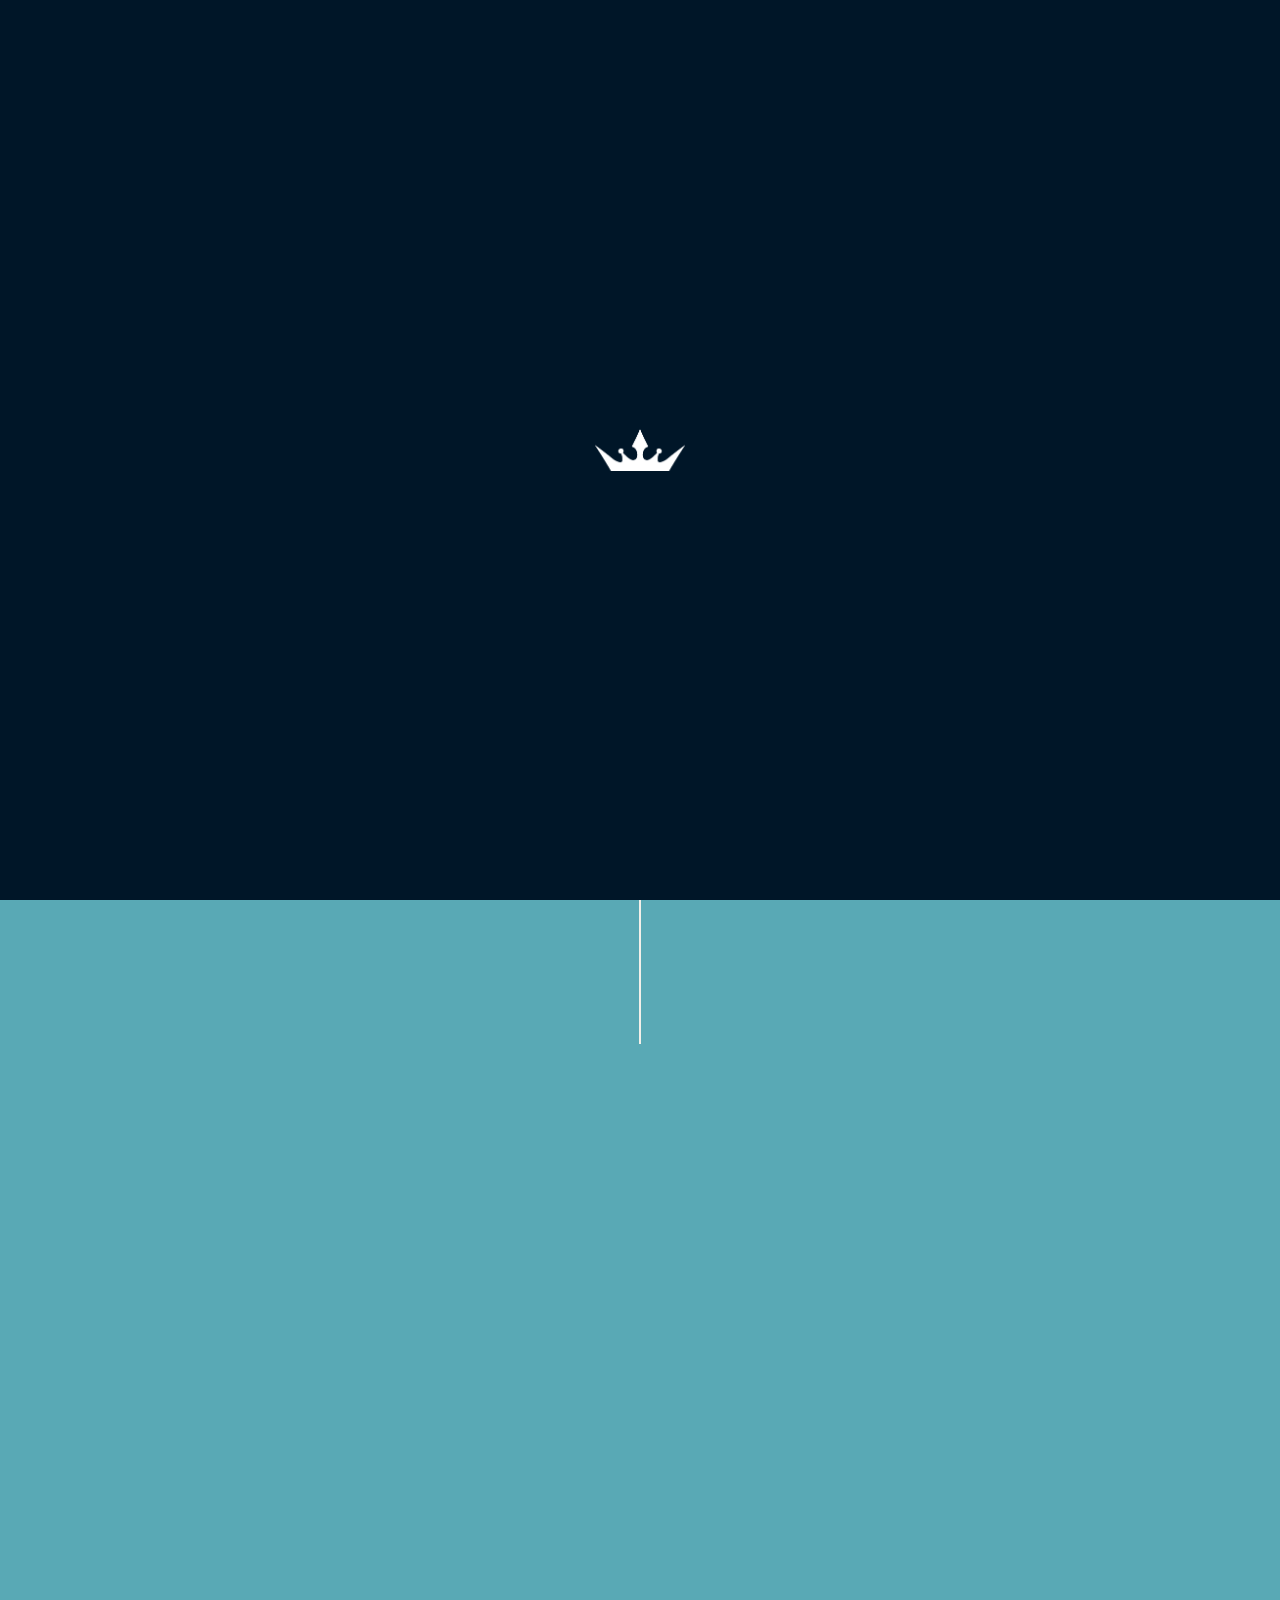
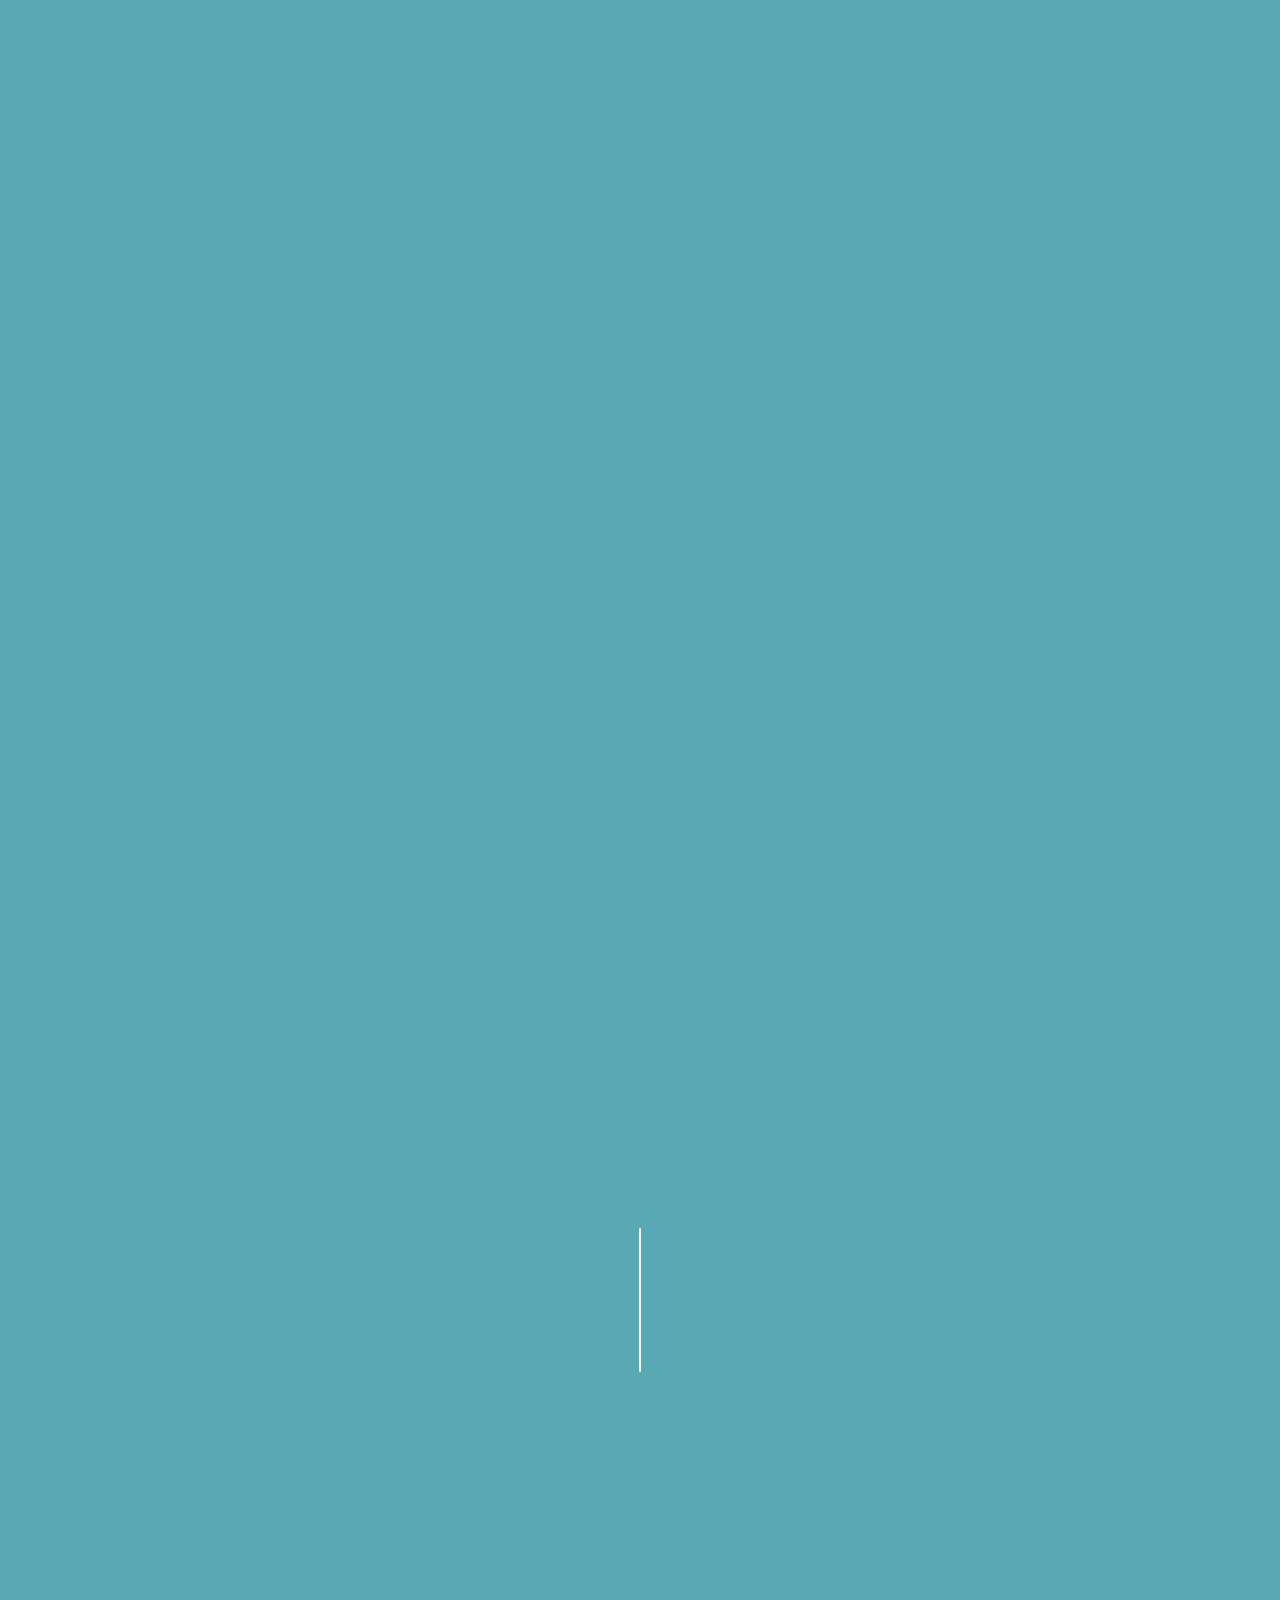
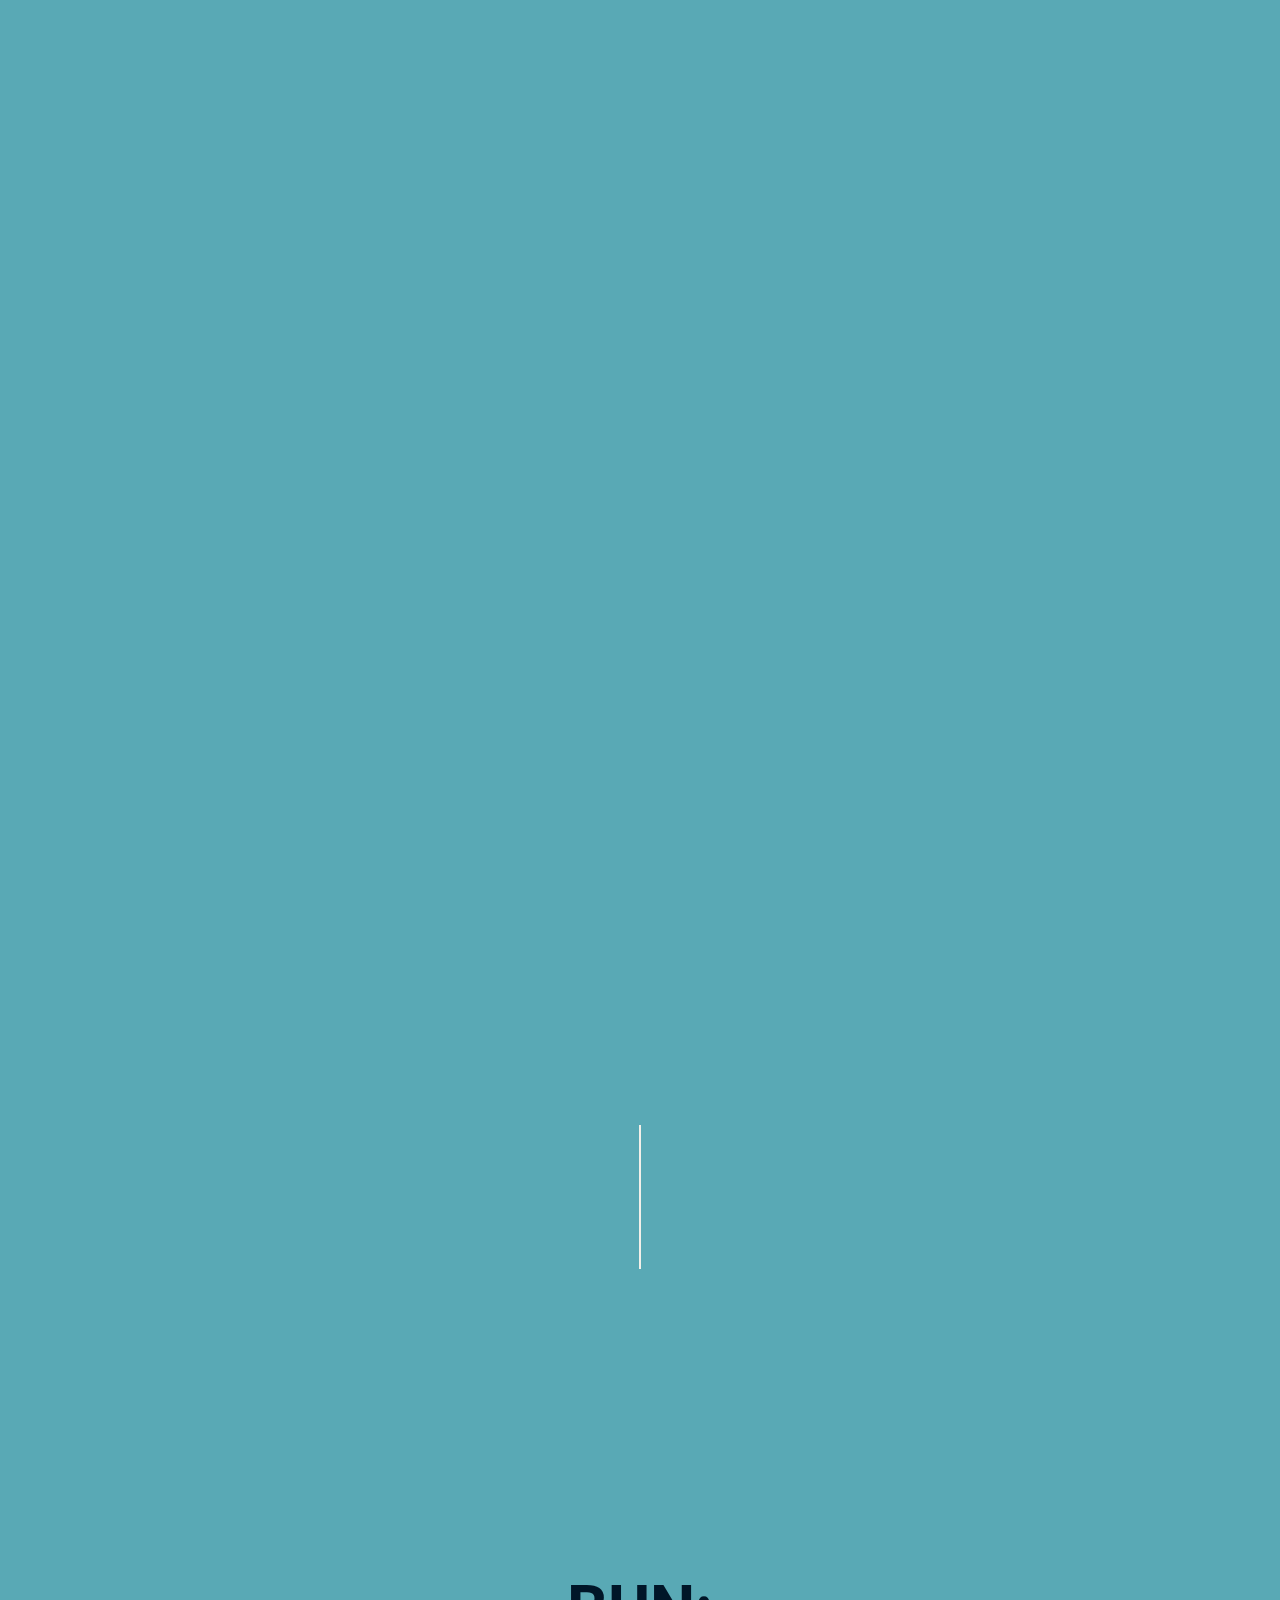
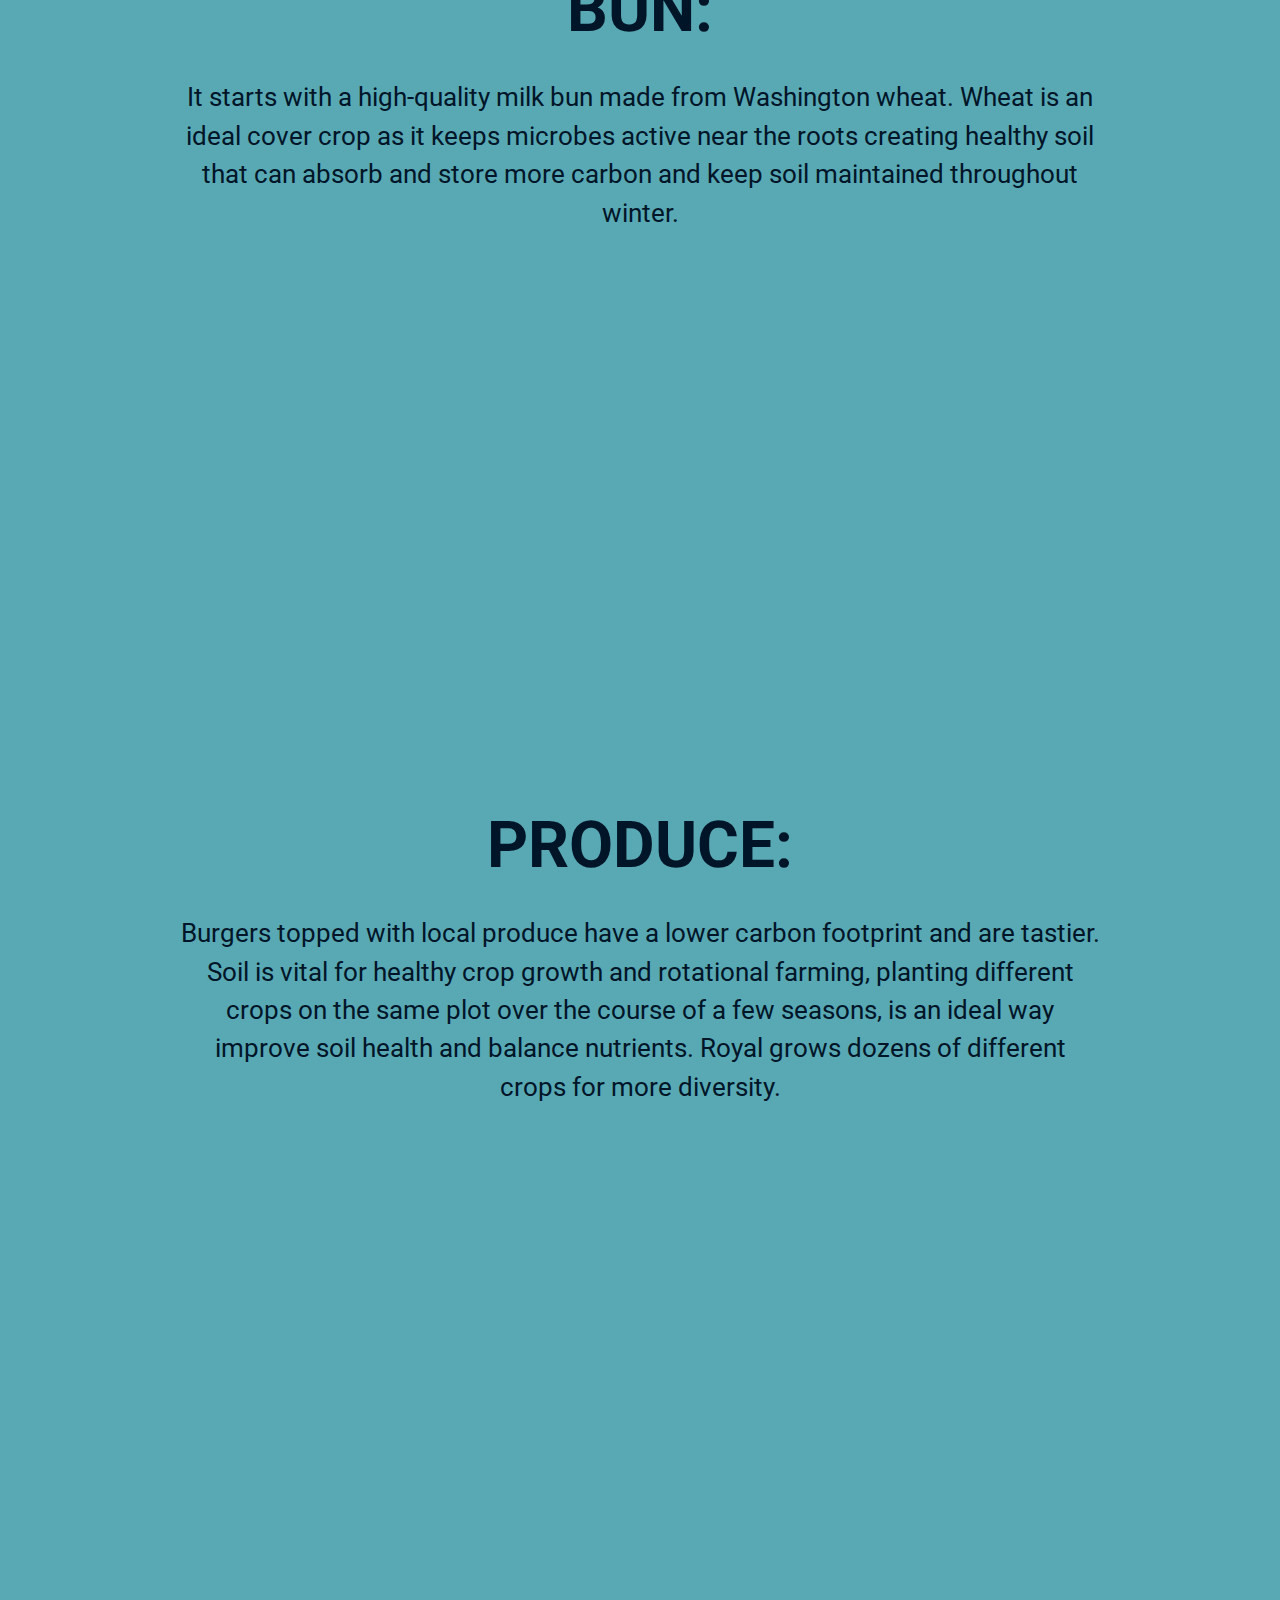
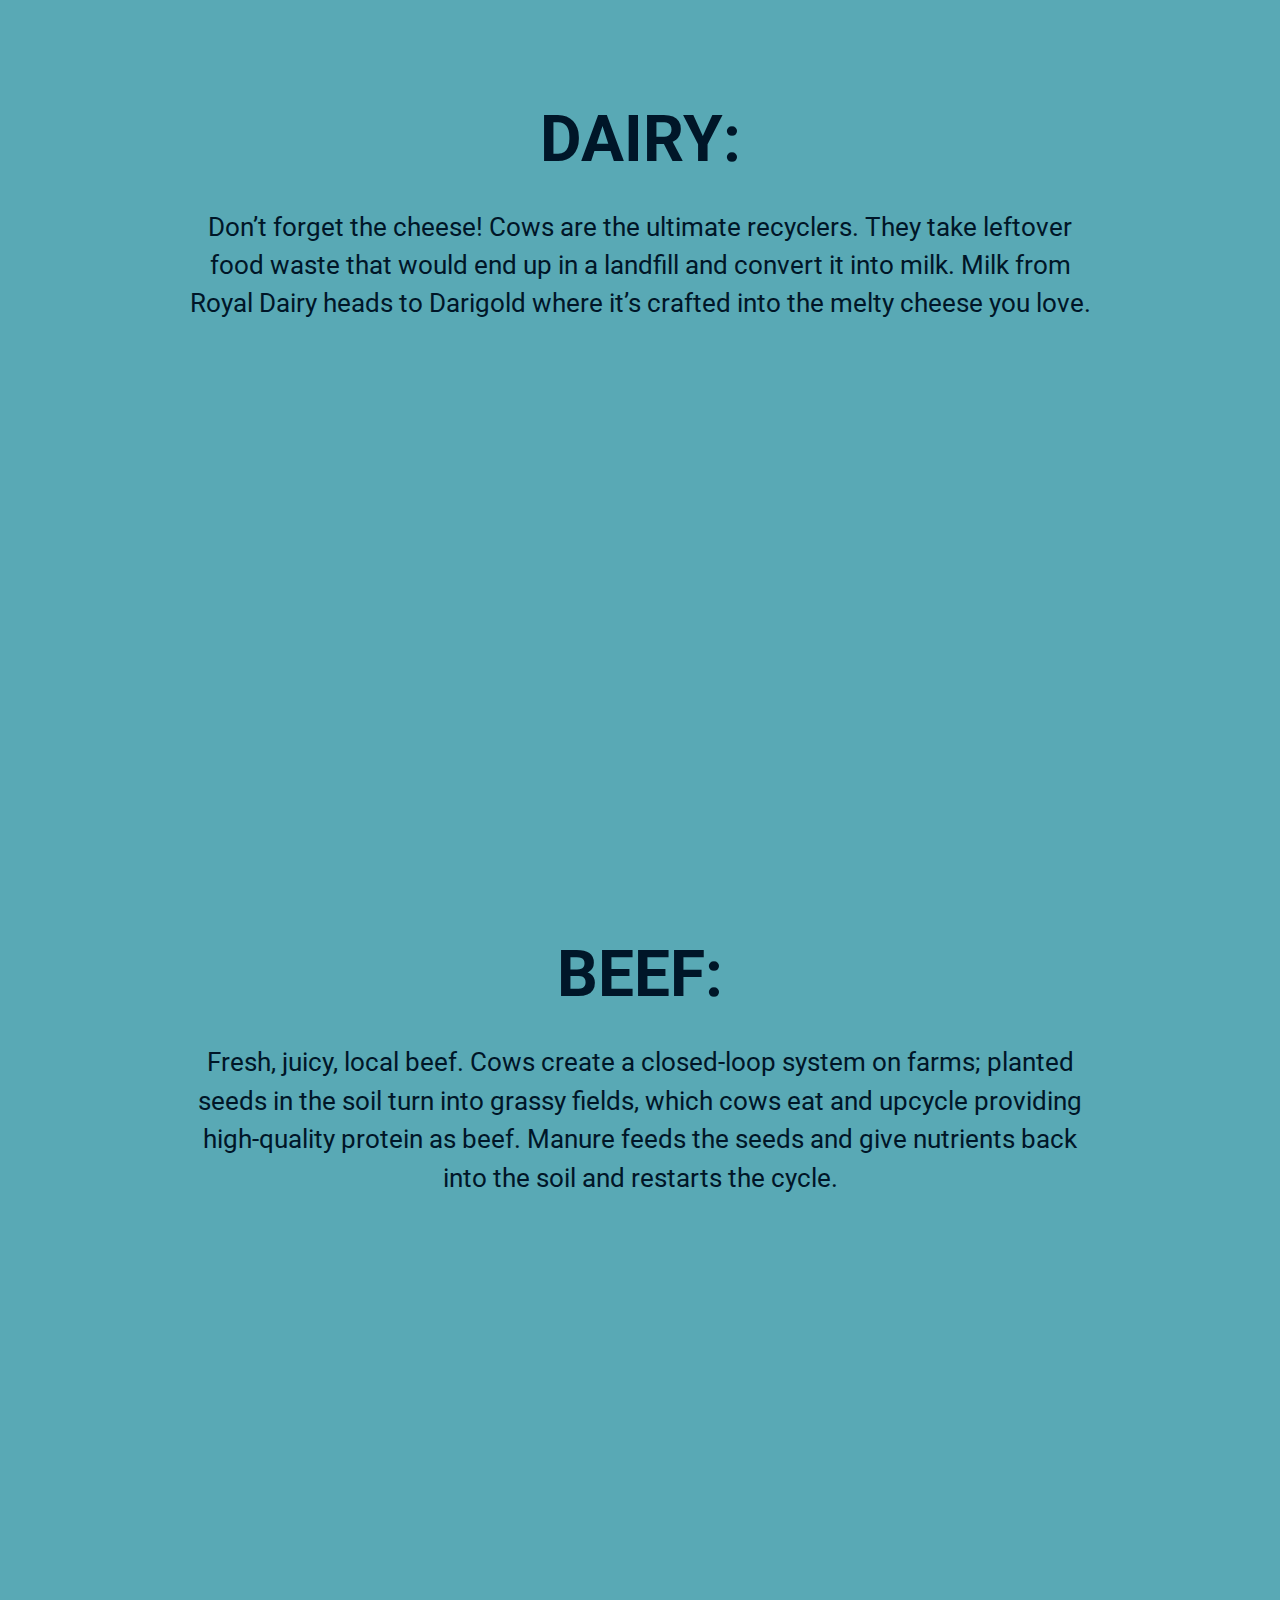
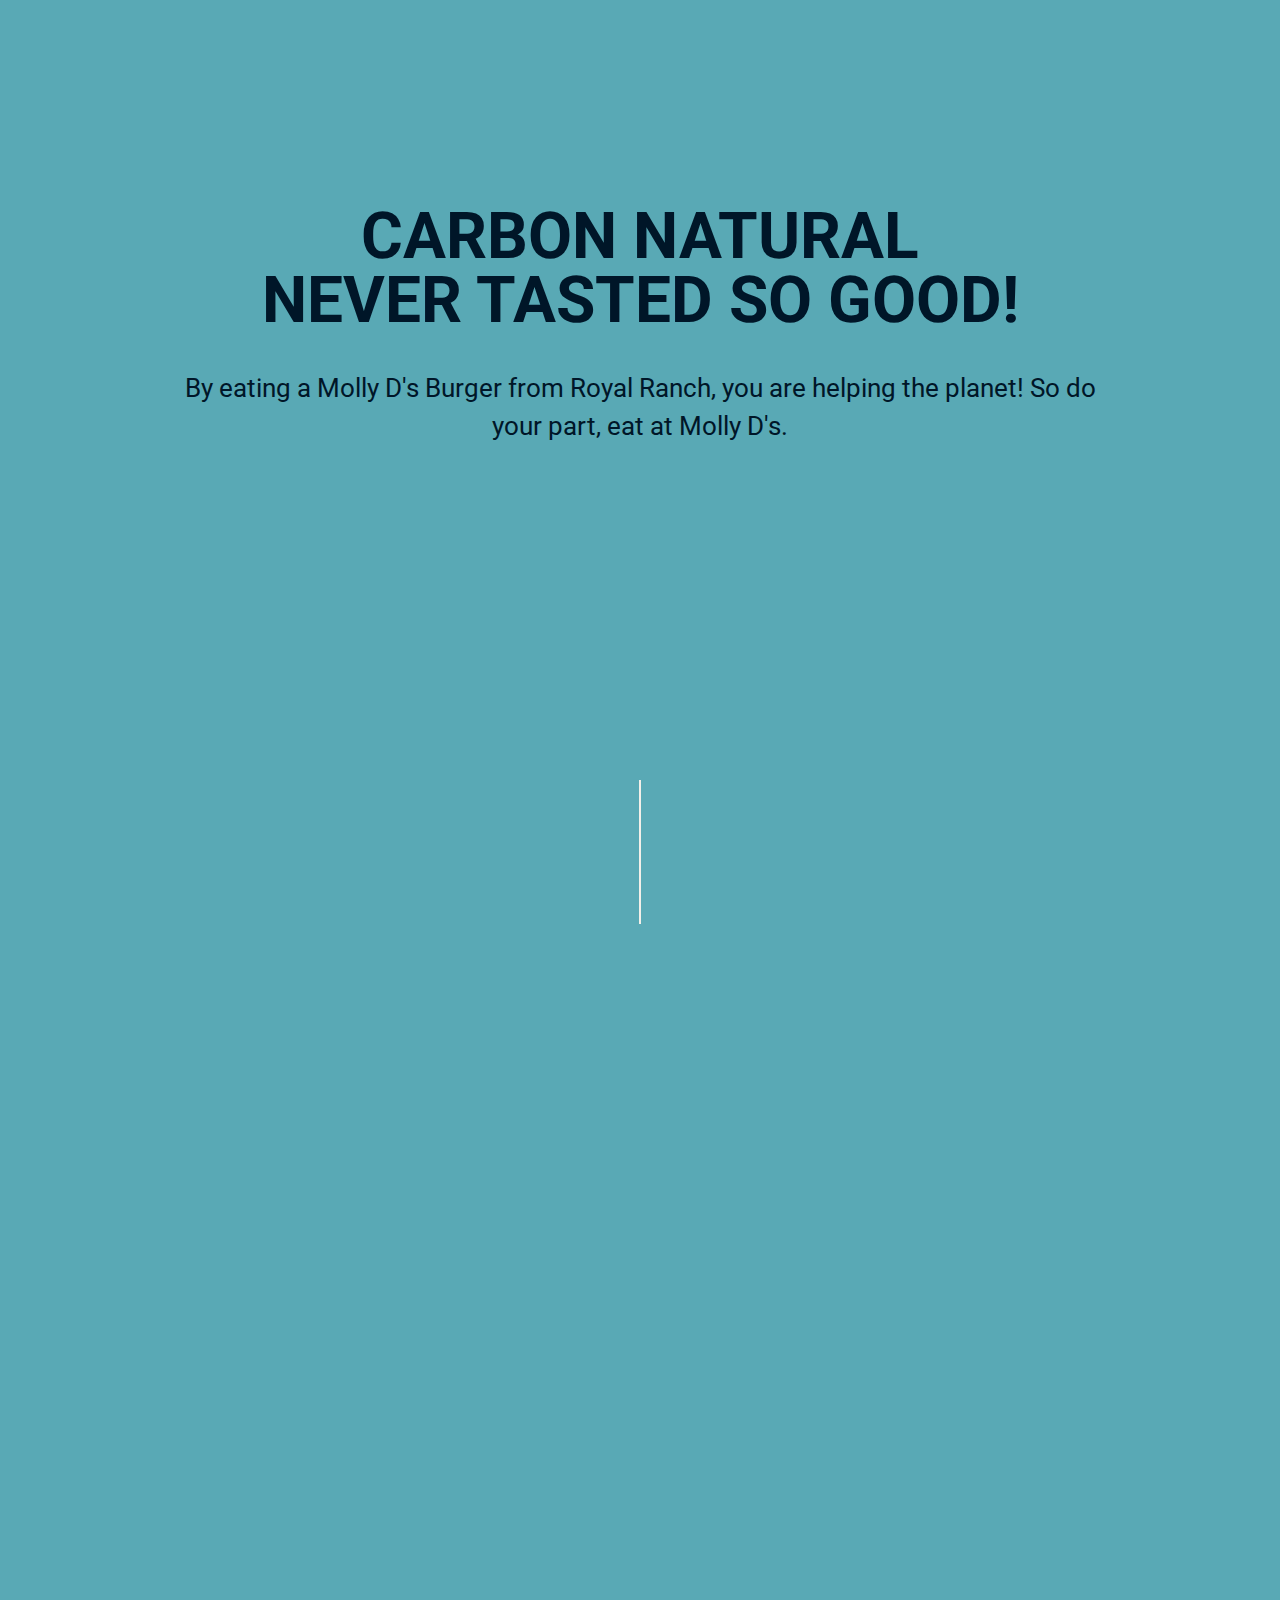
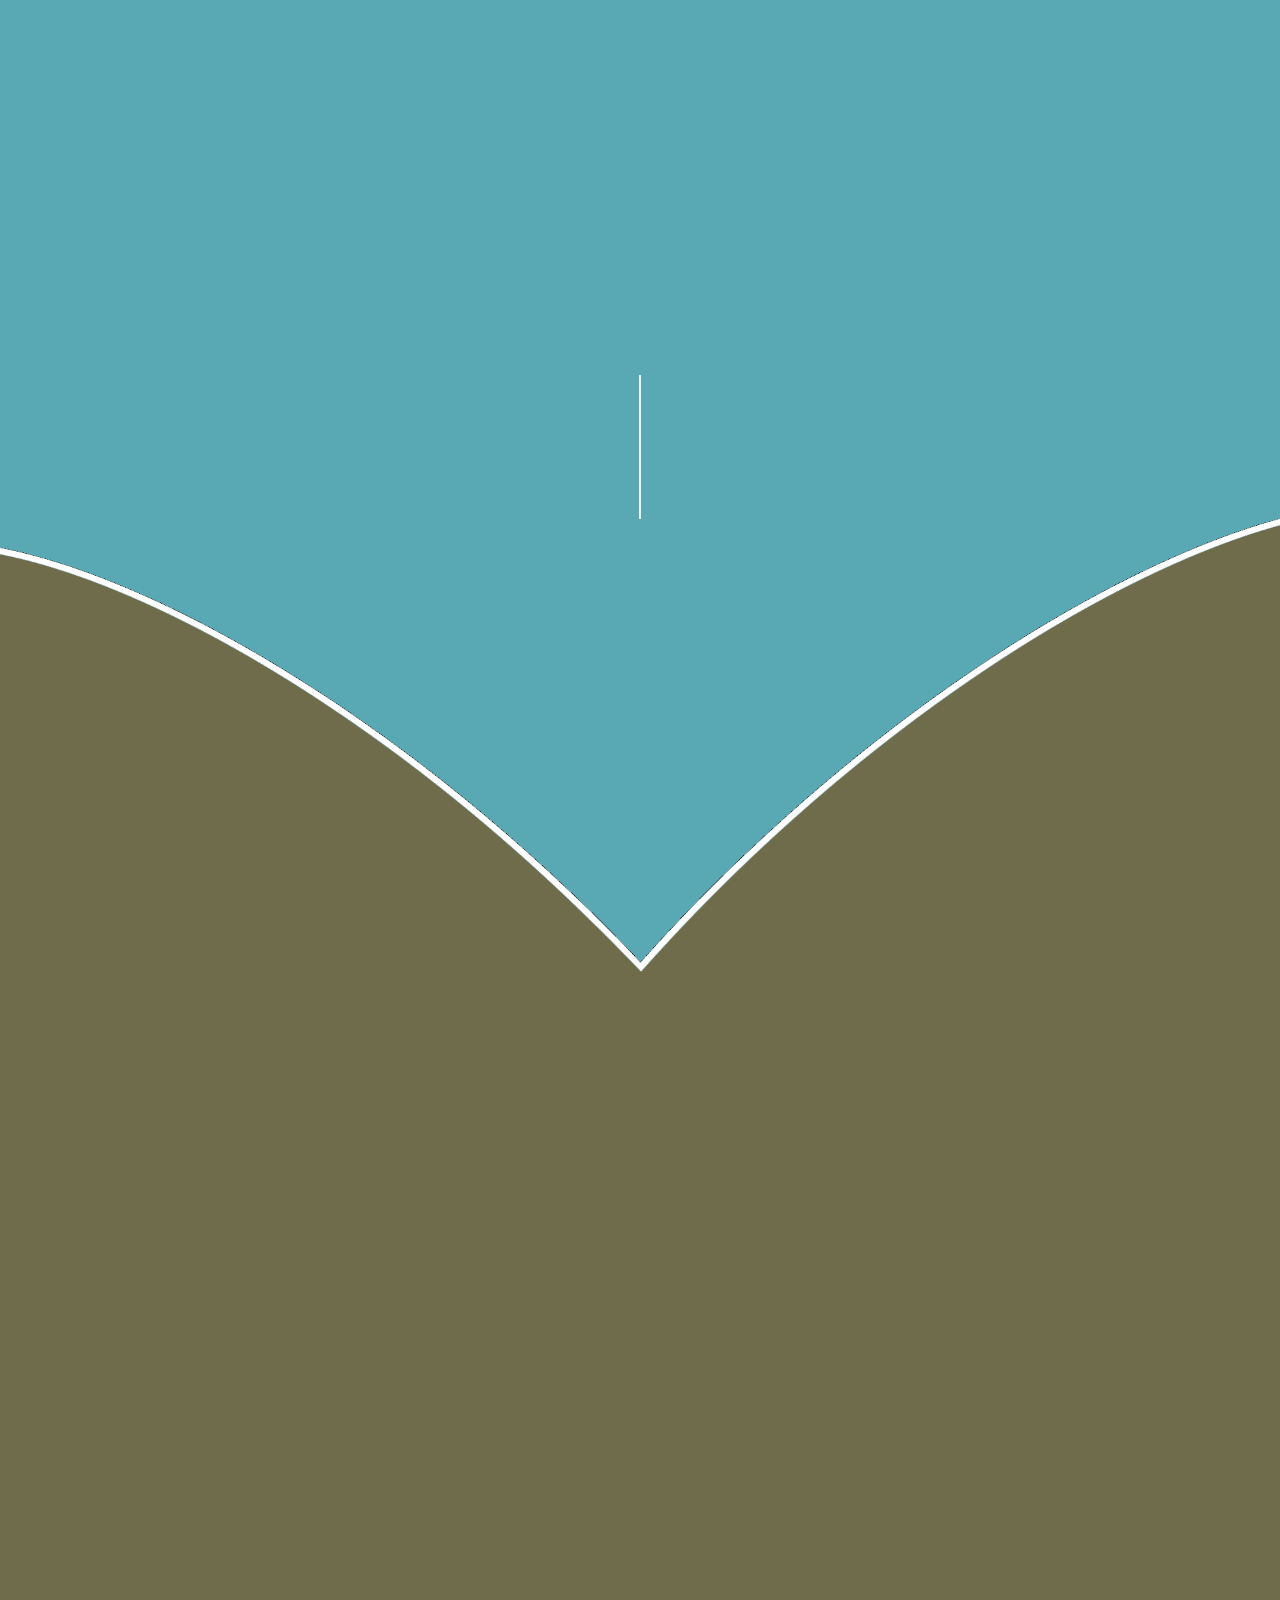
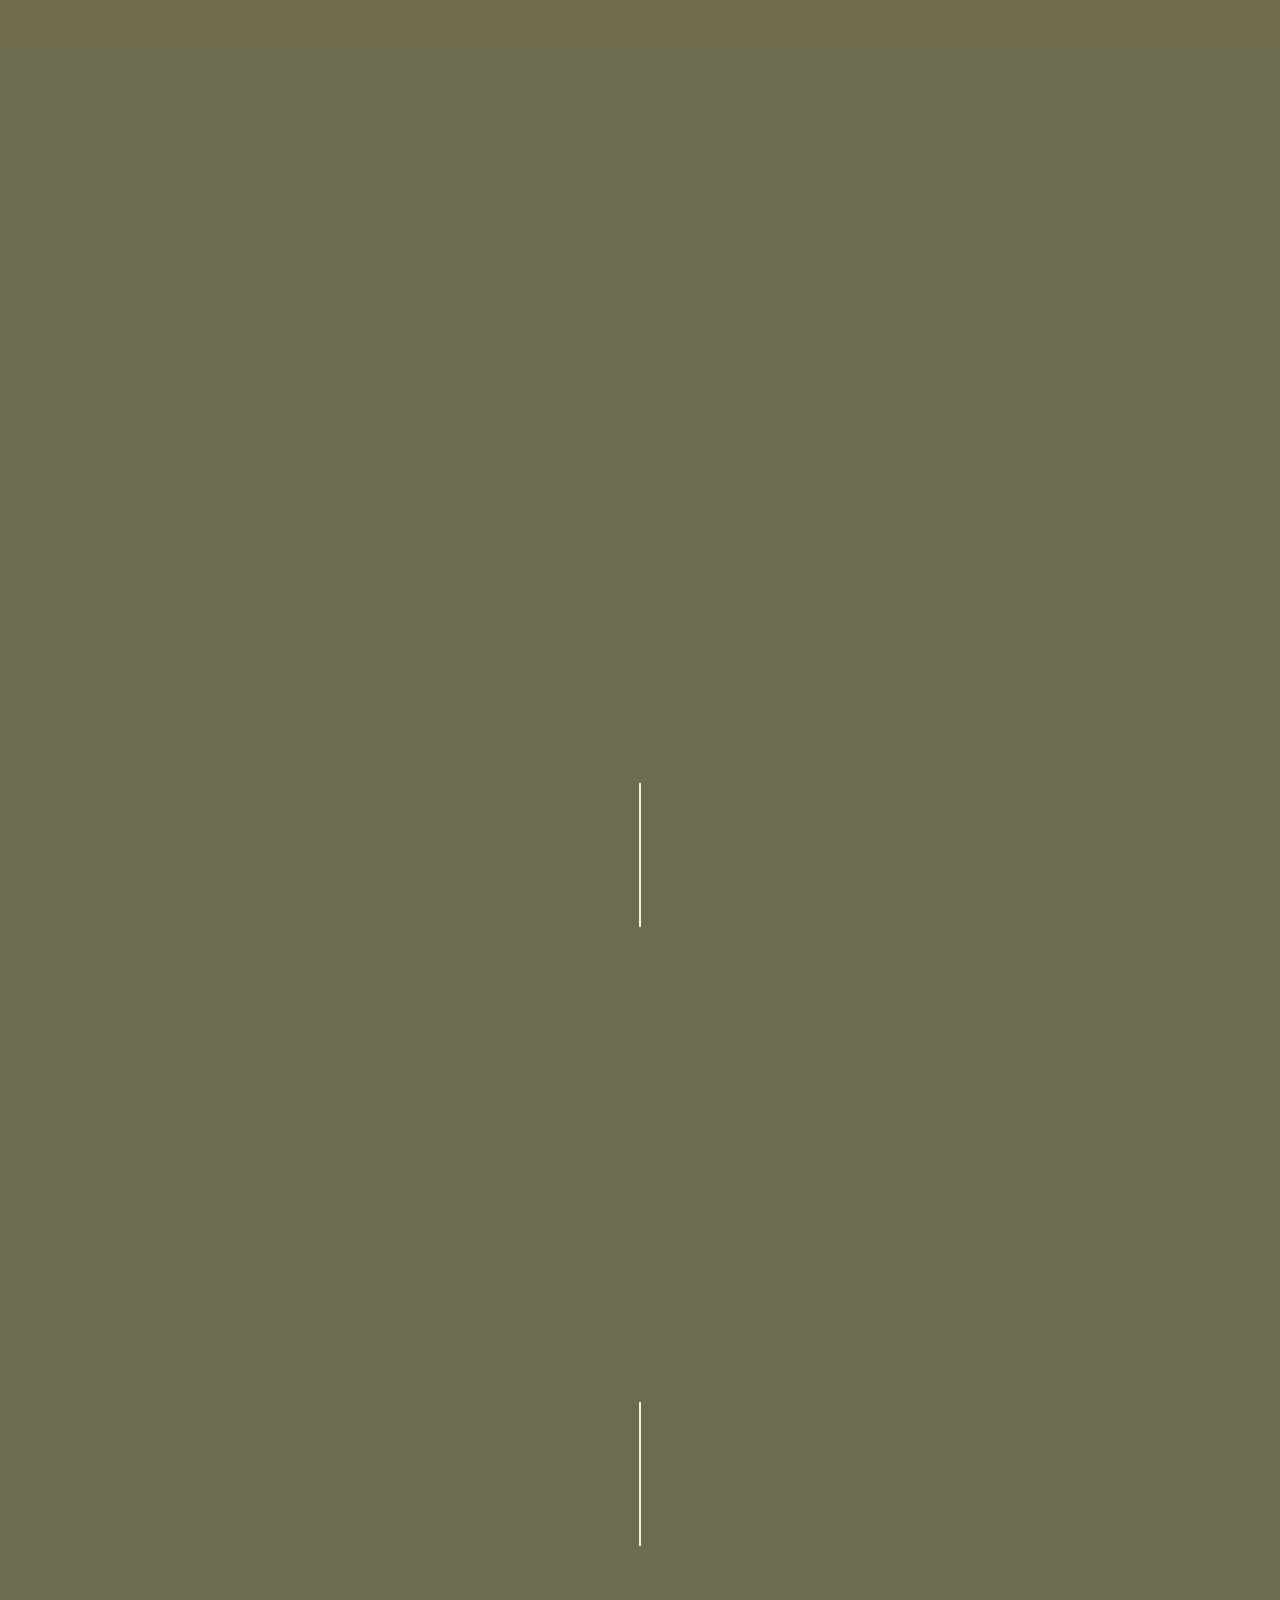
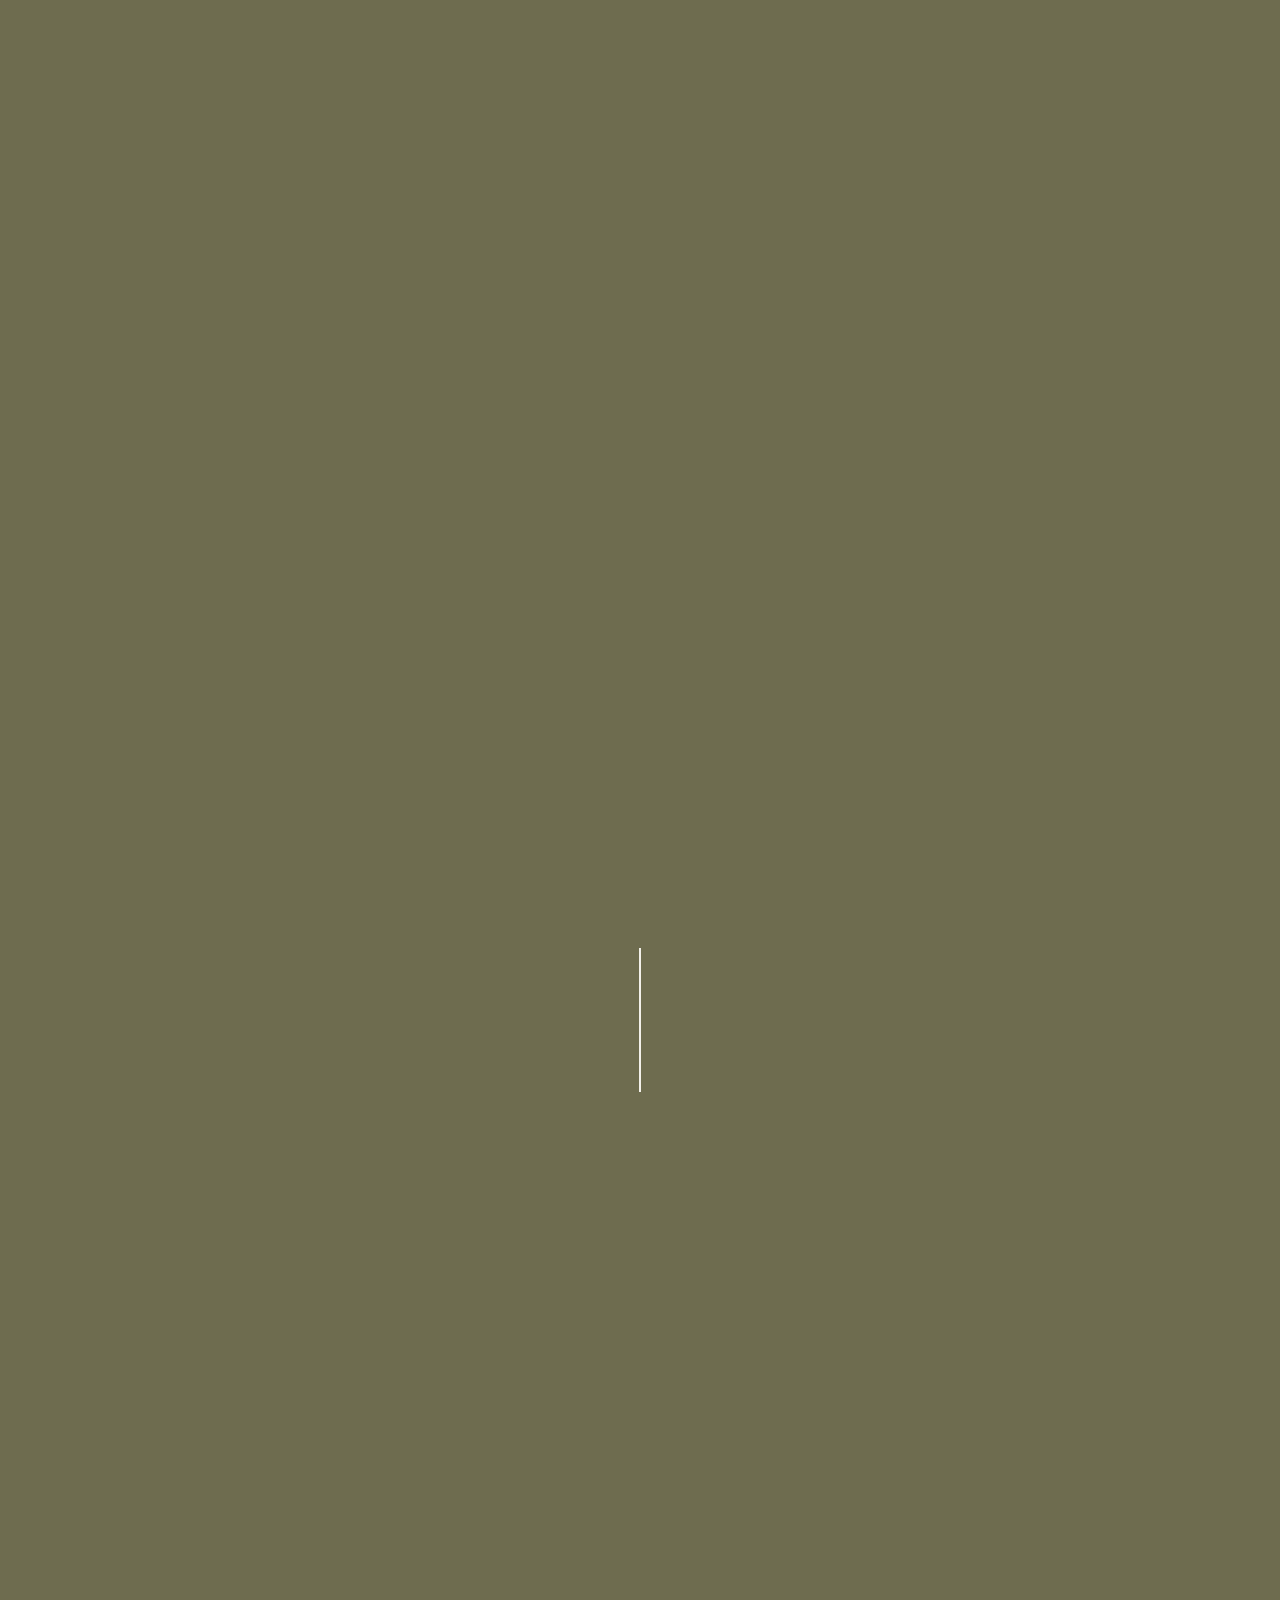
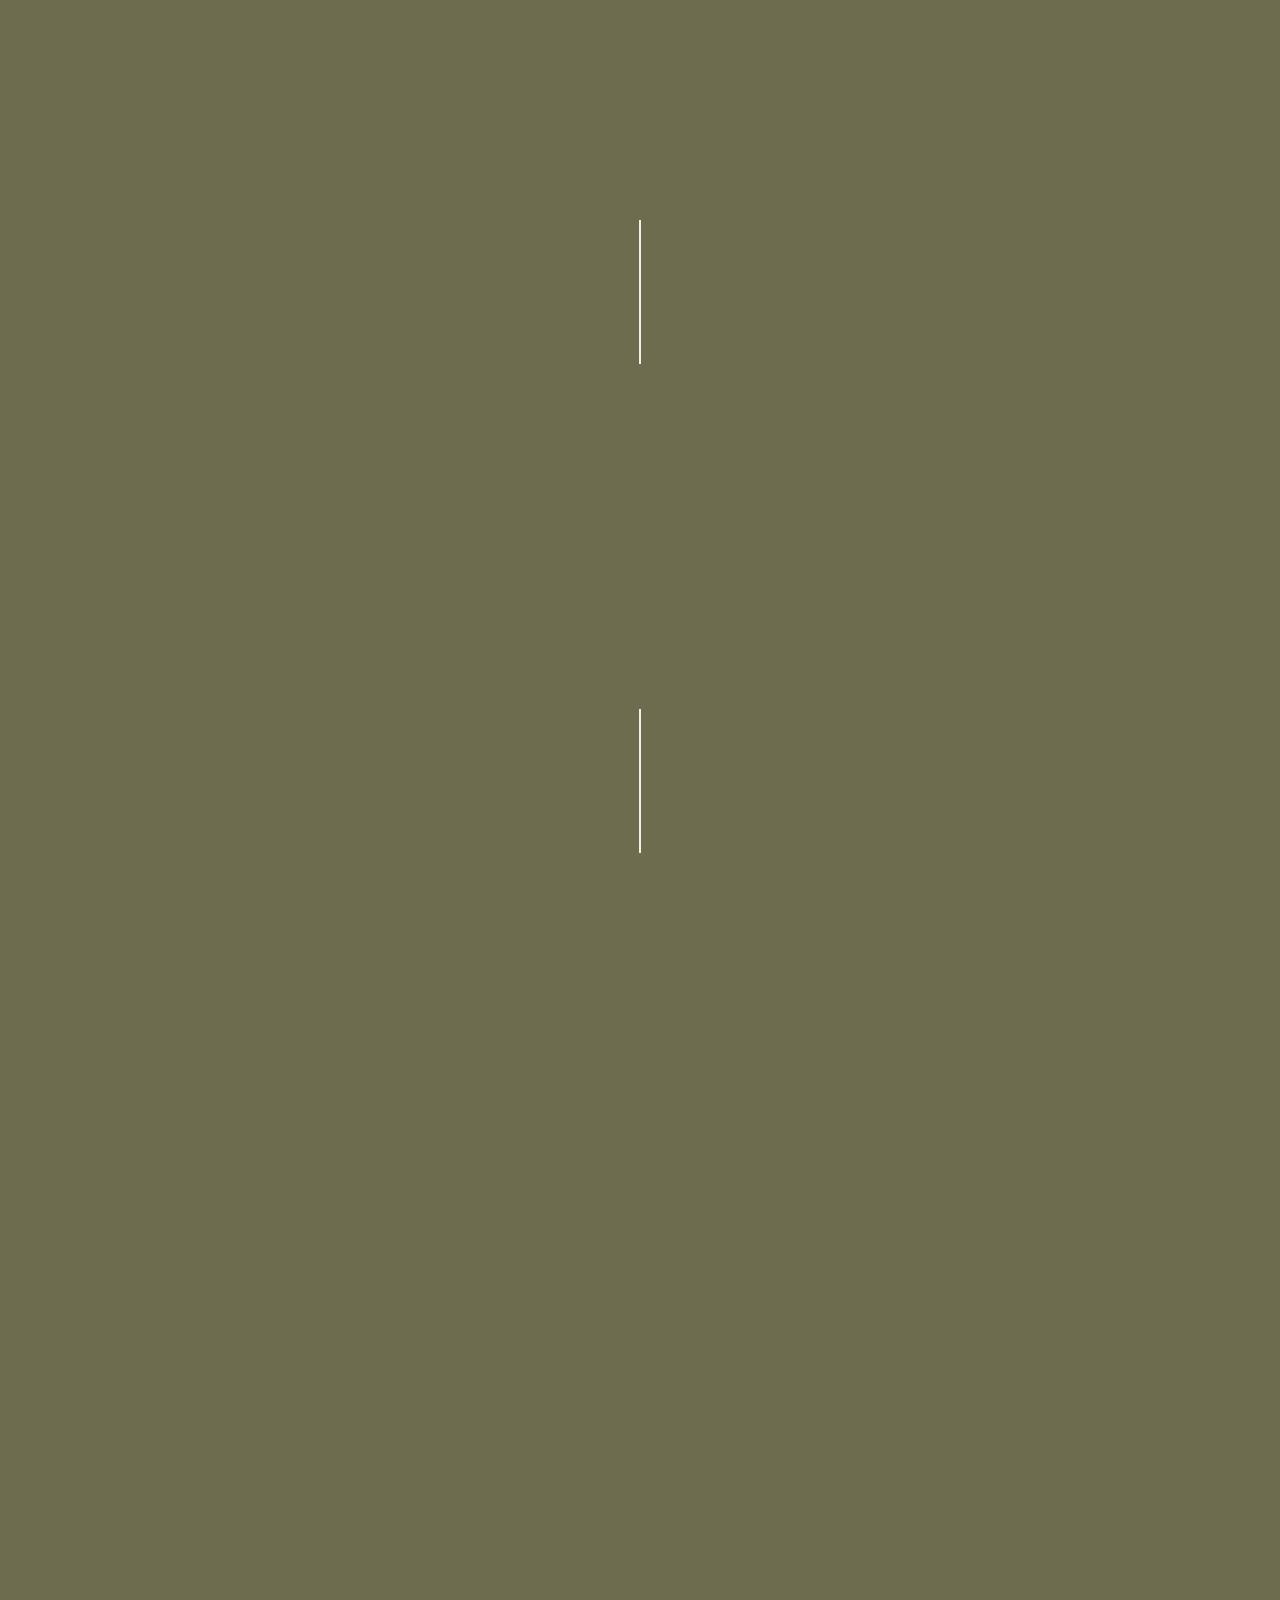
==== index.html @ edf11c52 "aaaa" ====
<!DOCTYPE html>
<html lang="en">
  <head>
    <meta name="description" content="Royal Family Farming wants to bring a new community together to uplift and reinvigorate through connections with ourselves, each other, and our earth." />
    <meta charset="UTF-8" />
    <meta http-equiv="X-UA-Compatible" content="IE=edge" />
    <meta name="viewport" content="width=device-width, initial-scale=1.0" />

    <link rel="shortcut icon" href="assets/crown_logo_white.png" id="favicon" />

    <link rel="preconnect" href="https://fonts.googleapis.com" />
    <link href="https://fonts.googleapis.com/css2?family=Roboto:wght@300;400;700&family=Bebas+Neue&display=swap" rel="stylesheet" />

    <link rel="stylesheet" href="https://site-assets.fontawesome.com/releases/v6.1.0/css/all.css" />

    <link rel="stylesheet" href="css/styles.css" />

    <link rel="stylesheet" href="plugins/aos/aos.css" />
    <link rel="stylesheet" href="plugins/fullPage.js-msater/fullpage.min.css" />


    <title>ReGeneration</title>
  </head>
  <body class="scroll-y-none">

    <span class="d-none" id="span_icon">
      <a href="#">
        <img src="assets/crown_logo.png" alt="logo floating" class="" loading="lazy" />
      </a>
    </span>

    <div
      class="container-full d-flex justify-content-center text-center bg-blue"
    >
      <section class="h-100 p-0" id="section_hero">
        <div class="h-100 w-100 bg-dark hero" id="intro_logo">
          <img
            src="assets/crown_logo_white.png"
            class="img-sm"
            alt="logo RE"
            id="logo_intro"
            loading="lazy"
          />
        </div>

        <div class="p-relative d-flex justify-content-center" id="hero">
          <img
            src="assets/main-logo.png"
            alt="main-logo-royal"
            class="img-hero"
            id="img_hero_1"
            loading="lazy"
          />
          <img src="assets/arroba-clara.png" alt="arroba" class="img-sm" />
          <img
            src="assets/logotipo.png"
            alt="logotipo-molly-burguers"
            class="img-hero"
            id="img_hero_2"
            loading="lazy"
          />
        </div>
      </section>

      <hr
        class="separator"
        data-aos="slide-down"
        data-aos-duration="5200"
        data-aos-easing="ease-in-out-back"
        data-aos-anchor-placement="center-bottom"
      />

      <section class="" id="section_we_are">
        <div class="container-grid-rows justify-items-center">
          <div
            class="d-flex align-items-center"
            data-aos="fade-up"
            data-aos-duration="1000"
            data-aos-easing="ease-in-out-back"
            data-aos-anchor-placement="center-bottom"
          >
            <img
              src="assets/logo-complete.png"
              alt="logo-regeneration"
              class="img-75"
              loading="lazy"
            />
            <p class="">
              The generation determined to learn from their roots and create
              lasting change to restore our world.
            </p>
          </div>

          <div>
            <h1
              class="title"
              data-aos="fade-up"
              data-aos-duration="1000"
              data-aos-easing="ease-in-out-back"
              data-aos-anchor-placement="center-bottom"
            >
              WE'RE NOT GEN Y
            </>
            <h1
              class="title"
              data-aos="fade-up"
              data-aos-duration="1000"
              data-aos-easing="ease-in-out-back"
              data-aos-anchor-placement="center-bottom"
            >
              WE'RE NOT GEN Z
            </h1>
          </div>

          <div class="d-flex align-items-center">
            <h1
              class="title text-light"
              data-aos="fade-up"
              data-aos-duration="1000"
              data-aos-easing="ease-in-out-back"
              data-aos-anchor-placement="center-bottom"
            >
              WE ARE THE [RE]GENERATION
            </h1>
            <p
              data-aos="fade-up"
              data-aos-duration="1000"
              data-aos-easing="ease-in-out-back"
              data-aos-anchor-placement="center-bottom"
            >
              Royal Family Farming wants to bring a new community together to
              uplift and reinvigorate through connections with ourselves, each
              other, and our earth.
            </p>
            <a href="https://subscribepage.io/jointheregeneration" target="_blank">
               <img
                 src="assets/join-us.PNG"
                 alt="img join us"
                 class="img-75"
                 data-aos="fade-up"
                 data-aos-duration="1000"
                 data-aos-easing="ease-in-out-back"
                 data-aos-anchor-placement="center-bottom"
                 loading="lazy"
               />
            </a>
            <p
              data-aos="fade-up"
              data-aos-duration="1000"
              data-aos-easing="ease-in-out-back"
              data-aos-anchor-placement="center-bottom"
            >
              for workshops, social media chats, and more. We want to
              collaborate on how to create change in our world, a world that
              needs more than to be sustained, it needs to be healed.
            </p>
            <div
              class="d-flex img-container-25 border-circle border-md mx-auto"
              data-aos="fade-up"
              data-aos-duration="1000"
              data-aos-easing="ease-in-out-back"
              data-aos-anchor-placement="center-bottom"
            >
              <img
                src="assets/Austin_kids.jpg"
                alt="img cowboys family"
                class="img-responsive"
                loading="lazy"
              />
            </div>
            <h1
              class="title"
              data-aos="fade-up"
              data-aos-duration="1000"
              data-aos-easing="ease-in-out-back"
              data-aos-anchor-placement="center-bottom"
            >
              LET’S DO THIS TOGETHER!
            </h1>
          </div>
        </div>
      </section>

      <hr
        class="separator"
        data-aos="slide-down"
        data-aos-duration="5200"
        data-aos-easing="ease-in-out-back"
        data-aos-anchor-placement="center-bottom"
      />

      <section class="justify-items-center" id="section_carbon">
        <div class="d-flex align-items-center">
          <h2
            class="subtitle"
            data-aos="fade-up"
            data-aos-duration="1000"
            data-aos-easing="ease-in-out-back"
            data-aos-anchor-placement="center-bottom"
          >
            Construction of your
          </h2>
          <h1
            class="title"
            data-aos="fade-up"
            data-aos-duration="1000"
            data-aos-easing="ease-in-out-back"
            data-aos-anchor-placement="center-bottom"
          >
            CARBON NATURAL
          </h1>
          <img
            src="assets/molly-burgers.png"
            alt="logo molly burguers"
            class="img-75 py-1"
            data-aos="fade-up"
            data-aos-duration="1000"
            data-aos-easing="ease-in-out-back"
            data-aos-anchor-placement="center-bottom"
            loading="lazy"
          />
          <h1
            class="title"
            data-aos="fade-up"
            data-aos-duration="1000"
            data-aos-easing="ease-in-out-back"
            data-aos-anchor-placement="center-bottom"
          >
            INTRO:
          </h1>
          <p
            data-aos="fade-up"
            data-aos-duration="1000"
            data-aos-easing="ease-in-out-back"
            data-aos-anchor-placement="center-bottom"
          >
            A top-notch burger starts with simple ingredients, and they’re even
            better when they’re local and sustainable. With beef (and milk!)
            sourced from Royal Family Farming in Royal City, WA. Regenerative
            farming is better for the farmers, the cows, the land, and the
            community.
          </p>
          <div
            class="d-flex img-container-25 border-circle border-md mx-auto"
            data-aos="fade-up"
            data-aos-duration="1000"
            data-aos-easing="ease-in-out-back"
            data-aos-anchor-placement="center-bottom"
          >
            <img
              src="assets/1-person.png"
              alt="img cowboys family"
              class="img-responsive"
              loading="lazy"
            />
          </div>
        </div>
      </section>

      <hr
        class="separator"
        data-aos="slide-down"
        data-aos-duration="5200"
        data-aos-easing="ease-in-out-back"
        data-aos-anchor-placement="center-bottom"
      />

      <section class="py-1 section_parallax" id="section_bun">
         <div
           class="d-flex align-items-center element_parallax"

         >
           <img
             id="img_hamburger_1"
             src="assets/hamburgers/Hamburger-1.webp"
             alt="img hamburger-1"
             class="img-5 img_parallax"
             loading="lazy"
           />
           <div class="title">BUN:</div>
           <p>
             It starts with a high-quality milk bun made from Washington wheat.
             Wheat is an ideal cover crop as it keeps microbes active near the
             roots creating healthy soil that can absorb and store more carbon
             and keep soil maintained throughout winter.
           </p>
         </div>

         <div
           class="d-flex align-items-center element_parallax"

         >
           <img
             src="assets/hamburgers/Hamburger-3.webp"
             alt="img hamburger-2"
             class="img-5"
             loading="lazy"
           />
           <div class="title">PRODUCE:</div>
           <p>
             Burgers topped with local produce have a lower carbon footprint and
             are tastier.<br />
             Soil is vital for healthy crop growth and rotational farming,
             planting different crops on the same plot over the course of a few
             seasons, is an ideal way improve soil health and balance nutrients.
             Royal grows dozens of different crops for more diversity.
           </p>
         </div>

         <div
           class="d-flex align-items-center element_parallax"

         >
           <img
             src="assets/hamburgers/Hamburger-3.webp"
             alt="img hamburger-3"
             class="img-5"
             loading="lazy"
           />
           <div class="title">DAIRY:</div>
           <p>
             Don’t forget the cheese! Cows are the ultimate recyclers. They take
             leftover food waste that would end up in a landfill and convert it
             into milk. Milk from Royal Dairy heads to Darigold where it’s
             crafted into the melty cheese you love.
           </p>
         </div>

         <div
           class="d-flex align-items-center element_parallax"

         >
           <img
             src="assets/hamburgers/Hamburger-4.webp"
             alt="img hamburger-4"
             class="img-5"
             loading="lazy"
           />
           <div class="title">BEEF:</div>
           <p>
             Fresh, juicy, local beef. Cows create a closed-loop system on farms;
             planted seeds in the soil turn into grassy fields, which cows eat
             and upcycle providing high-quality protein as beef. Manure feeds the
             seeds and give nutrients back into the soil and restarts the cycle.
           </p>
         </div>

         <div class="d-flex align-items-center element_parallax">
           <img
             src="assets/hamburgers/Hamburger-6.webp"
             alt="img hamburger-5"
             class="img-5"
             loading="lazy"
           />
           <div class="title">
             CARBON NATURAL<br />
             NEVER TASTED SO GOOD!
           </div>
           <p>
             By eating a Molly D's Burger from Royal Ranch, you are helping the
             planet! So do your part, eat at Molly D's.
           </p>
         </div>
       </section>

      <hr
        class="separator snap-section"
        data-aos="slide-down"
        data-aos-duration="5200"
        data-aos-easing="ease-in-out-back"
        data-aos-anchor-placement="center-bottom"
      />

      <section class="snap-section" id="section_how_it_works">
        <div class="d-flex align-items-center">
          <div
            class="img-container-25 border-circle border-md"
            data-aos="fade-up"
            data-aos-duration="1000"
            data-aos-easing="ease-in-out-back"
            data-aos-anchor-placement="center-bottom"
          >
            <img
              src="assets/steer.jpg"
              alt="img cow steer"
              class="img-responsive"
              loading="lazy"
            />
          </div>
          <h1
            class="title"
            data-aos="fade-up"
            data-aos-duration="1000"
            data-aos-easing="ease-in-out-back"
            data-aos-anchor-placement="center-bottom"
          >
            HOW IT WORKS
          </h1>
          <h2
            class="subtitle"
            data-aos="fade-up"
            data-aos-duration="1000"
            data-aos-easing="ease-in-out-back"
            data-aos-anchor-placement="center-bottom"
          >
            Cows close the carbon cycle
          </h2>
          <p
            data-aos="fade-up"
            data-aos-duration="1000"
            data-aos-easing="ease-in-out-back"
            data-aos-anchor-placement="center-bottom"
          >
            Cows are nature’s recyclers. Everything they eat contributes to a
            regenerative system. They have four compartments in their stomachs
            that convert soil-benefiting feed and food waste into nutrient-rich
            protein, beef and dairy, all while producing manure that fertilizes
            crops and restarts the cycle for the next generation of our food.
            Pretty cool, huh?
          </p>
        </div>
      </section>

      <hr
        class="separator"
        data-aos="slide-down"
        data-aos-duration="5200"
        data-aos-easing="ease-in-out-back"
        data-aos-anchor-placement="center-bottom"
      />
    </div>
    <div
      class="container-full d-flex justify-content-center text-center bg-blue-brown"
    >
      <section class="text-light px-auto mx-none" id="section_into_soil">
        <div class="d-flex align-items-center div_section_into_soil">
          <h1
            class=""
            data-aos="fade-up"
            data-aos-duration="1000"
            data-aos-easing="ease-in-out-back"
            data-aos-anchor-placement="center-bottom"
          >
            CARBON OUT <br />
            OF THE <br />
            AIR
          </h1>

          <h1
            class="mt-2 p-bottom"
            data-aos="fade-up"
            data-aos-duration="1000"
            data-aos-easing="ease-in-out-back"
            data-aos-anchor-placement="center-bottom"
          >
            INTO THE SOIL
          </h1>
        </div>
      </section>


      <section class="text-light" id="section_royal_family">
        <hr
          class="separator"
          data-aos="slide-down"
          data-aos-duration="5200"
          data-aos-easing="ease-in-out-back"
          data-aos-anchor-placement="center-bottom"
        />
        <div class="d-flex align-items-center">
          <h1
            class="title"
            data-aos="fade-up"
            data-aos-duration="1000"
            data-aos-easing="ease-in-out-back"
            data-aos-anchor-placement="center-bottom"
          >
            FROM<br />
            ROYAL FAMILY FARM
          </h1>
          <div class="video-container">
            <video
            src="assets/mollyds_loop-540p.mp4"
            loop
            controls
            class="img-responsive"
            data-aos="fade-up"
            data-aos-duration="1000"
            data-aos-easing="ease-in-out-back"
            data-aos-anchor-placement="center-bottom"
          >
          </video>          
          </div>
        </div>
      </section>

      <hr
        class="separator"
        data-aos="slide-down"
        data-aos-duration="5200"
        data-aos-easing="ease-in-out-back"
        data-aos-anchor-placement="center-bottom"
      />

      <section class="text-light" id="section_arena">
        <div class="container-grid-rows justify-content-center">
          <h1
            class="title"
            data-aos="fade-up"
            data-aos-duration="1000"
            data-aos-easing="ease-in-out-back"
            data-aos-anchor-placement="center-bottom"
          >
            TO THE ARENA
          </h1>
          <div
            class="img-container-35 border-circle border-md"
            data-aos="fade-up"
            data-aos-duration="1000"
            data-aos-easing="ease-in-out-back"
            data-aos-anchor-placement="center-bottom"
          >
            <img
              src="assets/CPA_Blue_NWCityArenaLight_DronePhoto2022.jpg"
              alt="img arena city"
              class="img-responsive"
              loading="lazy"
            />
          </div>
        </div>
      </section>

      <hr
        class="separator"
        data-aos="slide-down"
        data-aos-duration="5200"
        data-aos-easing="ease-in-out-back"
        data-aos-anchor-placement="center-bottom"
      />

      <section class="text-light" id="section_partners">
        <div class="">
          <img
            src="assets/logo-complete.png"
            alt="logo-regeneration"
            class="img-75"
            data-aos="fade-up"
            data-aos-duration="1000"
            data-aos-easing="ease-in-out-back"
            data-aos-anchor-placement="center-bottom"
            loading="lazy"
          />
          <h1
            class="title"
            data-aos="fade-up"
            data-aos-duration="1000"
            data-aos-easing="ease-in-out-back"
            data-aos-anchor-placement="center-bottom"
          >
            PARTNERS
          </h1>
          <div class="container-grid justify-items-center" id="grid_partners">
            <div
              class=""
              data-aos="fade-up"
              data-aos-duration="1000"
              data-aos-easing="ease-in-out-back"
              data-aos-anchor-placement="center-bottom"
            >
              <img
                src="assets/partner-darigold.png"
                alt="logo partner darigold"
                class="img-responsive p-1"
                loading="lazy
              />
            </div>

            <div
              class=""
              data-aos="fade-up"
              data-aos-duration="1000"
              data-aos-easing="ease-in-out-back"
              data-aos-anchor-placement="center-bottom"
            >
              <img
                src="assets/partner-CMIorchards.png"
                alt="logo partner CMIorchards"
                class="img-responsive p-1"
                loading="lazy"
              />
            </div>

            <div
              class=""
              data-aos="fade-up"
              data-aos-duration="1000"
              data-aos-easing="ease-in-out-back"
              data-aos-anchor-placement="center-bottom"
            >
              <img
                src="assets/partner-macDonaldMeat.png"
                alt="logo partner macDonaldMeat"
                class="img-responsive p-1"
                loading="lazy"
              />
            </div>

            <div
              class=""
              data-aos="fade-up"
              data-aos-duration="1000"
              data-aos-easing="ease-in-out-back"
              data-aos-anchor-placement="center-bottom"
            >
              <img
                src="assets/partner-UA.png"
                alt="logo partner UA"
                class="img-responsive p-1"
                loading="lazy"
              />
            </div>

            <div
              class=""
              data-aos="fade-up"
              data-aos-duration="1000"
              data-aos-easing="ease-in-out-back"
              data-aos-anchor-placement="center-bottom"
            >
              <img
                src="assets/partner-BEEF.png"
                alt="logo partner BEEF"
                class="img-responsive p-1"
                loading="lazy"
              />
            </div>

            <div
              class=""
              data-aos="fade-up"
              data-aos-duration="1000"
              data-aos-easing="ease-in-out-back"
              data-aos-anchor-placement="center-bottom"
            >
              <img
                src="assets/partner-DAIRY.png"
                alt="logo partner DAIRY"
                class="img-responsive p-1"
                loading="lazy"
              />
            </div>

            <div
              class=""
              data-aos="fade-up"
              data-aos-duration="1000"
              data-aos-easing="ease-in-out-back"
              data-aos-anchor-placement="center-bottom"
            >
              <img
                src="assets/partner-honey.png"
                alt="logo partner HONEY"
                class="img-responsive p-1"
                loading="lazy"
              />
            </div>

            <div
              class=""
              data-aos="fade-up"
              data-aos-duration="1000"
              data-aos-easing="ease-in-out-back"
              data-aos-anchor-placement="center-bottom"
            >
              <img
              loading="lazy"
                src="assets/partner-nurst.png"
                alt="logo partner nurts"
                class="img-responsive p-1"
              />
            </div>
          </div>
        </div>
      </section>

      <hr
        class="separator"
        data-aos="slide-down"
        data-aos-duration="5200"
        data-aos-easing="ease-in-out-back"
        data-aos-anchor-placement="center-bottom"
      />

      <section class="text-light" id="section_follow">
        <div class="">
          <h1
            class="title"
            data-aos="fade-up"
            data-aos-duration="1000"
            data-aos-easing="ease-in-out-back"
            data-aos-anchor-placement="center-bottom"
          >
            FOLLOW US!
          </h1>
          <a href="https://www.instagram.com/royalfamilyfarming/" target="_blank" class="box box_instagram mr-1"
              data-aos="fade-up"
              data-aos-duration="1000"
              data-aos-easing="ease-in-out-back"
              data-aos-anchor-placement="center-bottom">
               <i class="fa-brands fa-instagram fa-lg"></i>
          </a>
          <a href="https://www.facebook.com/royalfamilyfarming/" target="_blank" data-aos="fade-up" class="box box_facebook ml-1"
               data-aos-duration="1000"
               data-aos-easing="ease-in-out-back"
               data-aos-anchor-placement="center-bottom">
               <i class="fa-brands fa-facebook-f fa-lg "></i>
          </a>
          <div
            class="container-grid justify-items-center grid-follow"
            data-aos="fade-up"
            data-aos-duration="1000"
            data-aos-easing="ease-in-out-back"
          >
            <img src="assets/follows/follow-4.png" alt="img follow 4" class="img-100" loading="lazy">
            <img src="assets/follows/follow-9.jpg" alt="img follow 9" class="img-100" loading="lazy">
            <img src="assets/follows/follow-5.png" alt="img follow 5" class="img-100" loading="lazy">
            <img src="assets/follows/follow-10.jpeg" alt="img follow 10" class="img-100" loading="lazy">

            <img src="assets/follows/follow-11.JPG" alt="img follow 11" class="img-100" loading="lazy">
            <img src="assets/follows/follow-12.jpeg" alt="img follow 12" class="img-100" loading="lazy">
            <img src="assets/follows/follow-15.jpeg" alt="img follow 15" class="img-100" loading="lazy">
            <img src="assets/follows/follow-14.jpeg" alt="img follow 14" class="img-100" loading="lazy">

            <img src="assets/follows/follow-22.png" alt="img follow 22" class="img-100" loading="lazy">
            <img src="assets/follows/follow-17.jpg" alt="img follow 17" class="img-100" loading="lazy">
            <img src="assets/follows/follow-21.png" alt="img follow 21" class="img-100" loading="lazy">
            <img src="assets/follows/follow-18.jpeg" alt="img follow 18" class="img-100" loading="lazy">

            <img src="assets/follows/follow-20.jpeg" alt="img follow 20" class="img-100" loading="lazy">
          </div>
        </div>
      </section>

      <hr
        class="separator"
        data-aos="slide-down"
        data-aos-duration="5200"
        data-aos-easing="ease-in-out-back"
        data-aos-anchor-placement="center-bottom"
      />

      <section class="text-light" id="section_urban_rural">
        <div class="d-flex align-items-center">
          <div
            class="img-container-25 border-circle border-xl"
            data-aos="fade-up"
            data-aos-duration="1000"
            data-aos-easing="ease-in-out-back"
            data-aos-anchor-placement="center-bottom"
          >
            <img
              src="assets/austin molly door.jpg"
              alt="img austin molly hourse"
              class="img-responsive"
              loading="lazy"
            />
          </div>
          <h1
            class="title"
            data-aos="fade-up"
            data-aos-duration="1000"
            data-aos-easing="ease-in-out-back"
            data-aos-anchor-placement="center-bottom"
          >
            URBAN AND RURAL<br />
            WORKING TOGETHER
          </h1>
          <p
            data-aos="fade-up"
            data-aos-duration="1000"
            data-aos-easing="ease-in-out-back"
            data-aos-anchor-placement="center-bottom"
          >
            This is what happens when you combine an innovative family farm with
            the ability to absorb and store thousands of tons of carbon with an
            accomplished Seattle chef focused on making tasty, nourishing, and
            sustainable food. It’s urban and rural. It’s city and country. It’s
            Westside and Eastside. It’s Washington working together for a better
            environment and community. Individually, we can do a ton of good.
            Together, we can change the world.
          </p>
          <img
            loading="lazy"
            src="assets/main-logo.png"
            alt="logo royal"
            class="img-3 border-circle border"
            data-aos="fade-up"
            data-aos-duration="1000"
            data-aos-easing="ease-in-out-back"
            data-aos-anchor-placement="center-bottom"
          />
          <br />
          <div
            data-aos="fade-up"
            data-aos-duration="1000"
            data-aos-easing="ease-in-out-back"
            data-aos-anchor-placement="center-bottom"
          >
             <a href="https://www.instagram.com/royalfamilyfarming/" target="_blank" class="box box_instagram mr-1"
                 data-aos="fade-up"
                 data-aos-duration="1000"
                 data-aos-easing="ease-in-out-back"
                 data-aos-anchor-placement="center-bottom">
                  <i class="fa-brands fa-instagram fa-lg"></i>
             </a>
             <a href="https://www.facebook.com/royalfamilyfarming/" target="_blank" data-aos="fade-up" class="box box_facebook ml-1"
                  data-aos-duration="1000"
                  data-aos-easing="ease-in-out-back"
                  data-aos-anchor-placement="center-bottom">
                  <i class="fa-brands fa-facebook-f fa-lg "></i>
             </a>
          </div>
        </div>
      </section>
      <footer class="d-flex text-light">
         <span class="mr-1">Website by <a href="https://www.dairyperformancenetwork.com/" target="_blank"><img alt="" loading="lazy" decoding="async" src="assets/logo_dpn.png" style="width:50px"></a></span>
      </footer>
    </div>

    <script src="plugins/aos/aos.js"></script>
    <script src="js/index.js"></script>
  </body>
</html>
---- css/styles.css ----
@import url(root.css);.navbar,.navbar ul,nav{display:flex}.card,.grid-follow img,.navbar li,a{transition:.6s cubic-bezier(.175, .885, .32, 1.275)}.card--link,a{text-decoration:none}.hero,.text-center{text-align:center}#hero,#intro_3.fade_out{opacity:0}.box:hover,.card:hover,.grid-follow img:hover{transform:scale(1.05)}*{padding:0;margin:0;box-sizing:border-box;scrollbar-width:thin;scrollbar-color:var(--color--scroll) var(--color--bg--scroll)}:root{--text--size:18px;--color--primary:#99D9D9;--color--secondary:#68A2B9;--color--light:#F2F0E9;--color--dark:#231F20;--color--bluegreen:#5BB0BC;--color--brown:#736C52;--color--bg--dark:#001628;--color--green:#219F94;--color--red:#EB5353;--color--dark--transparent:#001628ea;--color--light:#F2F0E9;--color--bg--blue:#59A9B5;--color--bg--brown:#6E6C4F;--color--scroll:#68A2B9;--color--bg--scroll:#343A40;--screen--max--size--x-small:576px;--screen--max--size--small:767px;--screen--max--size--medium:991px;--screen--max--size--large:1199px;--screen--max--size--x-large:1399px;font-family:Roboto,sans-serif;font-size:var(--text--size);line-height:1.5rem;color:var(--color--dark);--porcent--change--color:5%;--font--size--title:5vw;--line--height--title:5vw;--font--size--subtitle:3vw;--line--height--subtitle:3vw;--font--size--p:1.75vw;--line--height--p:2.25vw}#section_into_soil,.hero{font-family:'Bebas Neue',cursive}::-webkit-scrollbar{width:10px}::-webkit-scrollbar-track{background:var(--color--bg--scroll)}::-webkit-scrollbar-thumb{background-color:var(--color--scroll);border-radius:15px}.scroll-y-none{overflow-y:hidden}a{color:inherit}a:hover{opacity:.5}.bg-dark{background-color:var(--color--bg--dark);color:var(--color--primary)}.bg-blue,.bg-light{color:var(--color--bg--dark)}.bg-light{background-color:var(--color--primary)}.bg-blue{background-color:var(--color--bg--blue)}.bg-brown{background-color:var(--color--bg--brown);color:var(--color--light)}.bg-blue-brown{background:#6e6c4f;background:linear-gradient(0deg,#6e6c4f 0,#6e6c4f var(--porcent--change--color),#59a9b5 var(--porcent--change--color),#59a9b5 100%)}@media screen and (min-width:1440px){:root{--porcent--change--color:90%}}@media screen and (max-width:1440px){:root{--porcent--change--color:90%}}@media screen and (max-width:940px){:root{--porcent--change--color:95%}}@media screen and (max-width:620px){:root{--porcent--change--color:98%}}.bg-green{background-color:transparent}.img-container{margin:2.5rem;height:10rem;width:10rem}.img-container-15{height:15rem;margin:2.5rem;width:15rem}.img-container-25{margin:2.5rem;height:25rem;width:25rem}@media screen and (max-width:800px){.img-container-25{margin:1.5rem;height:15rem;width:15rem}}.img-container-35{margin:2.5rem;height:35rem;width:35rem}@media screen and (max-width:768px){.img-container-35{margin:1.5rem;height:30rem;width:30rem}}@media screen and (max-width:580px){.img-container-35{margin:.5rem;height:20rem;width:20rem}}img,video{object-fit:cover;border-radius:10px}.img-responsive{height:100%;width:100%}.img-icon{width:2.5rem}.img-sm{width:5rem}.img-md{width:15rem}.img-hero{width:17rem}#img_hero_2,.img-lg{width:20rem}#hero,nav{width:100vw}.img-xl{width:25rem}.img-xxl{width:30rem}.img-1{width:5%}.img-2{width:10%}.img-3{width:15%}.img-4{width:20%}.img-5{width:25%}.img-75{width:75%}.container-full,.img-100,.w-100{width:100%}.border-circle{border-radius:100%;overflow:hidden}.border{border:2px solid}.border-md{border:5px solid}.border-lg{border:7px solid}.border-xl{border:10px solid}.video-container{margin:2.5rem;height:100%;width:80%}embed,img,object,video{max-width:100%;height:auto}nav{top:0;justify-content:space-between;align-items:center;height:2%;z-index:100;transition:.6s}.navbar{padding-block:2%;padding-inline:5%}.navbar-light{background-color:var(--color--light--transparent);color:var(--color--dark)!important}.navbar-light:hover{background-color:var(--color--light)}.navbar-dark{background-color:var(--color--dark--transparent);color:var(--color--light)!important}.navbar-dark:hover{background-color:var(--color--bg--dark)}.navbar ul{list-style:none;flex-direction:row}.navbar li{margin-right:1rem;border-bottom:solid 3px var(--color--dark--transparent)}.navbar li:hover{cursor:pointer;border-bottom:3px solid}section{padding:5%;scroll-snap-type:y mandatory;scroll-snap-align:start}section.bg-dark{background-color:#1f191a;color:var(--color-primary)}.section.bg-light,section.bg-light{background-color:transparent;color:var(--color--bg--dark)}hr.separator,hr.separator-sm{background-color:var(--color--light);border:none;width:2px;z-index:1;top:0;left:50%;transform:translate(-50%,0);position:relative}.section{height:100vh;padding:5%}.container-grid,.container-grid-rows{display:grid;grid-gap:1rem;padding:1rem 0;margin:auto}.section.bg-dark{background-color:#1f191a;color:var(--color--primary)}hr.separator{height:8rem}hr.separator-sm{height:3rem}.container-grid{grid-template-columns:repeat(auto-fit,minmax(15rem,1fr));justify-content:center;align-items:center}.container-grid-rows{grid-template-rows:repeat(auto-fit,minmax(1fr));justify-content:center;align-items:center;justify-items:center}.card,.d-flex,.hero{display:flex}.card{align-items:center;flex-direction:column;width:15rem auto;height:15rem;background:#fff;box-shadow:0 10px 20px rgba(0,0,0,.19),0 6px 6px rgba(0,0,0,.23);border-radius:10px;margin:auto;overflow:hidden}.container-grid-rows.grid-p-0,.container-grid.grid-p-0{grid-gap:0;padding:0}.container-grid-rows.grid-p-1,.container-grid.grid-p-1{grid-gap:1rem;padding:1rem}#grid_partners img{height:75%;width:75%}.card--avatar{width:100%;height:10rem;object-fit:cover}.card--title{color:#222;font-weight:700;text-transform:capitalize;font-size:1.1rem;margin-top:.5rem}.card--link{background:#db4938;color:#fff;padding:.3rem 1rem;border-radius:20px;cursor:pointer;transition:.5s cubic-bezier(.175, .885, .32, 1.275)}.arrows,.bg-arrow{background-size:30%}.card--link:hover{background-color:#343a40}.title{font-size:var(--font--size--title);line-height:var(--line--height--title);font-weight:bolder;margin-block:1rem}.subtitle{font-size:var(--font--size--subtitle);line-height:var(--line--height--subtitle);font-weight:400;margin-block:0.5rem}.fw-100,.fw-thin{font-weight:100}.fw-200,.fw-x-light{font-weight:200}.fw-300,.fw-light{font-weight:300}.fw-400,.fw-regular{font-weight:400}.fw-500,.fw-medium{font-weight:500}.fw-600,.fw-sm-bold{font-weight:600}.fw-700,.fw-bold{font-weight:700}.fw-800,.fw-x-bold{font-weight:800}.fw-900,.fw-black,.hero{font-weight:bolder}.text-dark{color:var(--color--dark)}.text-light{color:var(--color--light)}.text-green{color:var(--color--green)}.text-hero{font-size:xx-large}.hero{align-items:center;justify-content:center}.hero h1{font-size:30vw}.container{width:90%}.w-80{width:80%;justify-self:center}.w-50,p{width:50%}.h-100,.h-75{justify-self:center}.h-75{height:75vh}#hero,.h-100{height:100vh}.h-200{height:200vh;justify-self:center}p{font-size:var(--font--size--p);line-height:var(--line--height--p);padding-top:1rem;padding-bottom:2rem}@media screen and (max-width:1024px){:root{--font--size--title:6vw;--line--height--title:8vw;--font--size--subtitle:4vw;--line--height--subtitle:4vw;--font--size--p:2vw;--line--height--p:3vw}p{width:75%}}@media screen and (max-width:768px){.img-hero{width:12rem}.img-5{width:50%}.video-container{width:100%}.img-100{width:90%}#grid_partners img{height:50%;width:50%}:root{--font--size--title:7vw;--line--height--title:7vw;--font--size--subtitle:5vw;--line--height--subtitle:5vw;--font--size--p:2.5vw}p{width:80%}#img_hero_2{width:15rem}}@media screen and (max-width:500px){:root{--font--size--p:4vw;--line--height--p:5vw}}.p-0{padding:0}.p-1{padding:1rem}.p-2{padding:2rem}.p-3{padding:3rem}.p-4{padding:4rem}.p-5{padding:5rem}.pb-0{padding-bottom:0}.pb-1{padding-bottom:1rem}.pb-2{padding-bottom:2rem}.pb-3{padding-bottom:3rem}.pb-4{padding-bottom:4rem}.pb-5{padding-bottom:5rem}.px-auto{padding:0 auto}.px-1{padding:0 1rem}.px-2{padding:0 2rem}.px-3{padding:0 3rem}.px-4{padding:0 4rem}.px-5{padding:0 5rem}.py-auto{padding:auto 0}.py-none{padding-top:0;padding-bottom:0}.py-1{padding-top:1rem;padding-bottom:1rem}.py-2{padding-top:2rem;padding-bottom:2rem}.py-3{padding-top:3rem;padding-bottom:3rem}.py-4{padding-top:4rem;padding-bottom:4rem}.py-5{padding-top:5rem;padding-bottom:5rem}.my-auto{margin:auto 0}.mx-auto{margin:0 auto}.mr-1{margin-right:1rem}.mr-2{margin-right:2rem}.mr-3{margin-right:3rem}.mr-4{margin-right:4rem}.mr-5{margin-right:5rem}.mt-1{margin-top:1rem}.mt-2{margin-top:2rem}.mt-3{margin-top:3rem}.mt-4{margin-top:4rem}.mt-5{margin-top:5rem}.p-relative{position:relative}.p-absolute{position:absolute}#span_icon,.p-fixed{position:fixed}.p-static{position:static}.p-sticky{position:sticky}.d-flex{flex-direction:column}.d-block{display:block}.d-none{display:none}.justify-content-center{justify-content:center}.justify-content-start{justify-content:start}.justify-content-end{justify-content:end}.justify-items-center{justify-items:center}.justify-items-start{justify-items:start}.justify-items-end{justify-items:end}.justify-self-center{justify-self:center}.justify-self-start{justify-self:start}.justify-self-end{justify-self:end}.align-content-center{align-content:center}.align-content-start{align-content:start}.align-content-end{align-content:end}.align-items-center{align-items:center}.align-items-start{align-items:start}.align-items-end{align-items:end}.align-self-center{align-self:center}.align-self-start{align-self:start}.align-self-end{align-self:end}.text-start{text-align:start}.text-end{text-align:end}#logo_intro{animation:3s ease-in-out forwards logo}@keyframes logo{0%{opacity:0;transform:scale(0)}15%{opacity:.3;transform:scale(1)}30%{opacity:.25;transform:scale(.9)}45%{opacity:.6;transform:scale(1)}60%{opacity:.55;transform:scale(.9)}75%,90%{opacity:.9;transform:scale(1)}100%{opacity:0;display:none}}#intro_logo{animation:3s ease-out fade_out_intro_logo}@keyframes fade_out_intro_logo{0%,90%{opacity:1}100%{opacity:0;display:none}}#intro_3{opacity:1;transition:opacity 1s ease-in-out}#hero{transition:opacity 2s ease-in-out}#hero.fade_in{opacity:1}#hero>img{margin:auto;margin-block:0;transform:translate(5%,0)}.img_rotate_right{animation:2.5s ease-in-out forwards rotate_right}@keyframes rotate_right{from{transform:rotate(0) translate(0) rotate(0)}to{transform:rotate(1170deg) translate(-15rem) rotate(-3690deg)}}.img_left_right{animation:2.5s cubic-bezier(.77,-.16,.5,1.25) forwards left_right}@keyframes left_right{from{transform:translateX(-65vw) rotate(0)}to{transform:translate(0) rotate(360deg)}}@media screen and (max-width:768px){@keyframes rotate_right{from{transform:rotate(0) translate(0) rotate(0)}to{transform:rotate(1170deg) translate(-12rem) rotate(-3690deg)}}}.img_rotate_left{animation:2.5s ease-in-out forwards rotate_left}.img_right_left{animation:2.5s cubic-bezier(.77,-.16,.5,1.25) forwards right_left}@keyframes right_left{from{transform:translateX(65vw) rotate(0)}to{transform:translate(0) rotate(-360deg)}}@keyframes rotate_left{from{transform:rotate(0) translate(0) rotate(0)}to{transform:rotate(1170deg) translate(15rem) rotate(-3690deg)}}#span_icon{top:25px;opacity:.6;transition:.6s ease-in-out;z-index:999;background-color:transparent}#span_icon:hover{opacity:1;cursor:pointer}#span_icon img{transform:translate(50%,0);border-radius:0;object-fit:contain;width:75px}@media screen and (max-width:1024){#span_icon img{width:50px}}.box{border-radius:5px;height:40px!important;width:40px!important;padding:7px;margin:0 .5em;transition:.3s ease-in-out;text-align:center}.box:hover{filter:opacity(.8);cursor:pointer}.box_facebook{padding-inline:12px;background-color:#1877f2}.box_linkedin{background-color:#0077b5}.box_twitter{background-color:#1da1f2}.box_instagram{background-color:#262626}#section_into_soil{height:200vh;background-image:url("../assets/arrow-head.png");background-position:top;background-repeat:no-repeat;background-size:contain;font-size:7vw;line-height:8vw}@media screen and (max-width:1024px){#section_into_soil{height:165vh}}@media screen and (max-width:768px){@keyframes rotate_left{from{transform:rotate(0) translate(0) rotate(0)}to{transform:rotate(1170deg) translate(12rem) rotate(-3690deg)}}#span_icon img{width:45px}#section_into_soil{height:125vh}}@media screen and (max-width:425px){#section_into_soil{height:115vh}}@media screen and (max-width:375px){.img-container-35{margin:.5rem;height:15rem;width:15rem}#section_into_soil{height:80vh}}@media screen and (max-width:320px){:root{--porcent--change--color:98%}#section_into_soil{height:70vh}}.div_section_into_soil{justify-self:center;height:100%;justify-content:space-between}.arrows{margin-top:8%;height:100%;width:50vw;background-image:url("../assets/arrow-blue.png");background-position:bottom;background-repeat:repeat-y}@media screen and (max-width:1440px){.arrows{margin-top:3.5%}}@media screen and (max-width:1024px){.arrows{margin-top:4%}}@media screen and (max-width:855px){.arrows{margin-top:7.5%}}@media screen and (max-width:768px){.arrows{margin-top:12.3%}.bg_parallax{background:50% 50%/cover no-repeat fixed}}@media screen and (max-width:415px){.arrows{margin-top:14.5%}}.bg-arrow{height:1.25em;width:100vw;background-image:url("../assets/bg-arrow.png");background-position:center;background-repeat:no-repeat}.section_parallax{overflow:visible!important}.bg_parallax{background:50% 50%/cover no-repeat fixed}:root{--url--hamburger--1:url('../assets/hamburgers/Hamburger-part-1-dark-lg.png');--url--hamburger--2:url('../assets/hamburgers/Hamburger-part-2-lg.png');--url--hamburger--3:url('../assets/hamburgers/Hamburger-part-3-dark-lg.png');--url--hamburger--4:url('../assets/hamburgers/Hamburger-part-4-lg.png');--url--hamburger--5:url('../assets/hamburgers/Hamburger-part-5-dark-lg.png');--url--hamburger--6:url('../assets/hamburgers/Hamburger-part-6-lg.png');--top--parallax:15vh;--height--parallax:95vh;--font--size--p--parallax:2vw;--line--height--p--parallax:3vw}#section_paralax_1{background-image:var(--url--hamburger--1)}#section_paralax_2{background-image:var(--url--hamburger--2)}#section_paralax_3{background-image:var(--url--hamburger--3)}#section_paralax_4{background-image:var(--url--hamburger--4)}#section_paralax_5{background-image:var(--url--hamburger--5)}#section_paralax_6{background-image:var(--url--hamburger--6)}@media screen and (max-width:768px){:root{--url--hamburger--1:url('../assets/hamburgers/Hamburger-part-1-dark-md.png');--url--hamburger--2:url('../assets/hamburgers/Hamburger-part-2-md.png');--url--hamburger--3:url('../assets/hamburgers/Hamburger-part-3-dark-md.png');--url--hamburger--4:url('../assets/hamburgers/Hamburger-part-4-md.png');--url--hamburger--5:url('../assets/hamburgers/Hamburger-part-5-dark-md.png');--url--hamburger--6:url('../assets/hamburgers/Hamburger-part-6-md.png');--top--parallax:10vh;--height--parallax:100vh}}@media screen and (max-width:380px){:root{--url--hamburger--1:url('../assets/hamburgers/Hamburger-part-1-dark-sm.png');--url--hamburger--2:url('../assets/hamburgers/Hamburger-part-2-sm.png');--url--hamburger--3:url('../assets/hamburgers/Hamburger-part-3-dark-sm.png');--url--hamburger--4:url('../assets/hamburgers/Hamburger-part-4-sm.png');--url--hamburger--5:url('../assets/hamburgers/Hamburger-part-5-dark-sm.png');--url--hamburger--6:url('../assets/hamburgers/Hamburger-part-6-sm.png')}}.element_parallax{position:sticky;top:0;background-color:var(--color--bg--blue);height:var(--height--parallax);justify-content:center}.section_parallax p{font-size:var(--font--size--p--parallax);line-height:var(--line--height--p--parallax);width:80%}@media screen and (max-width:768px){:root{--font--size--p--parallax:4vw;--line--height--p--parallax:5vw}}@media screen and (max-width:376px){.img-container-15{margin:.5rem;height:10rem;width:10rem}.img-container-25{margin:.5rem;height:12rem;width:12rem}:root{--font--size--title:10vw;--line--height--title:10vw;--font--size--subtitle:6vw;--line--height--subtitle:6vw;--font--size--p:3.5vw;--line--height--p:4.5vw;--top--parallax:10vh;--height--parallax:90vh;--font--size--p--parallax:5vw;--line--height--p--parallax:6vw}p{width:100%}}footer{align-items:flex-end}footer span{right:10px}
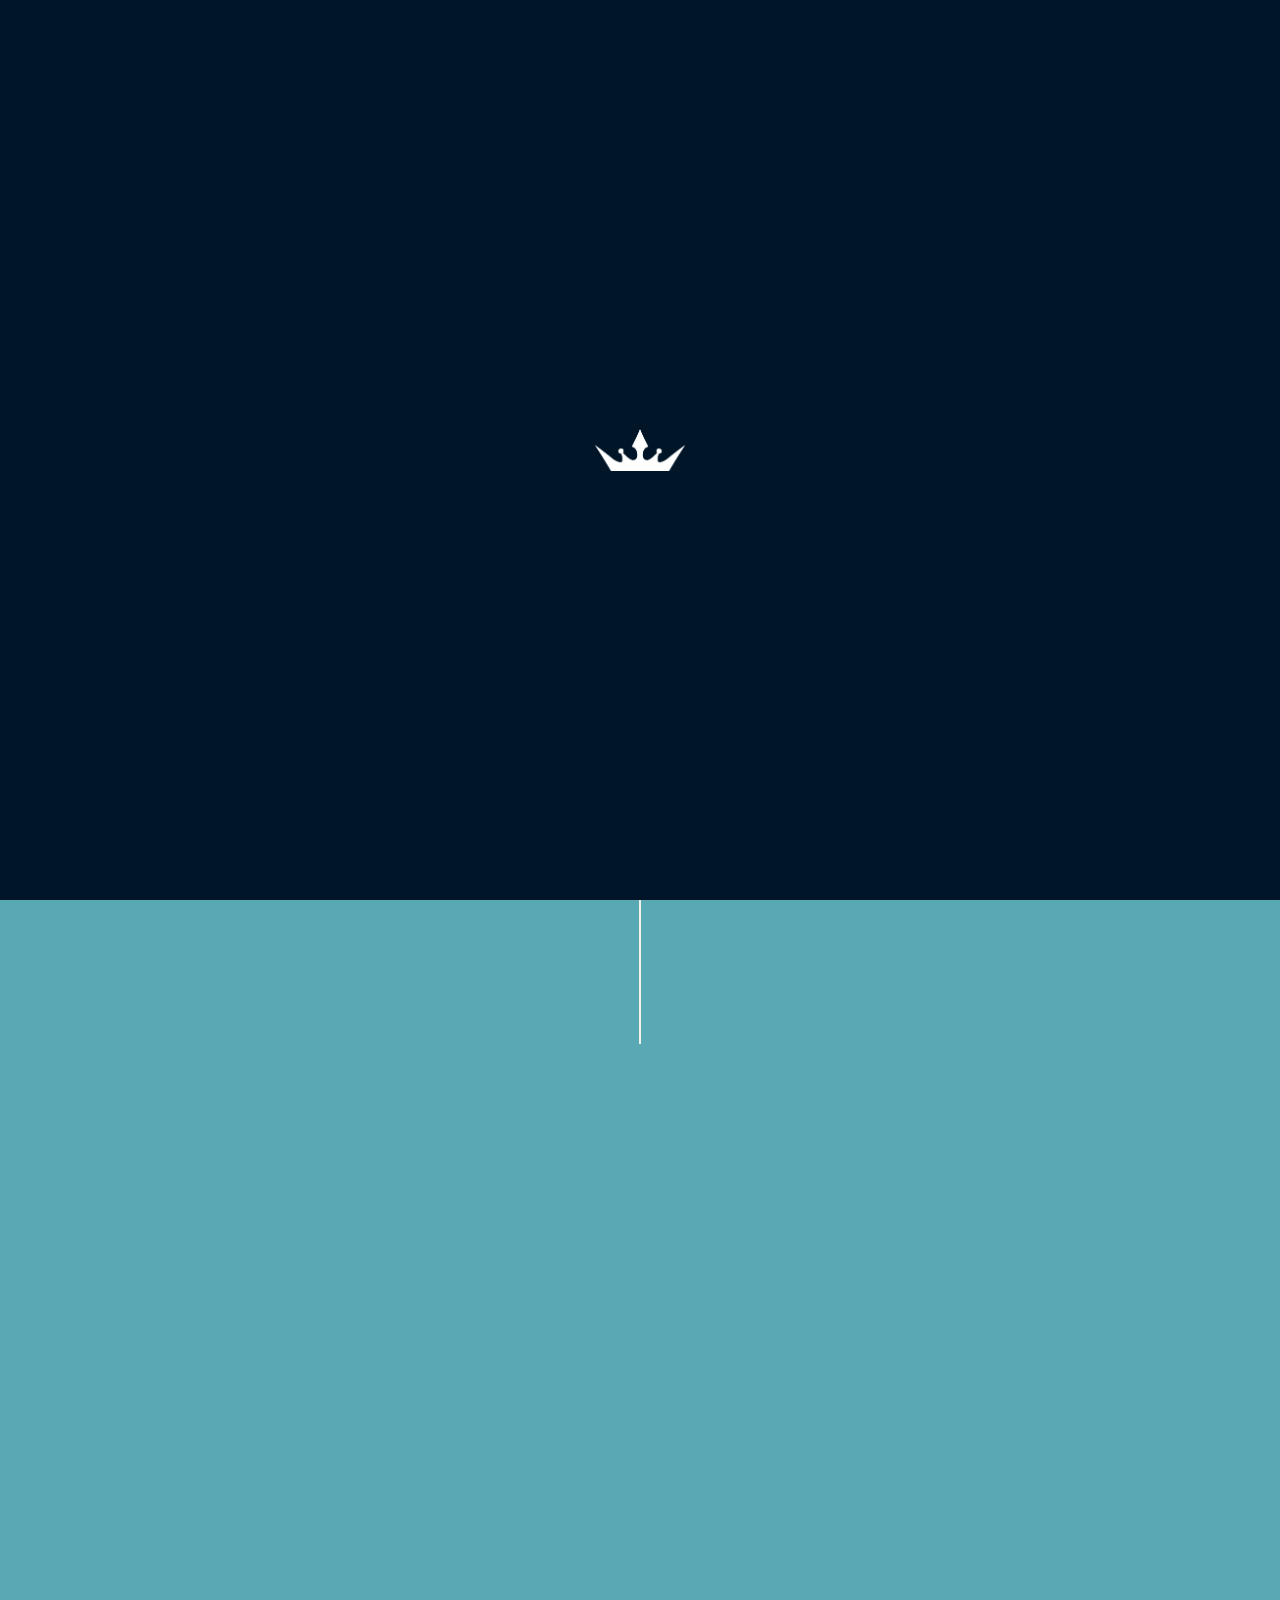
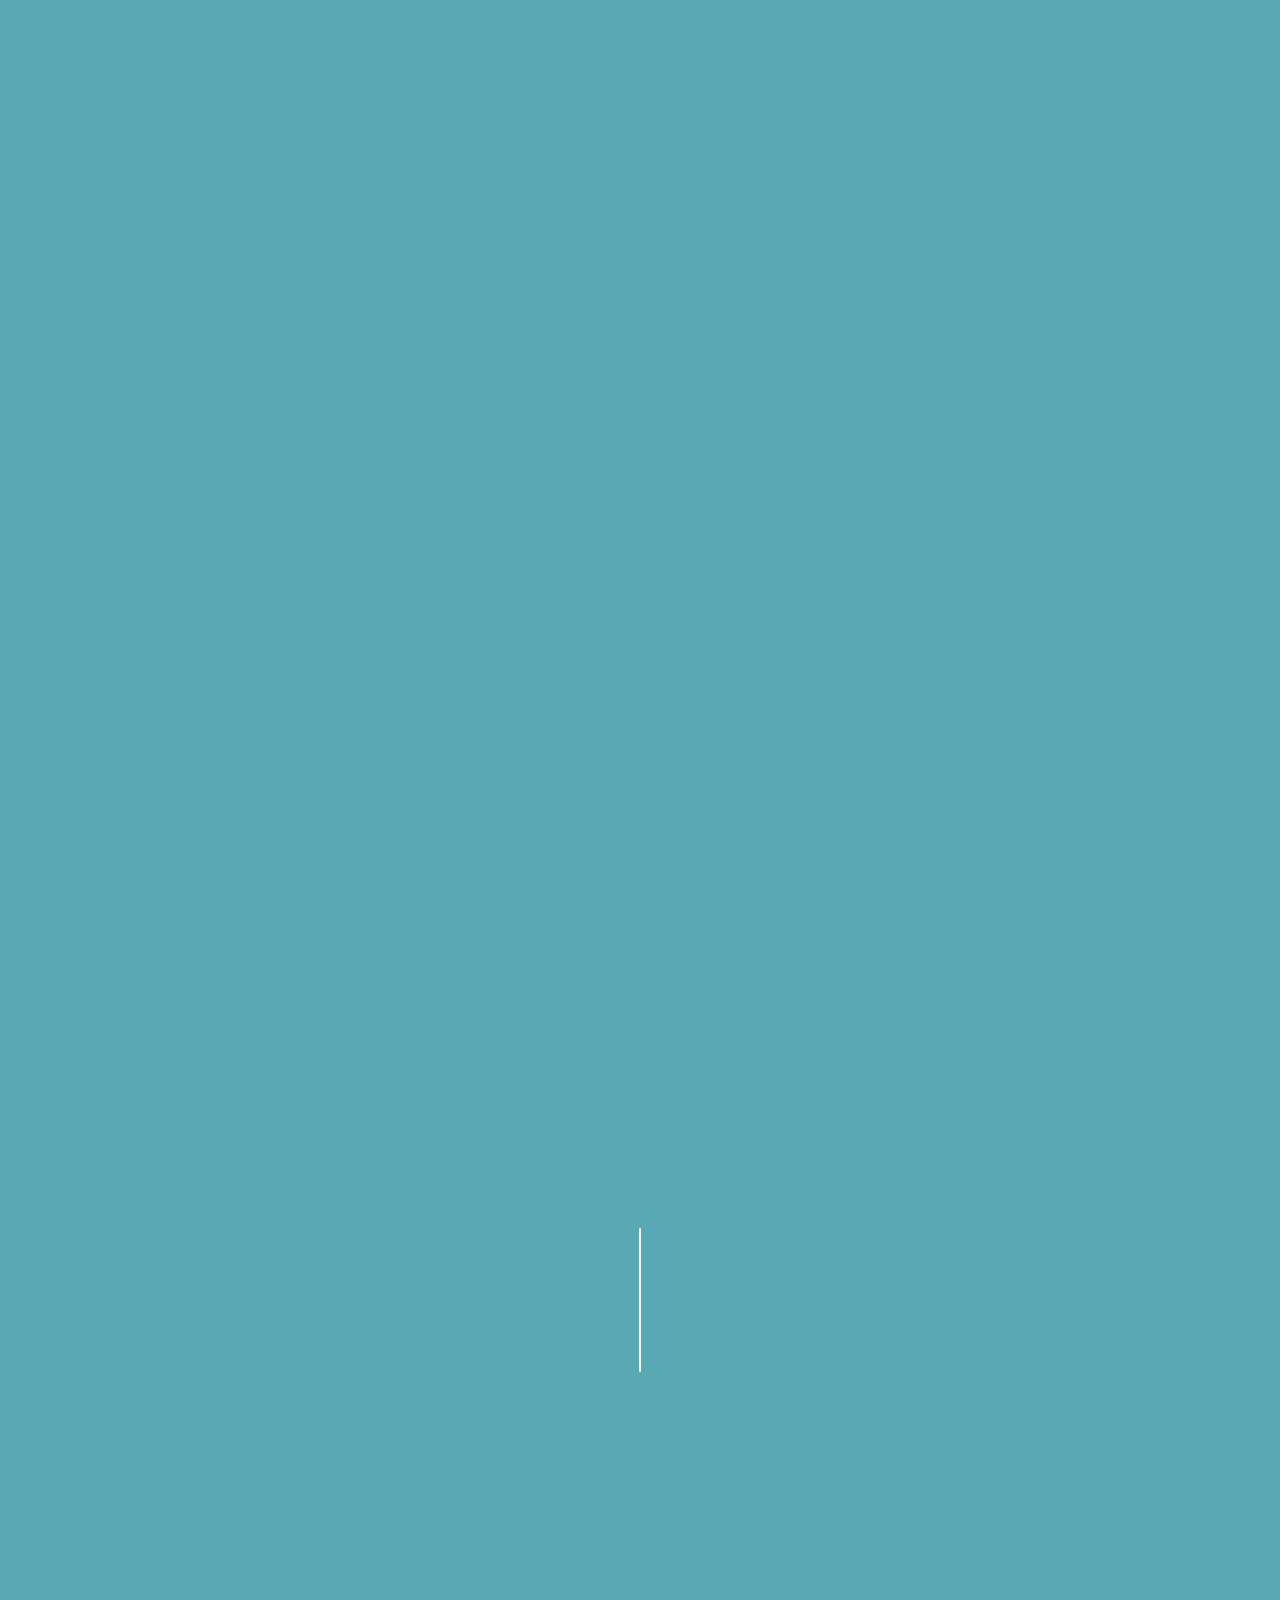
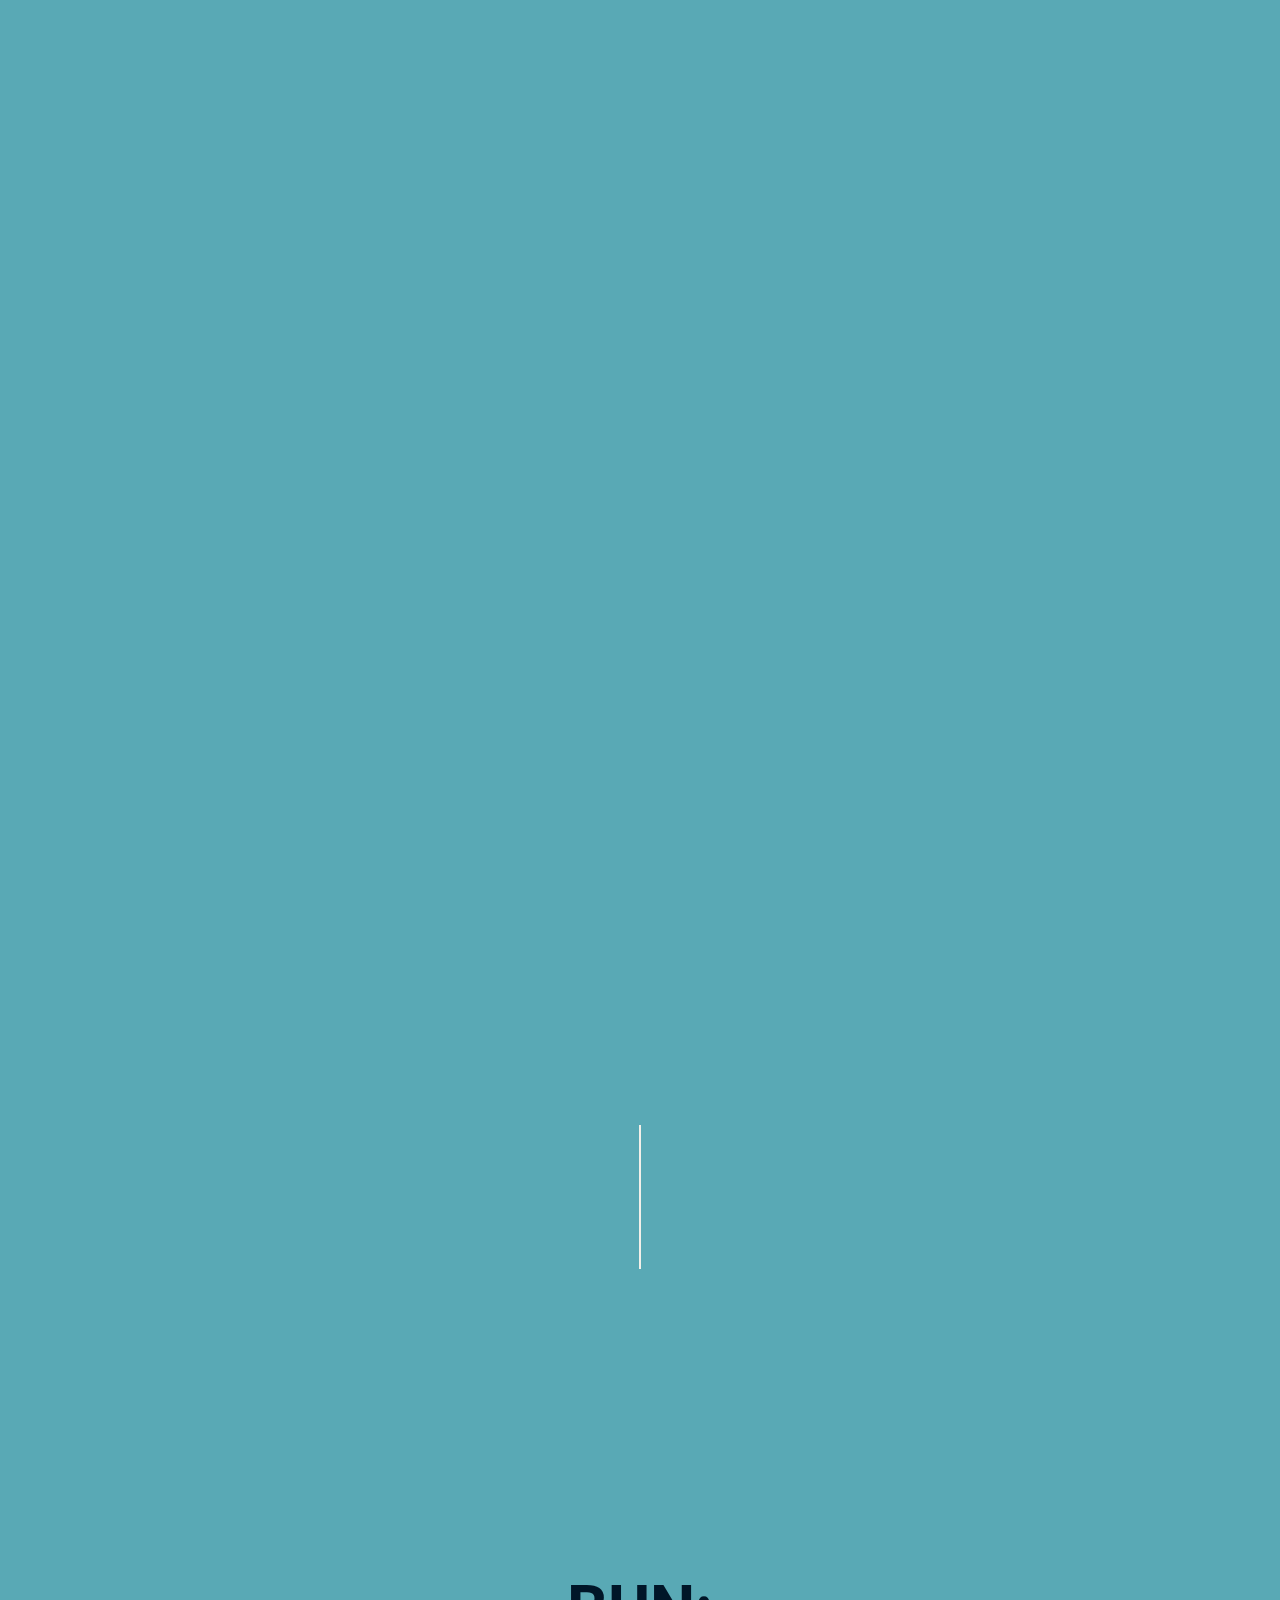
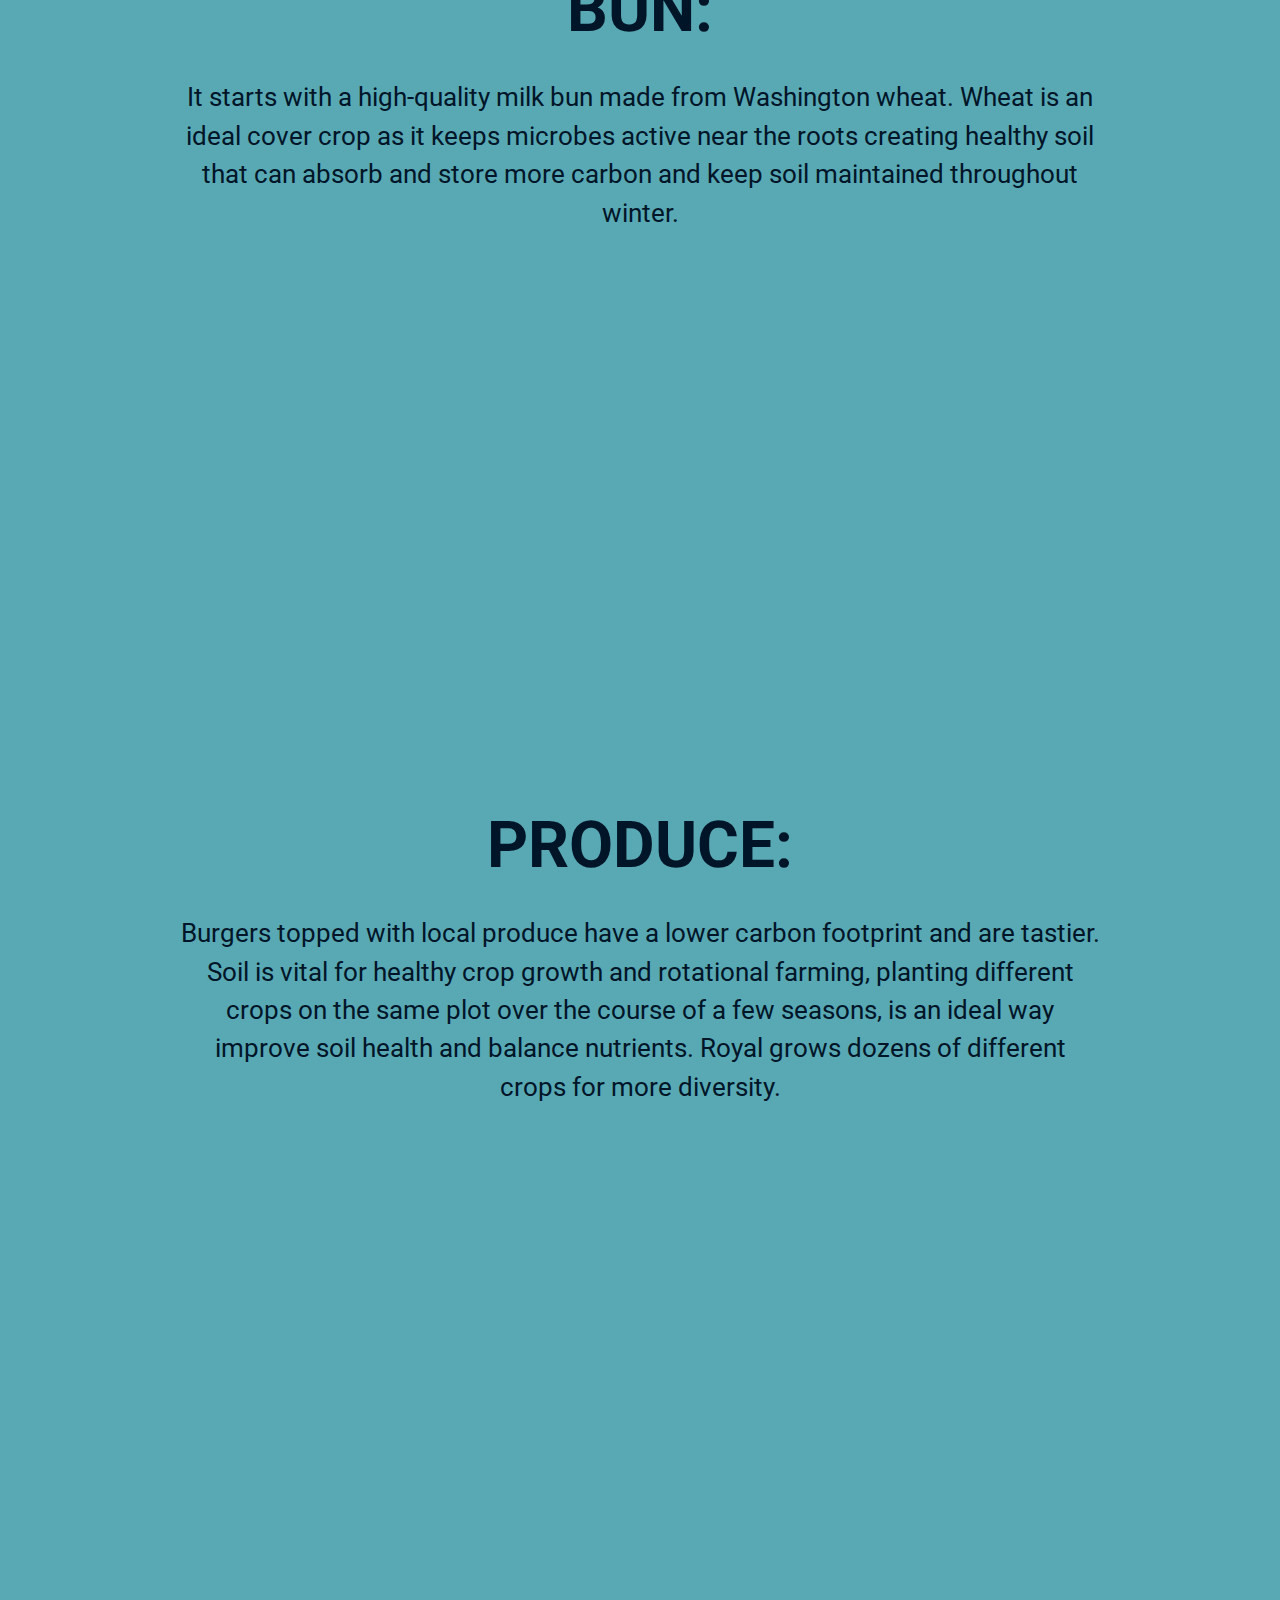
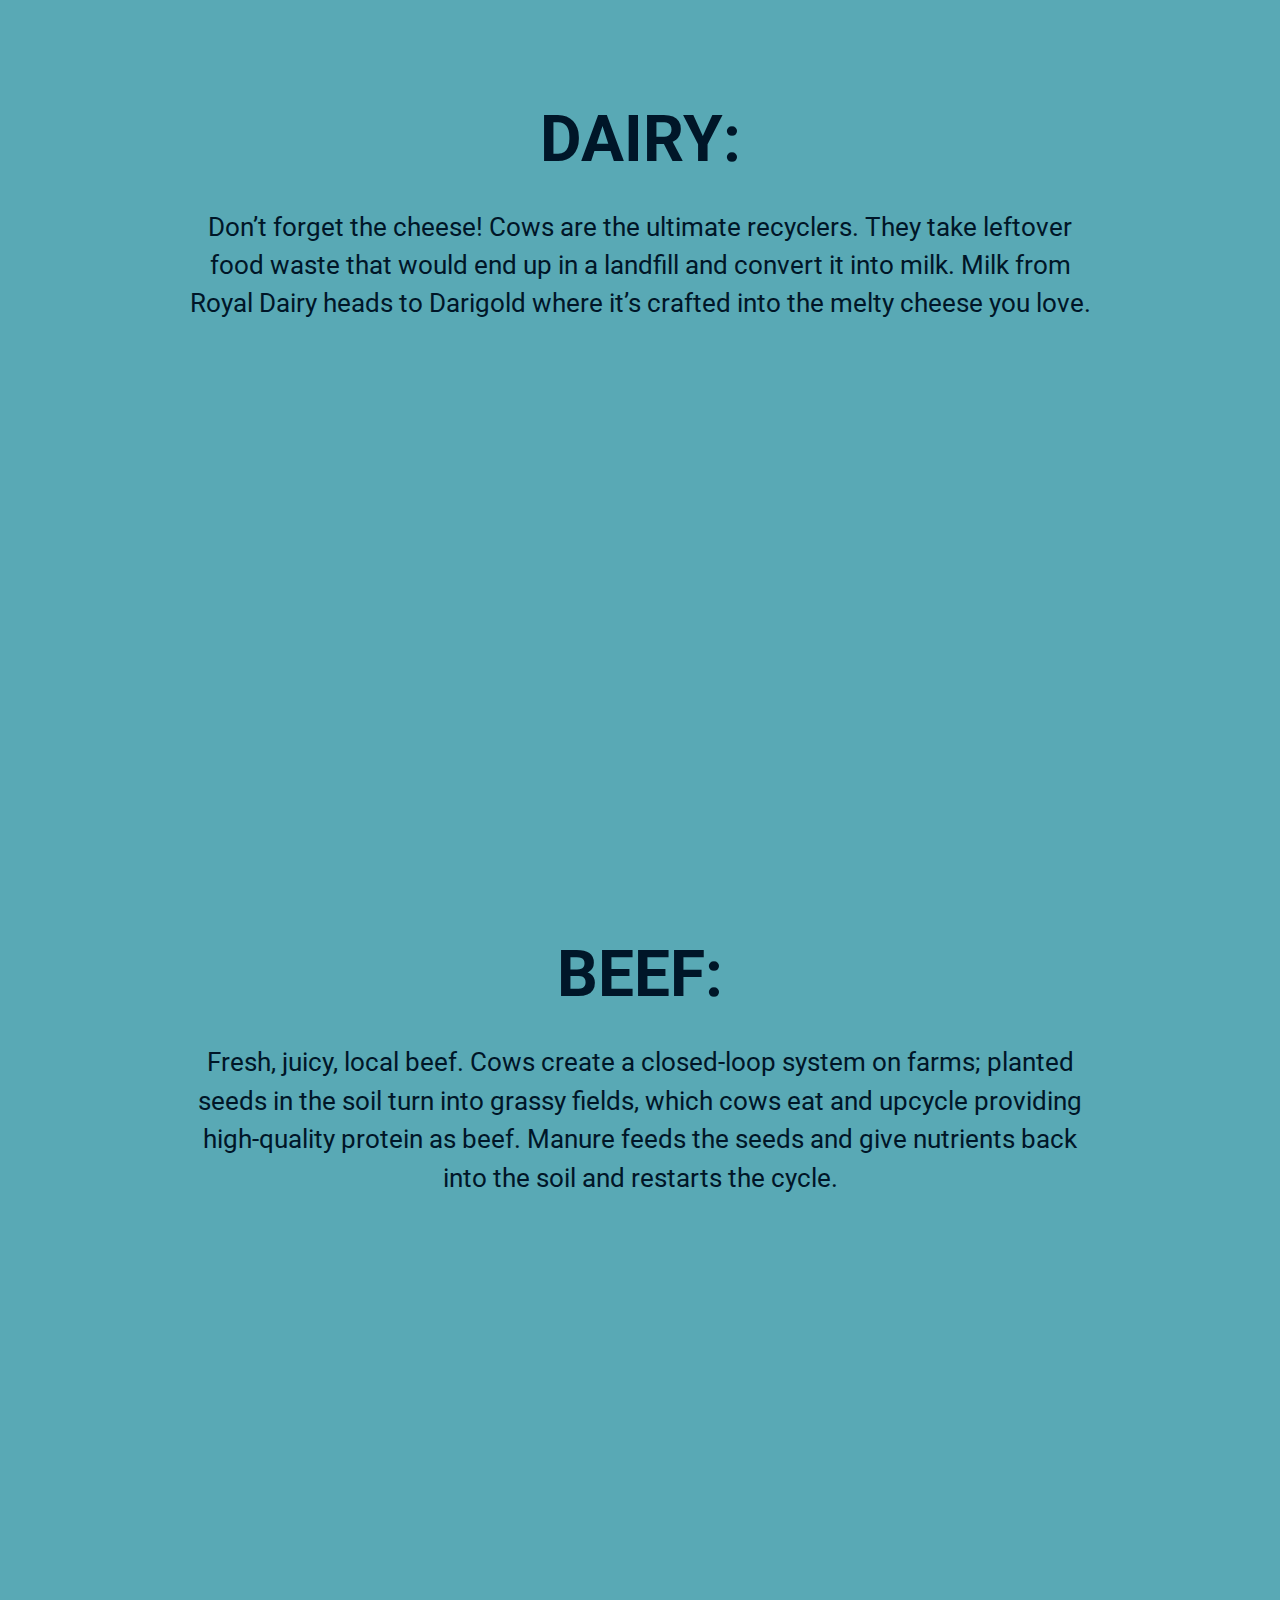
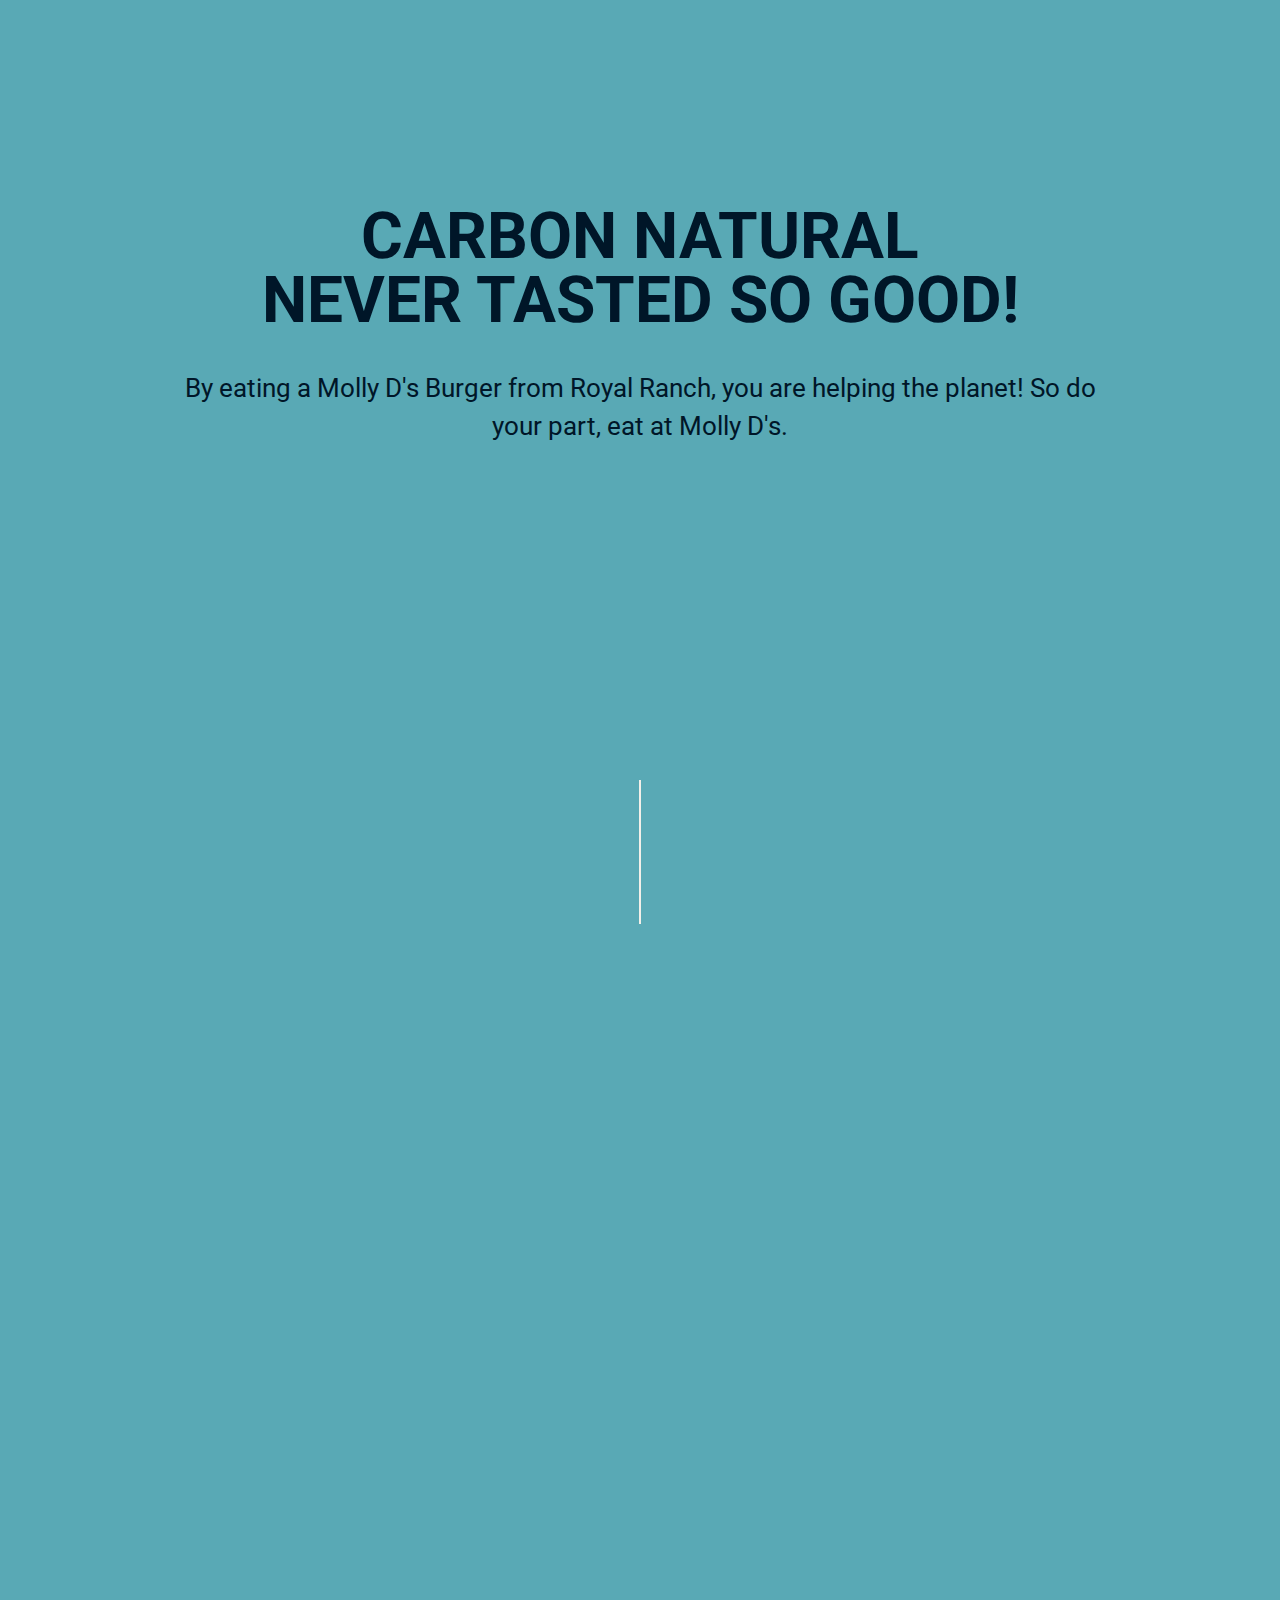
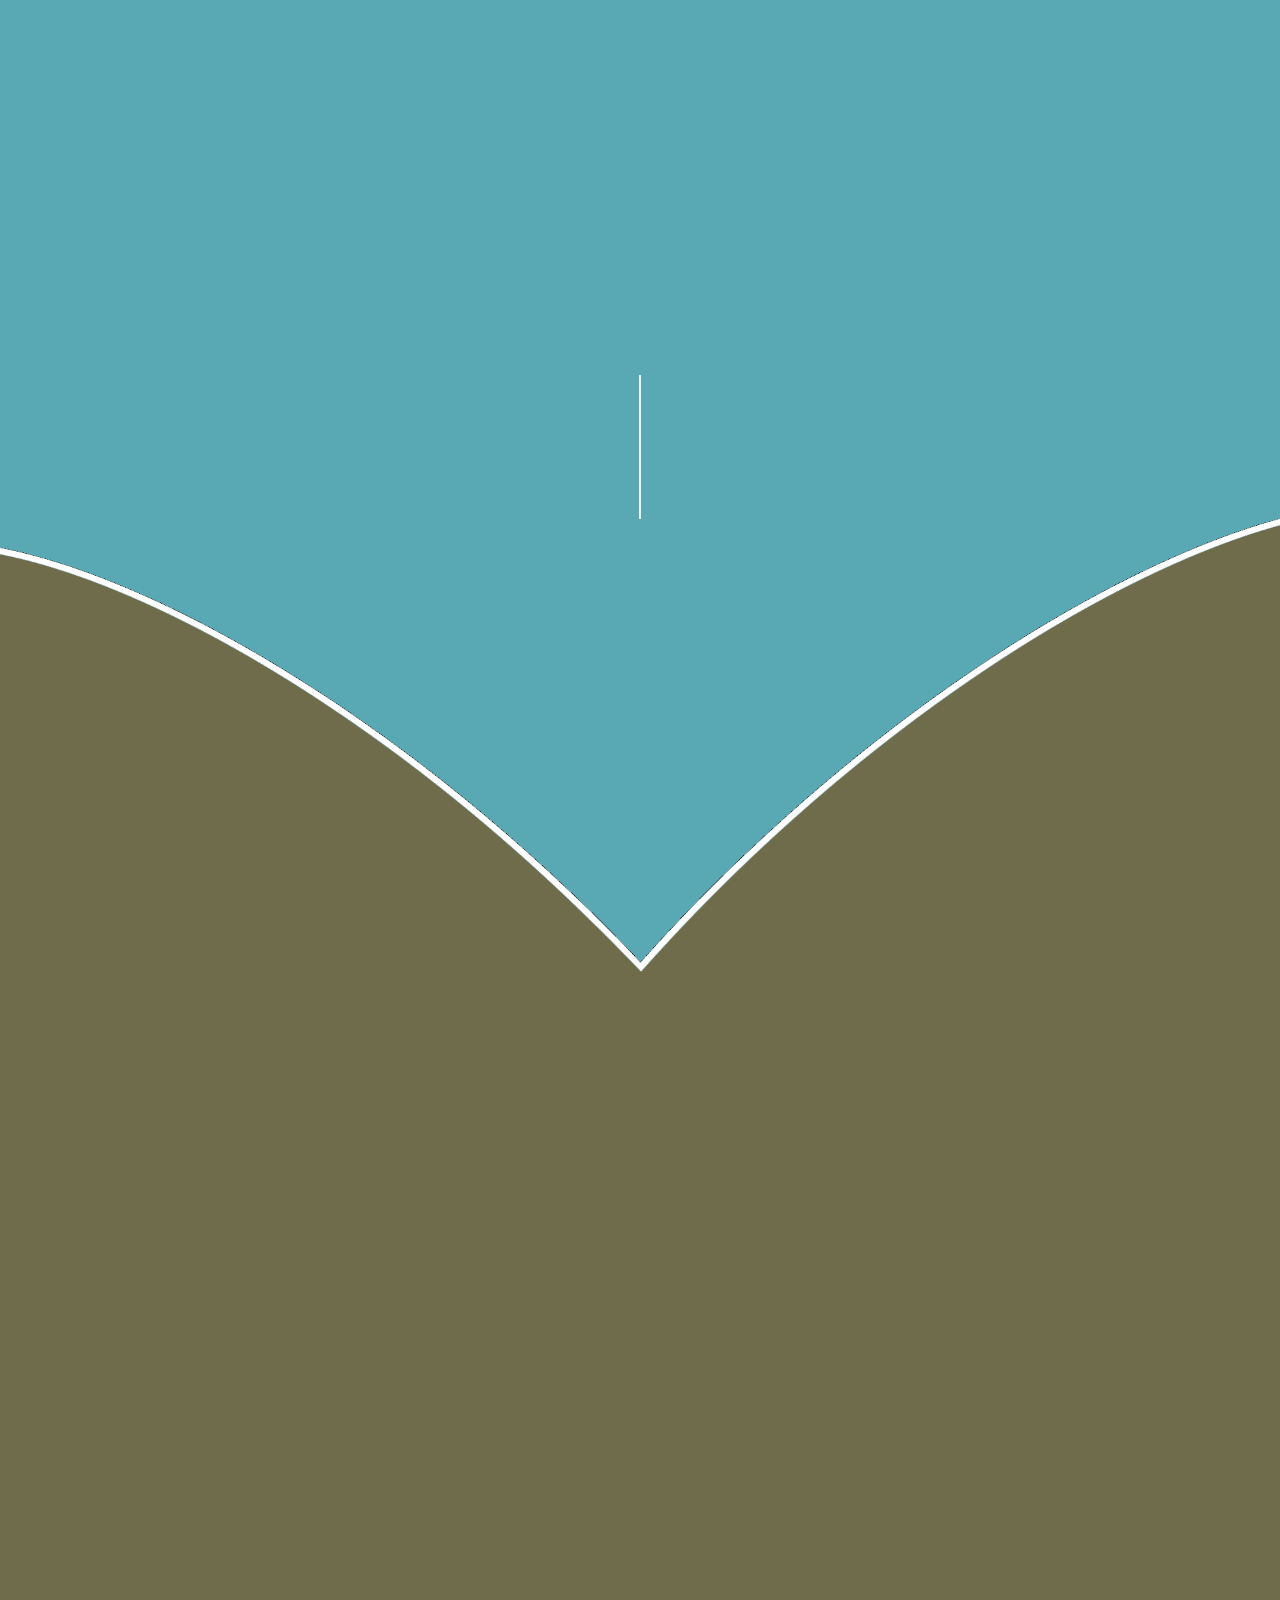
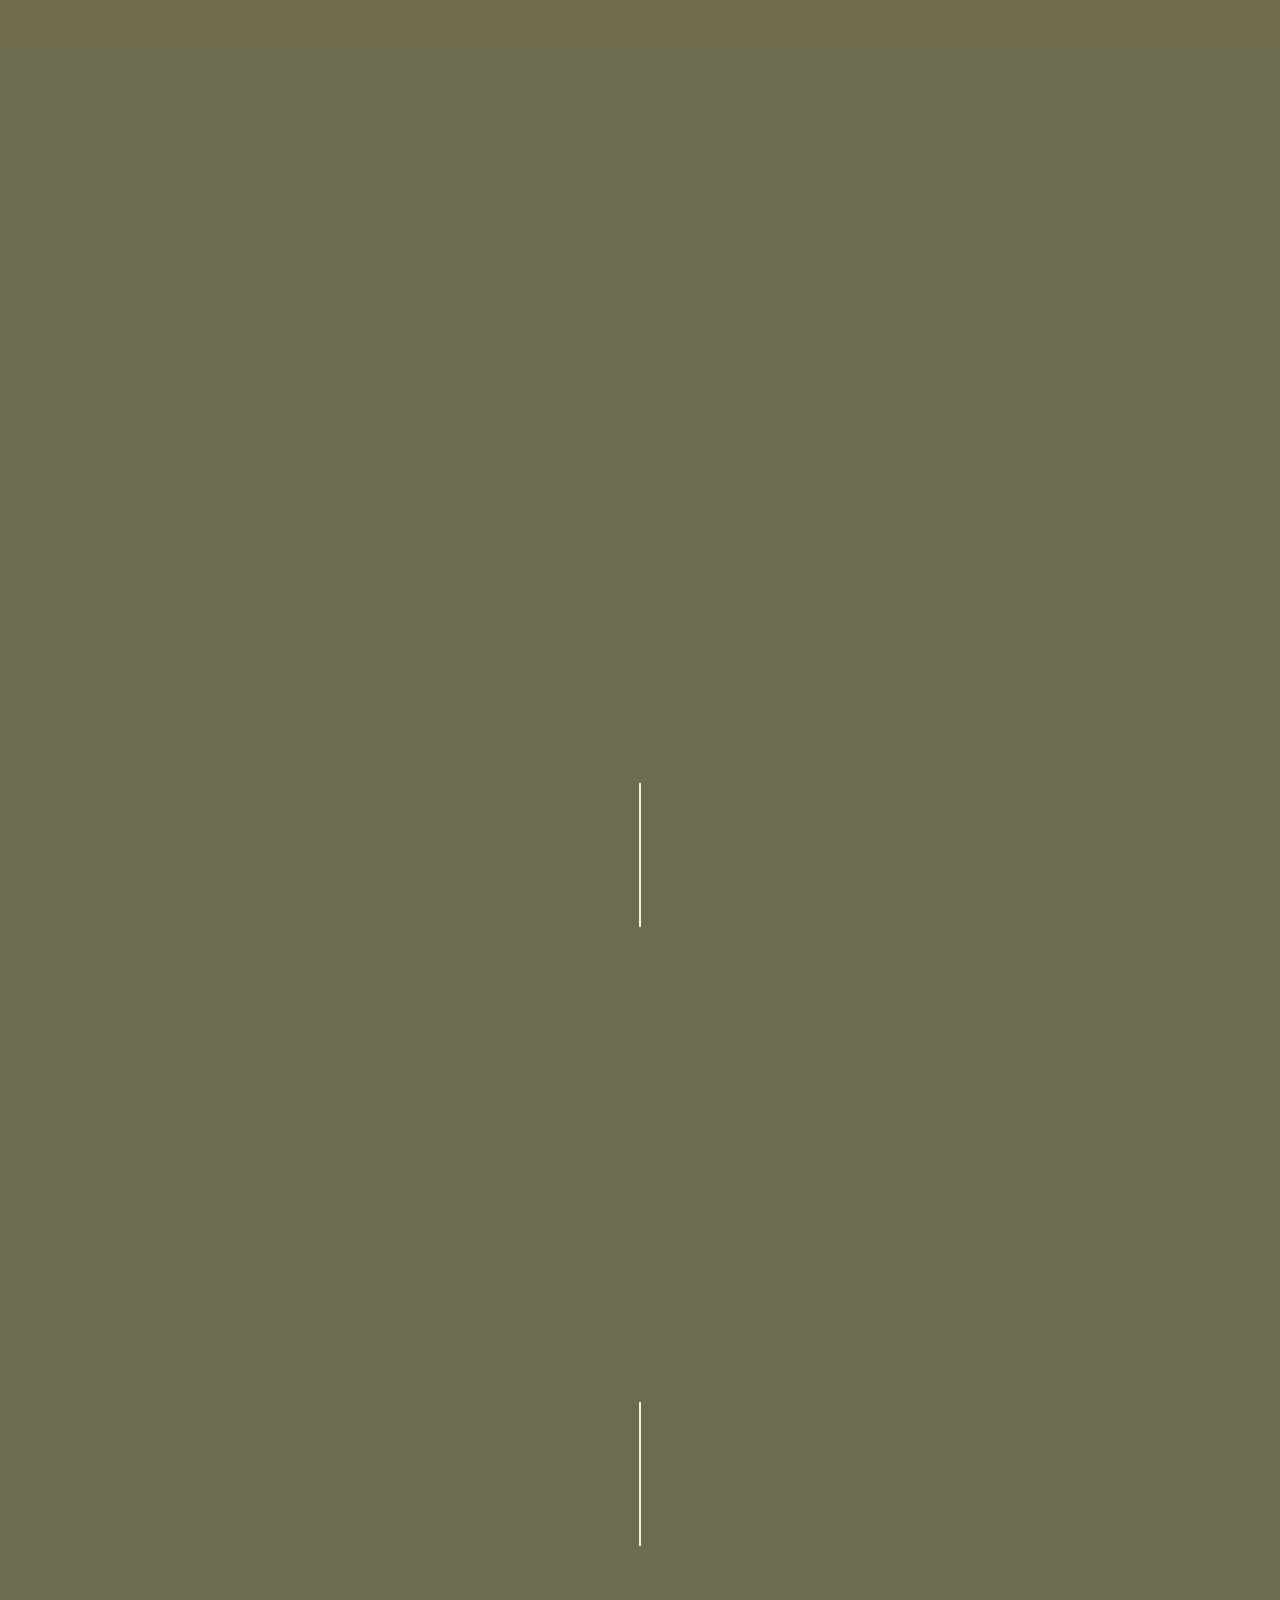
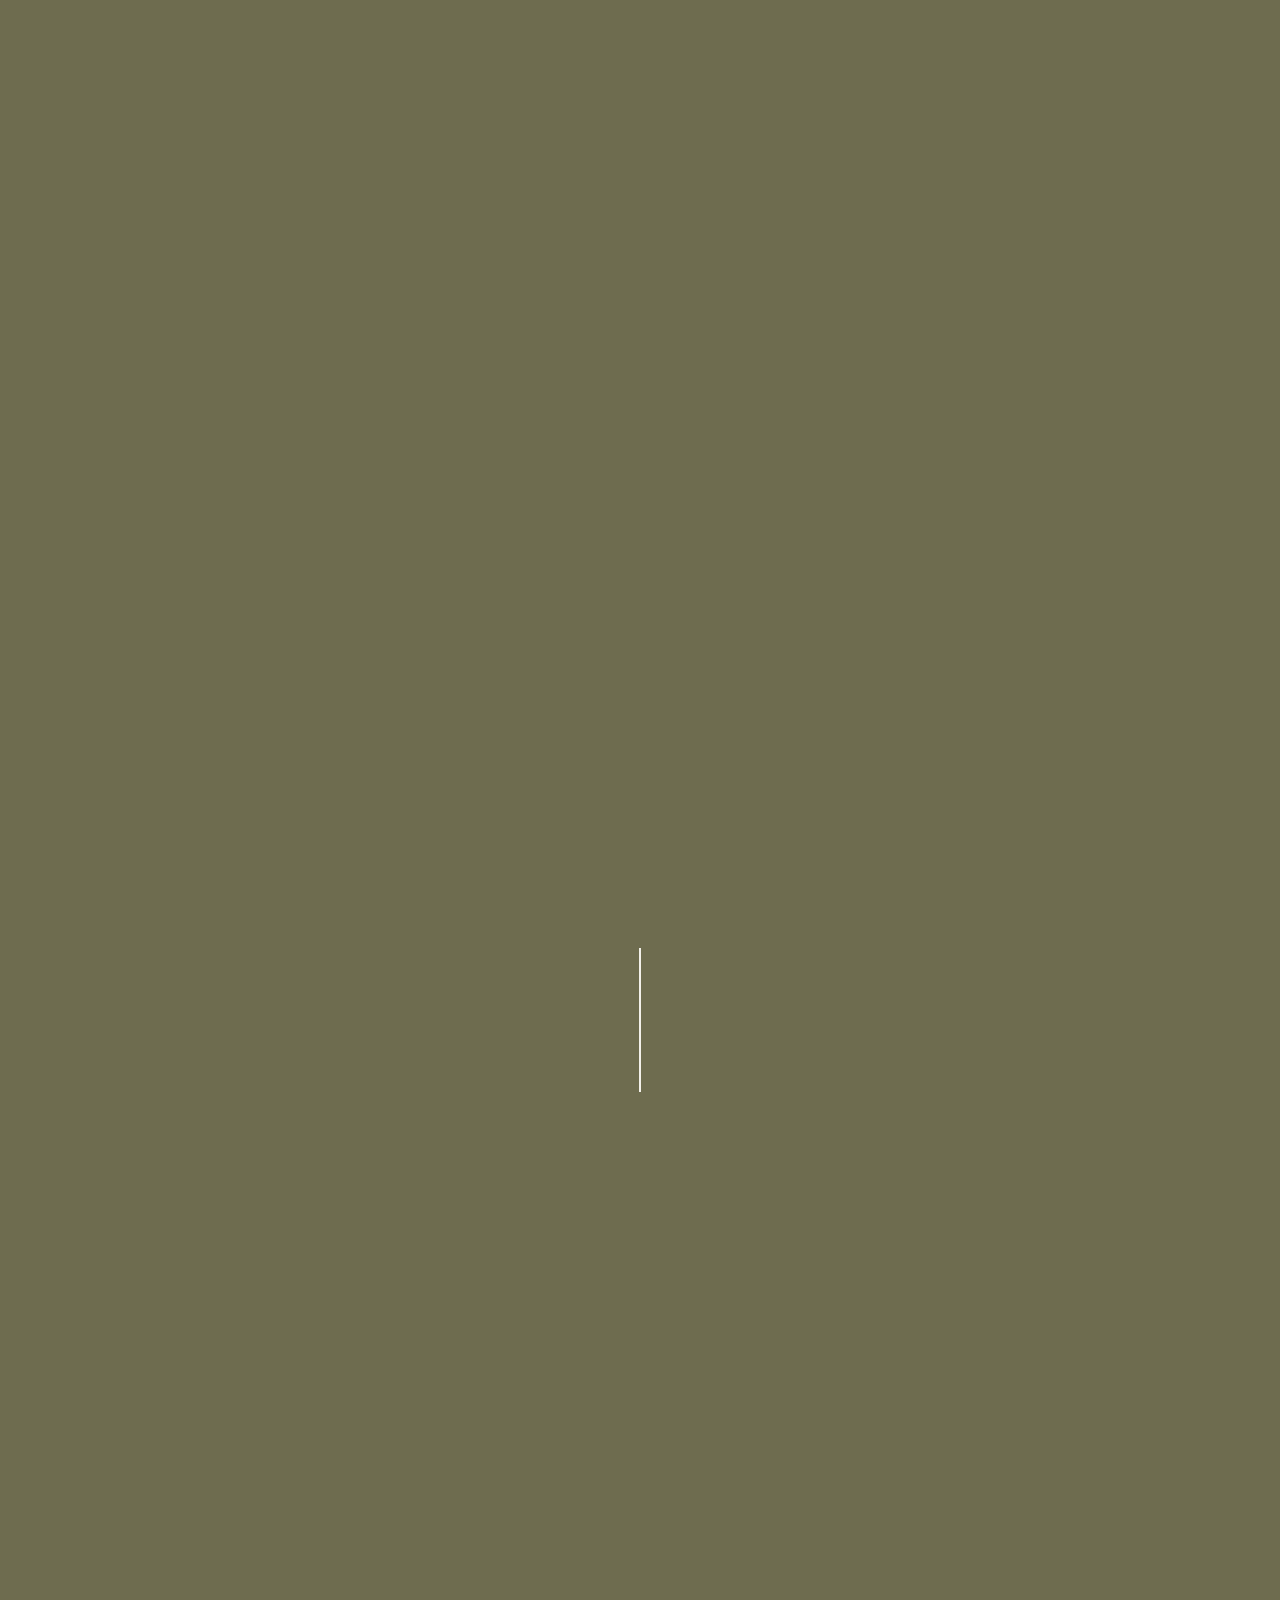
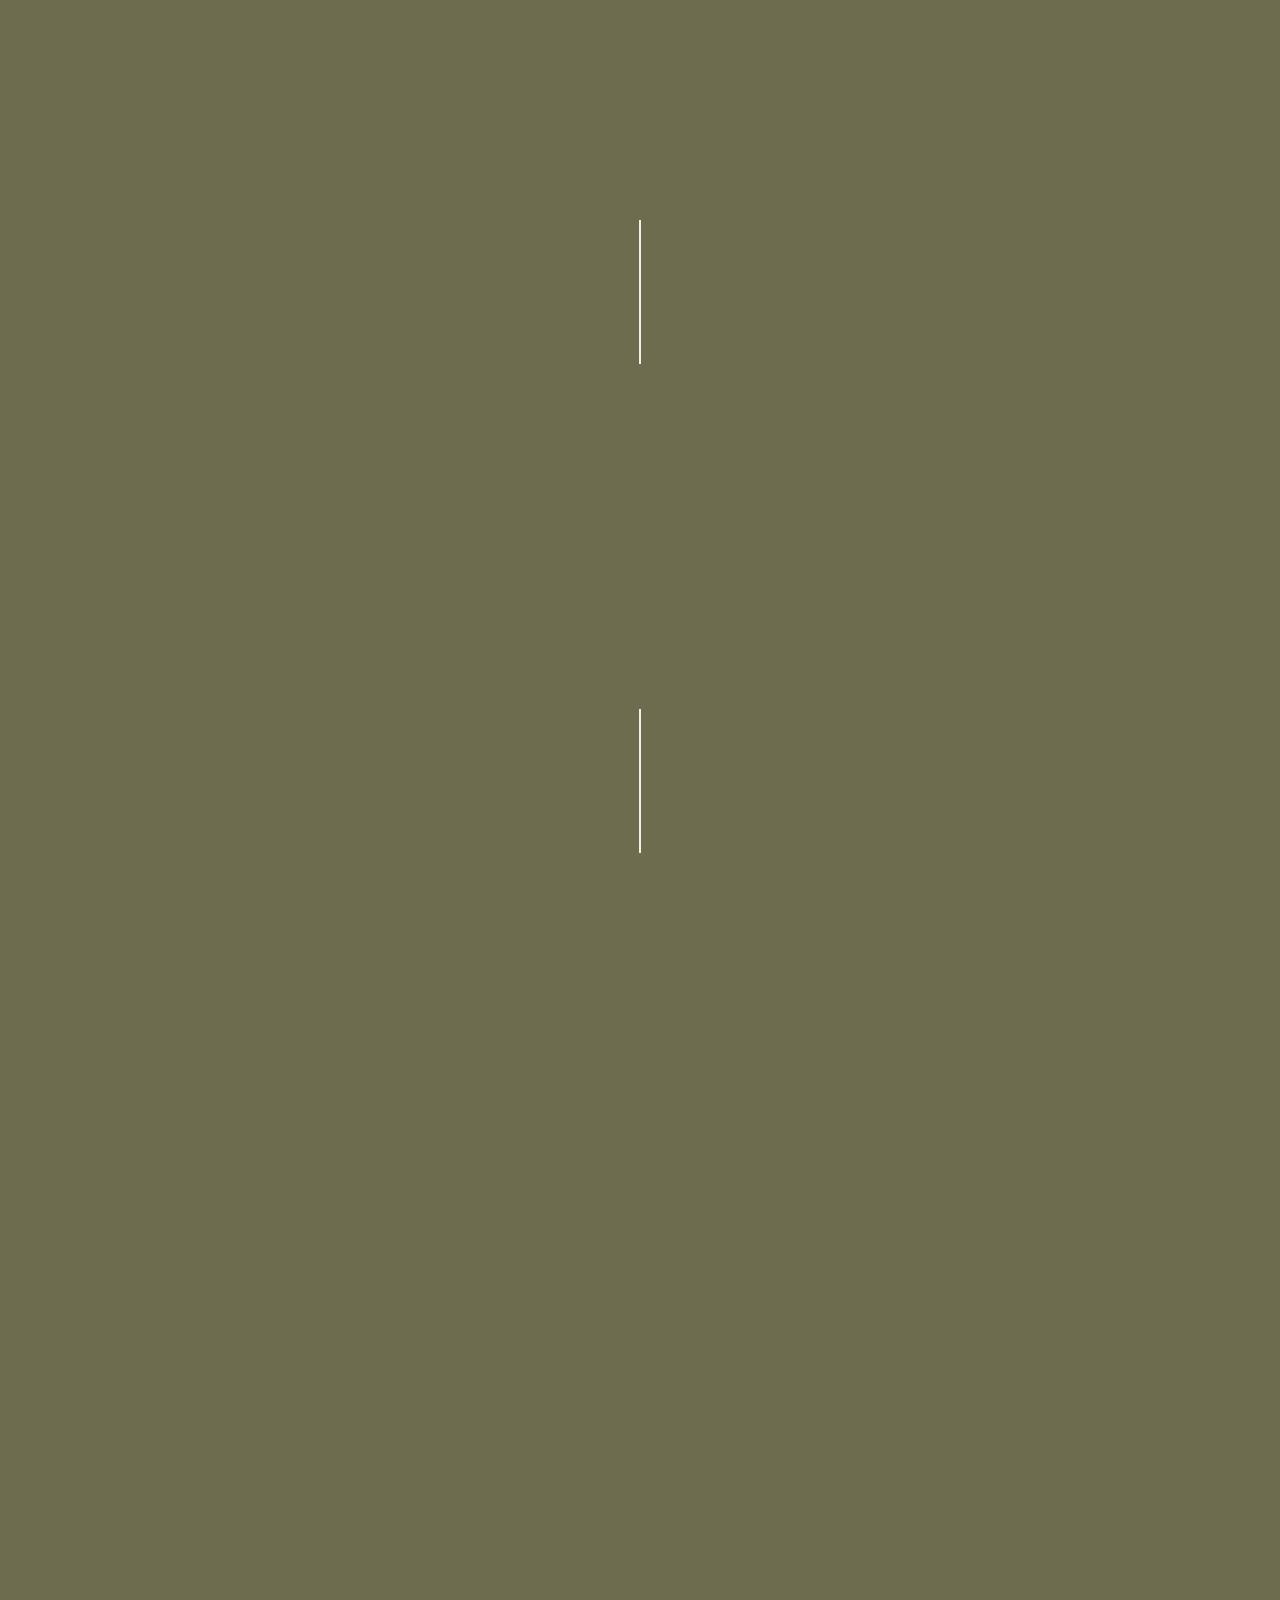
==== commit 1d1b0b2d: "cambios de prueba" ====
--- a/index.html
+++ b/index.html
@@ -25,7 +25,7 @@
 
     <span class="d-none" id="span_icon">
       <a href="#">
-        <img src="assets/crown_logo.png" alt="logo floating" class="" loading="lazy" />
+        <img src="assets/crown_logo.webp" alt="logo floating" class="" loading="lazy" />
       </a>
     </span>
 
@@ -35,7 +35,7 @@
       <section class="h-100 p-0" id="section_hero">
         <div class="h-100 w-100 bg-dark hero" id="intro_logo">
           <img
-            src="assets/crown_logo_white.png"
+            src="assets/crown_logo_white.webp"
             class="img-sm"
             alt="logo RE"
             id="logo_intro"
@@ -45,15 +45,15 @@
 
         <div class="p-relative d-flex justify-content-center" id="hero">
           <img
-            src="assets/main-logo.png"
             alt="main-logo-royal"
             class="img-hero"
             id="img_hero_1"
+            src="assets/main-logo.webp"
             loading="lazy"
           />
-          <img src="assets/arroba-clara.png" alt="arroba" class="img-sm" />
+          <img src="assets/arroba-clara.webp" alt="arroba" class="img-sm" />
           <img
-            src="assets/logotipo.png"
+            src="assets/logotipo.webp"
             alt="logotipo-molly-burguers"
             class="img-hero"
             id="img_hero_2"
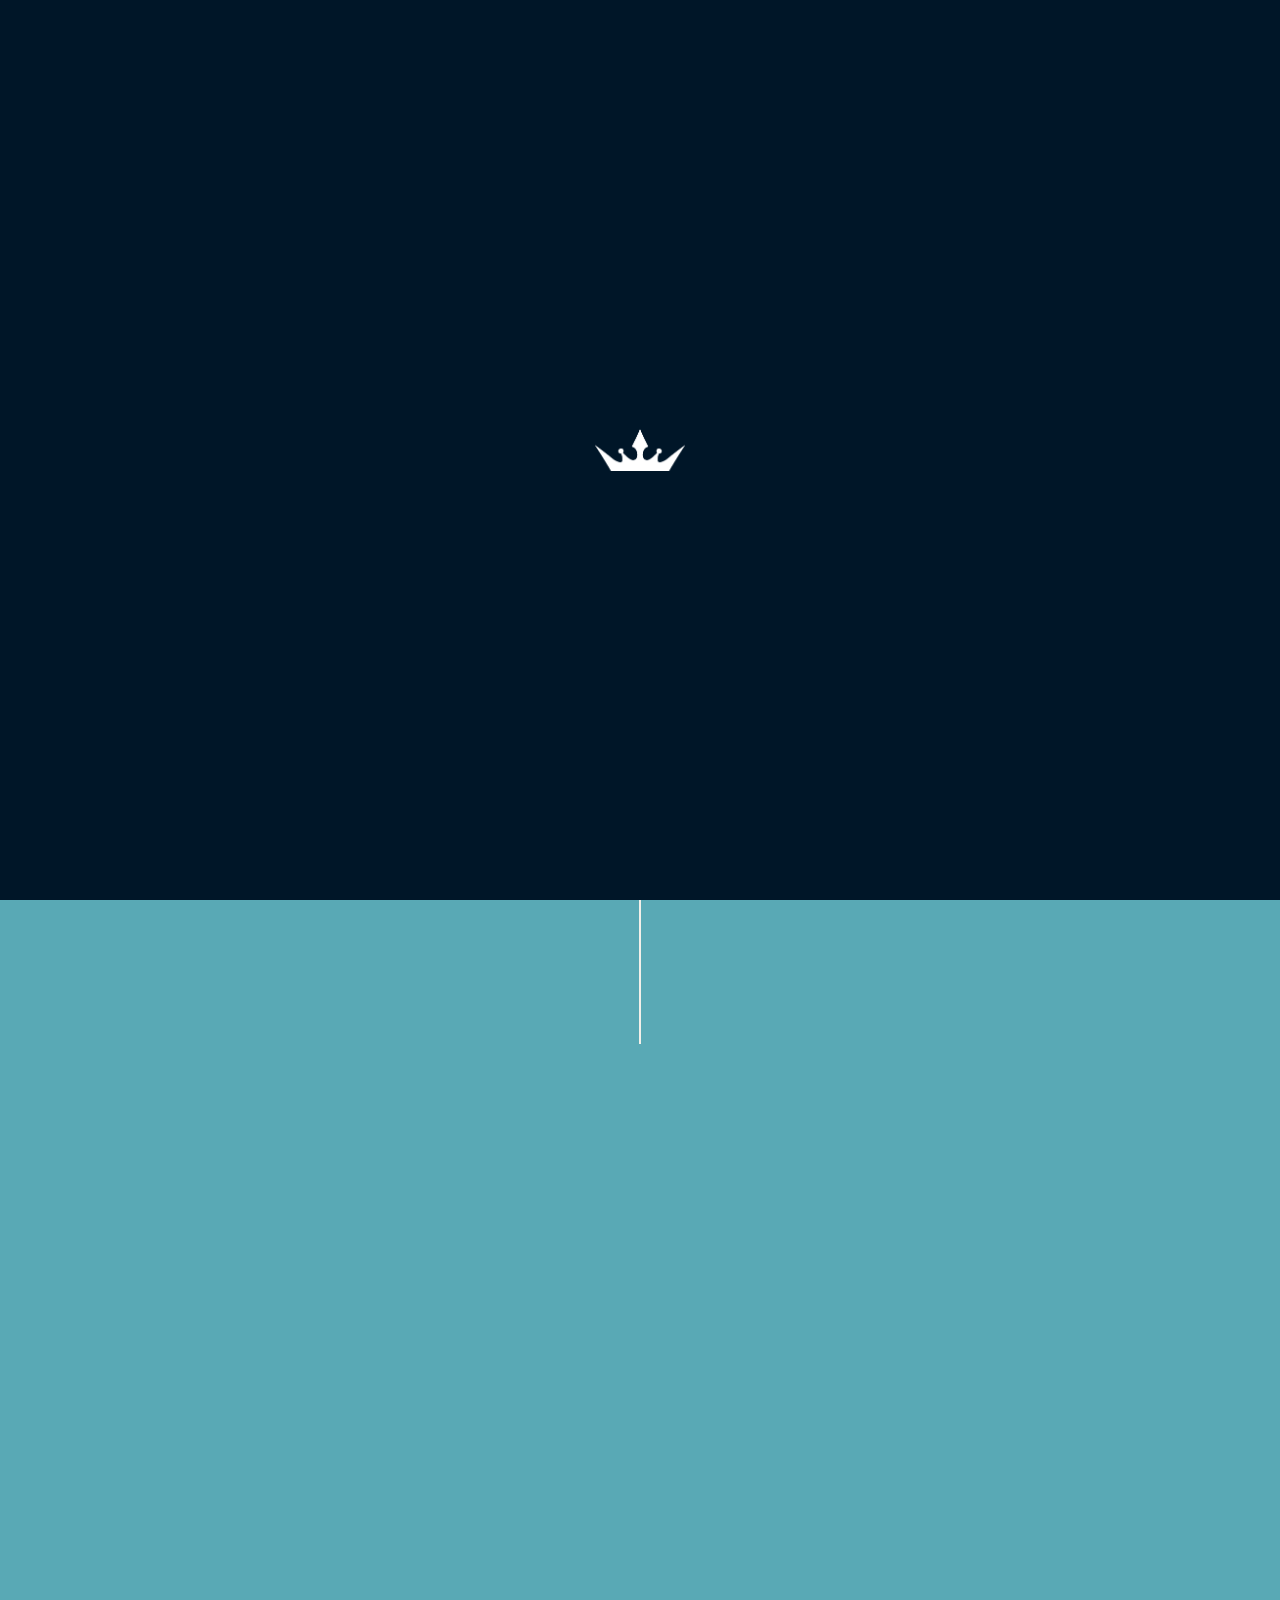
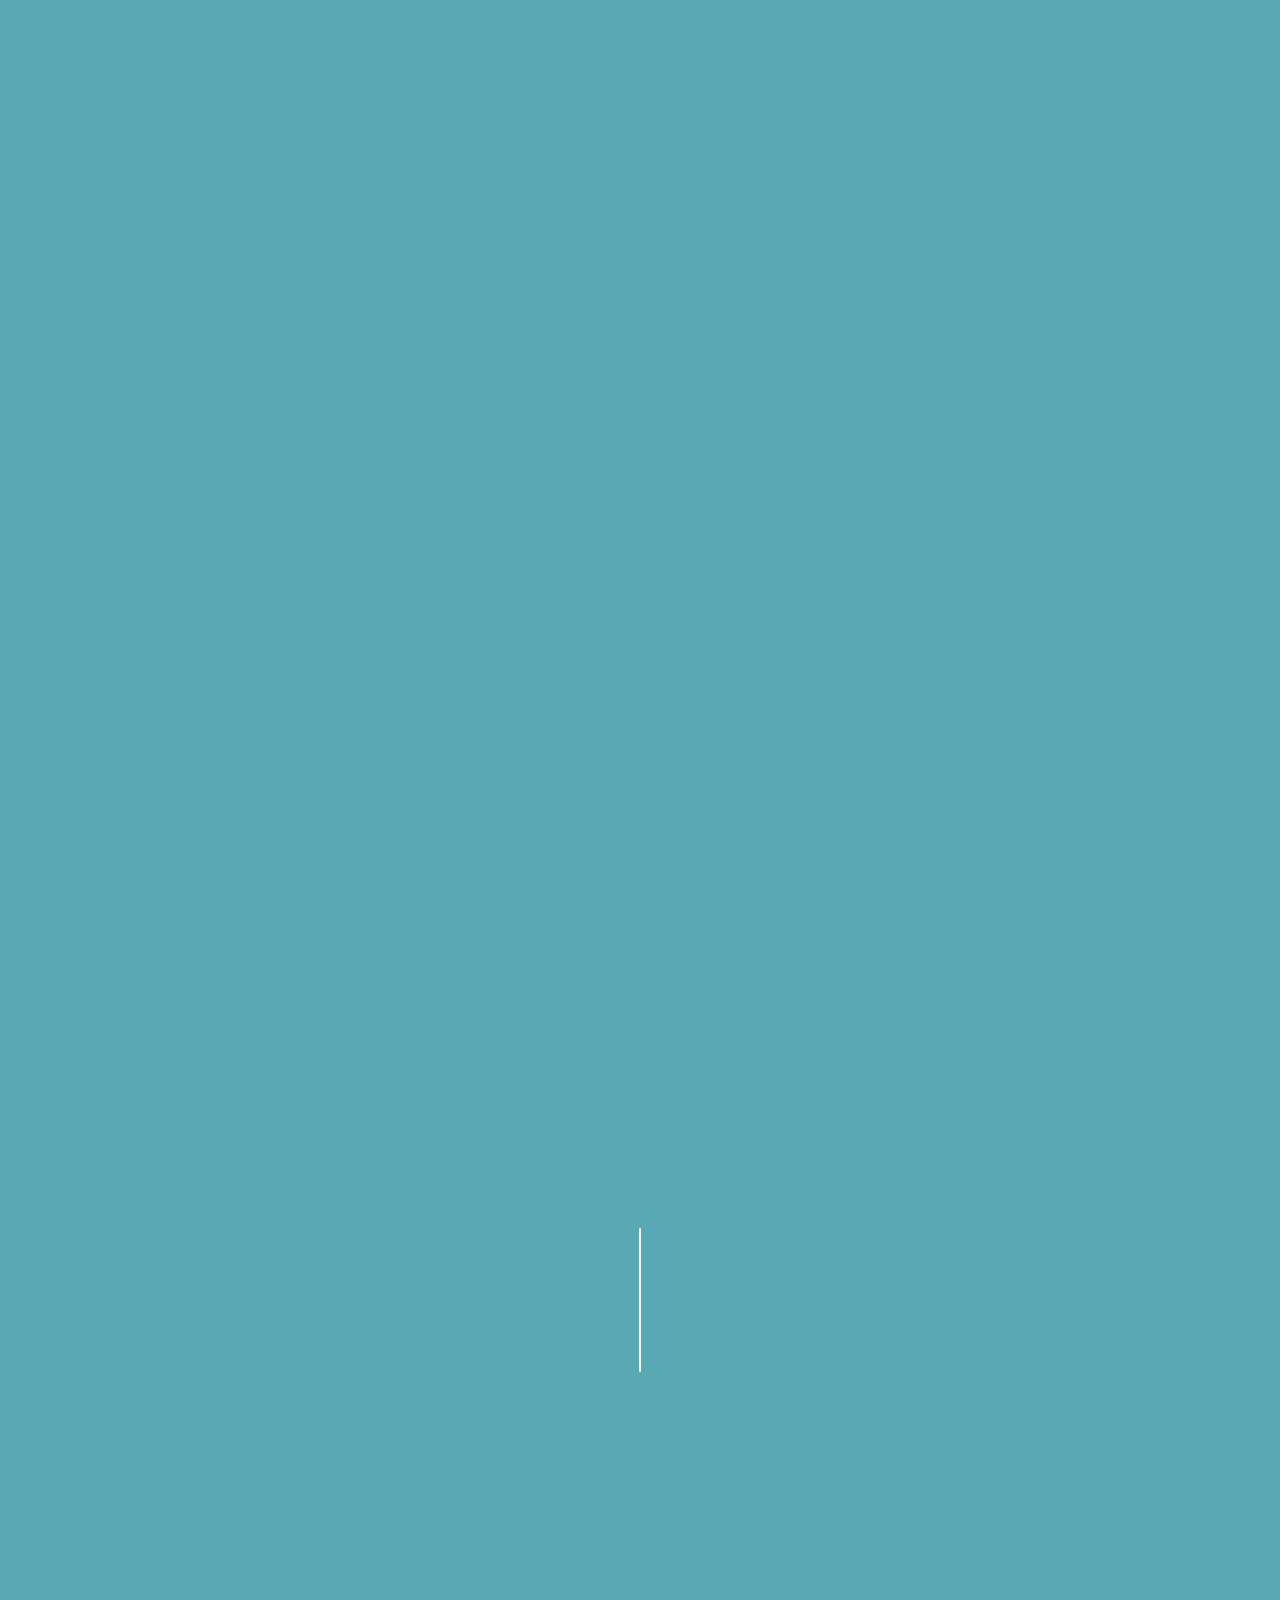
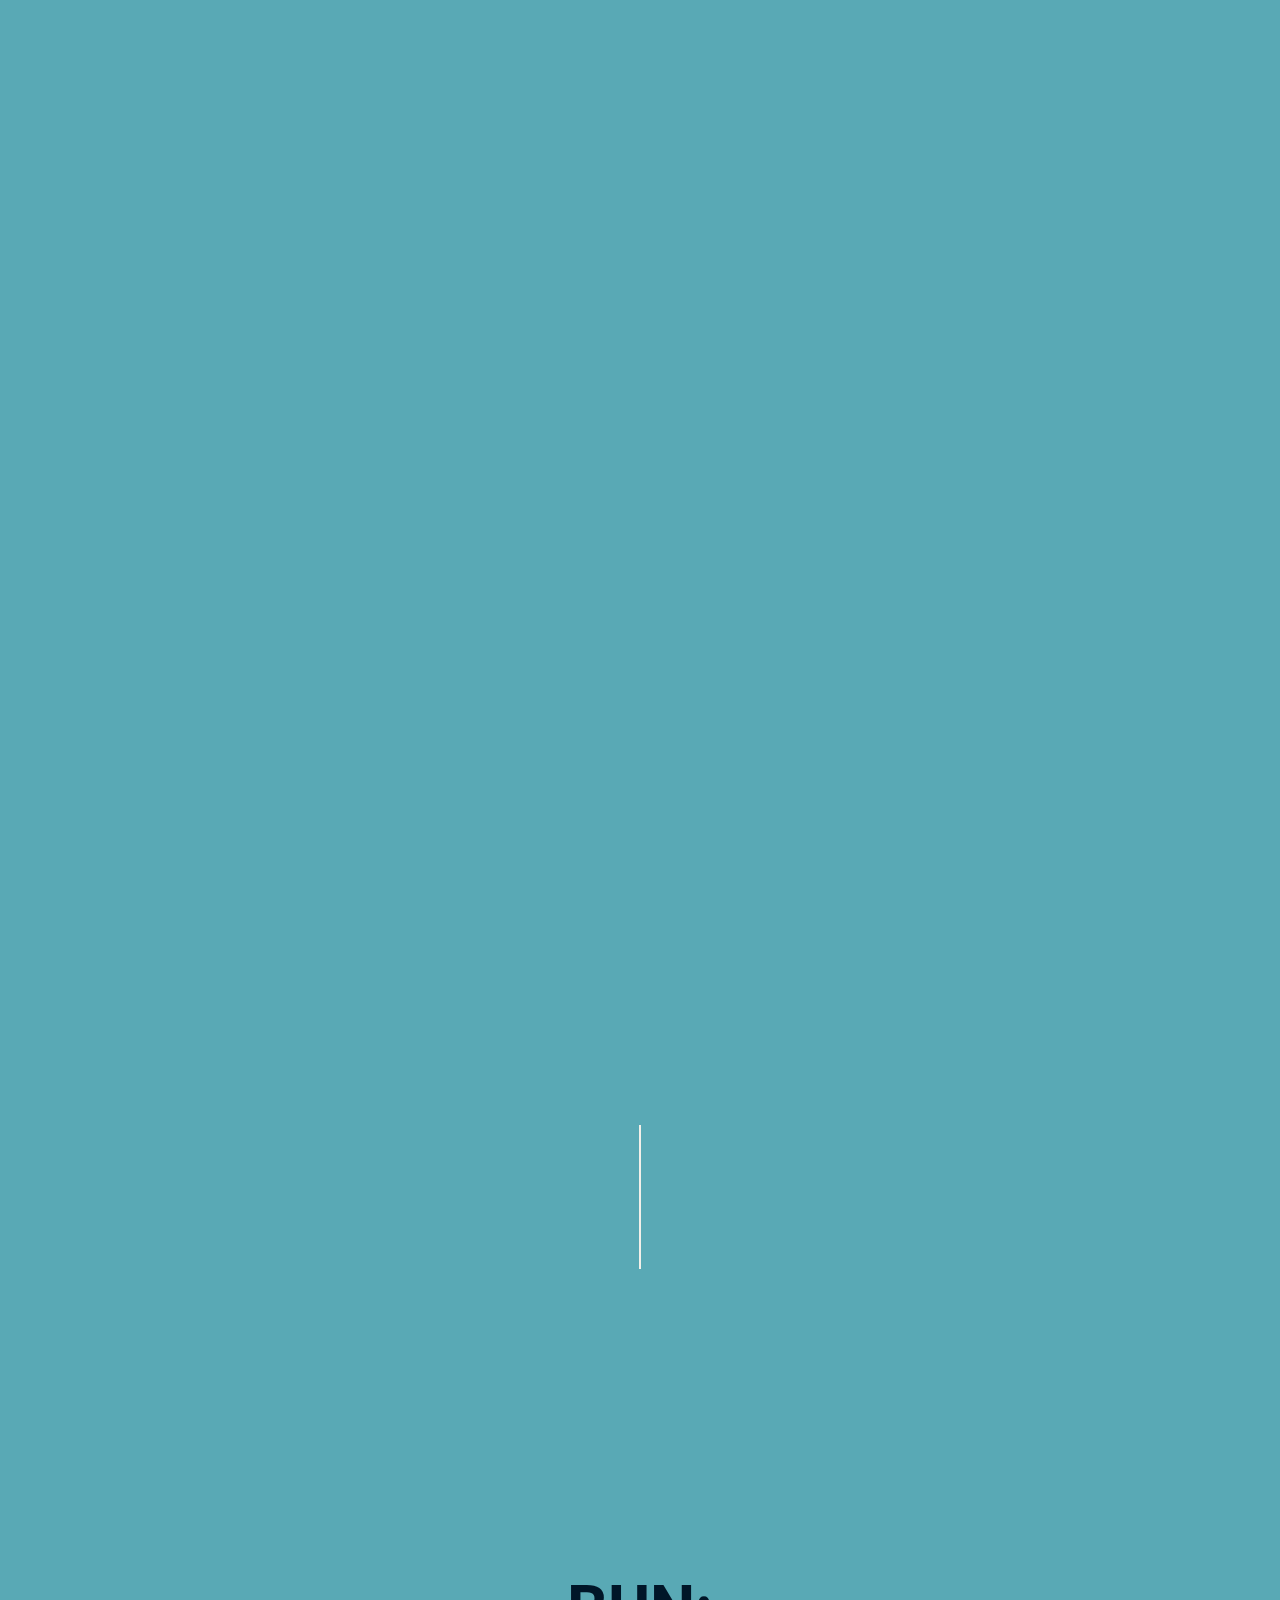
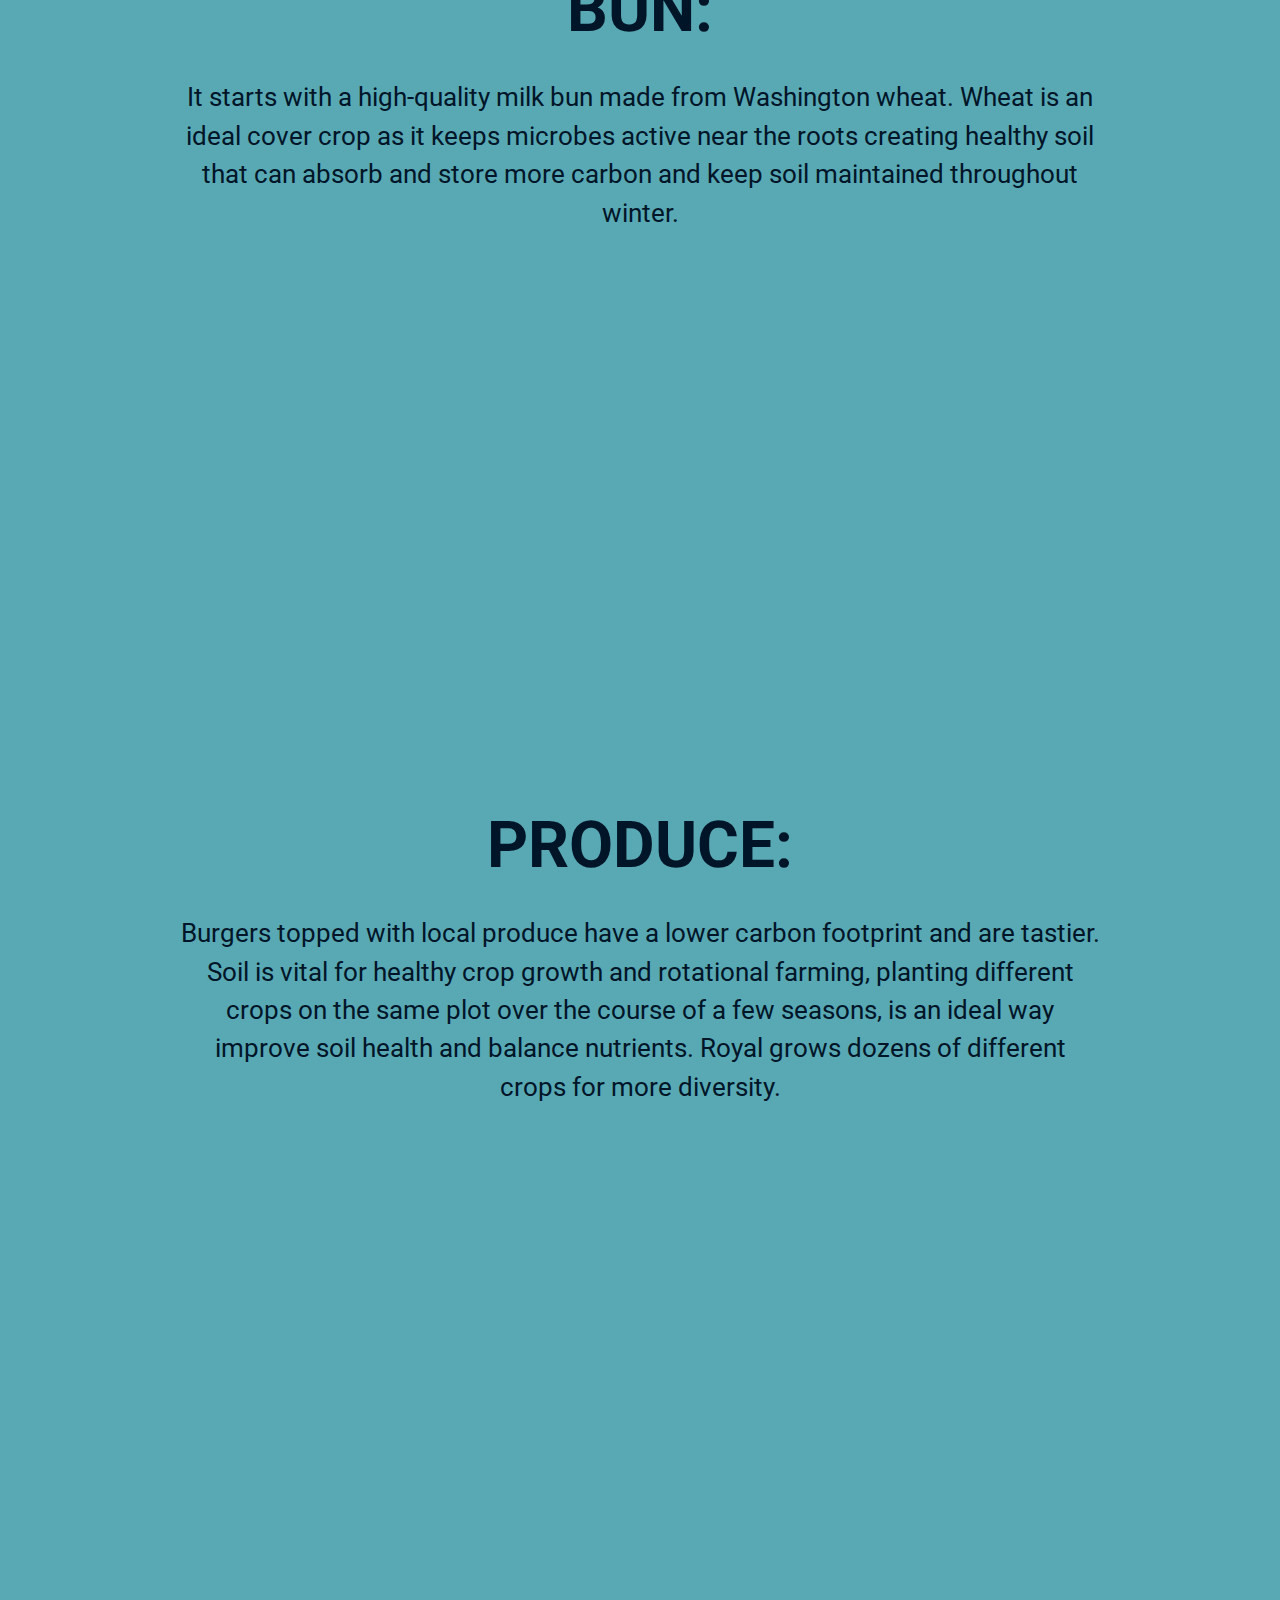
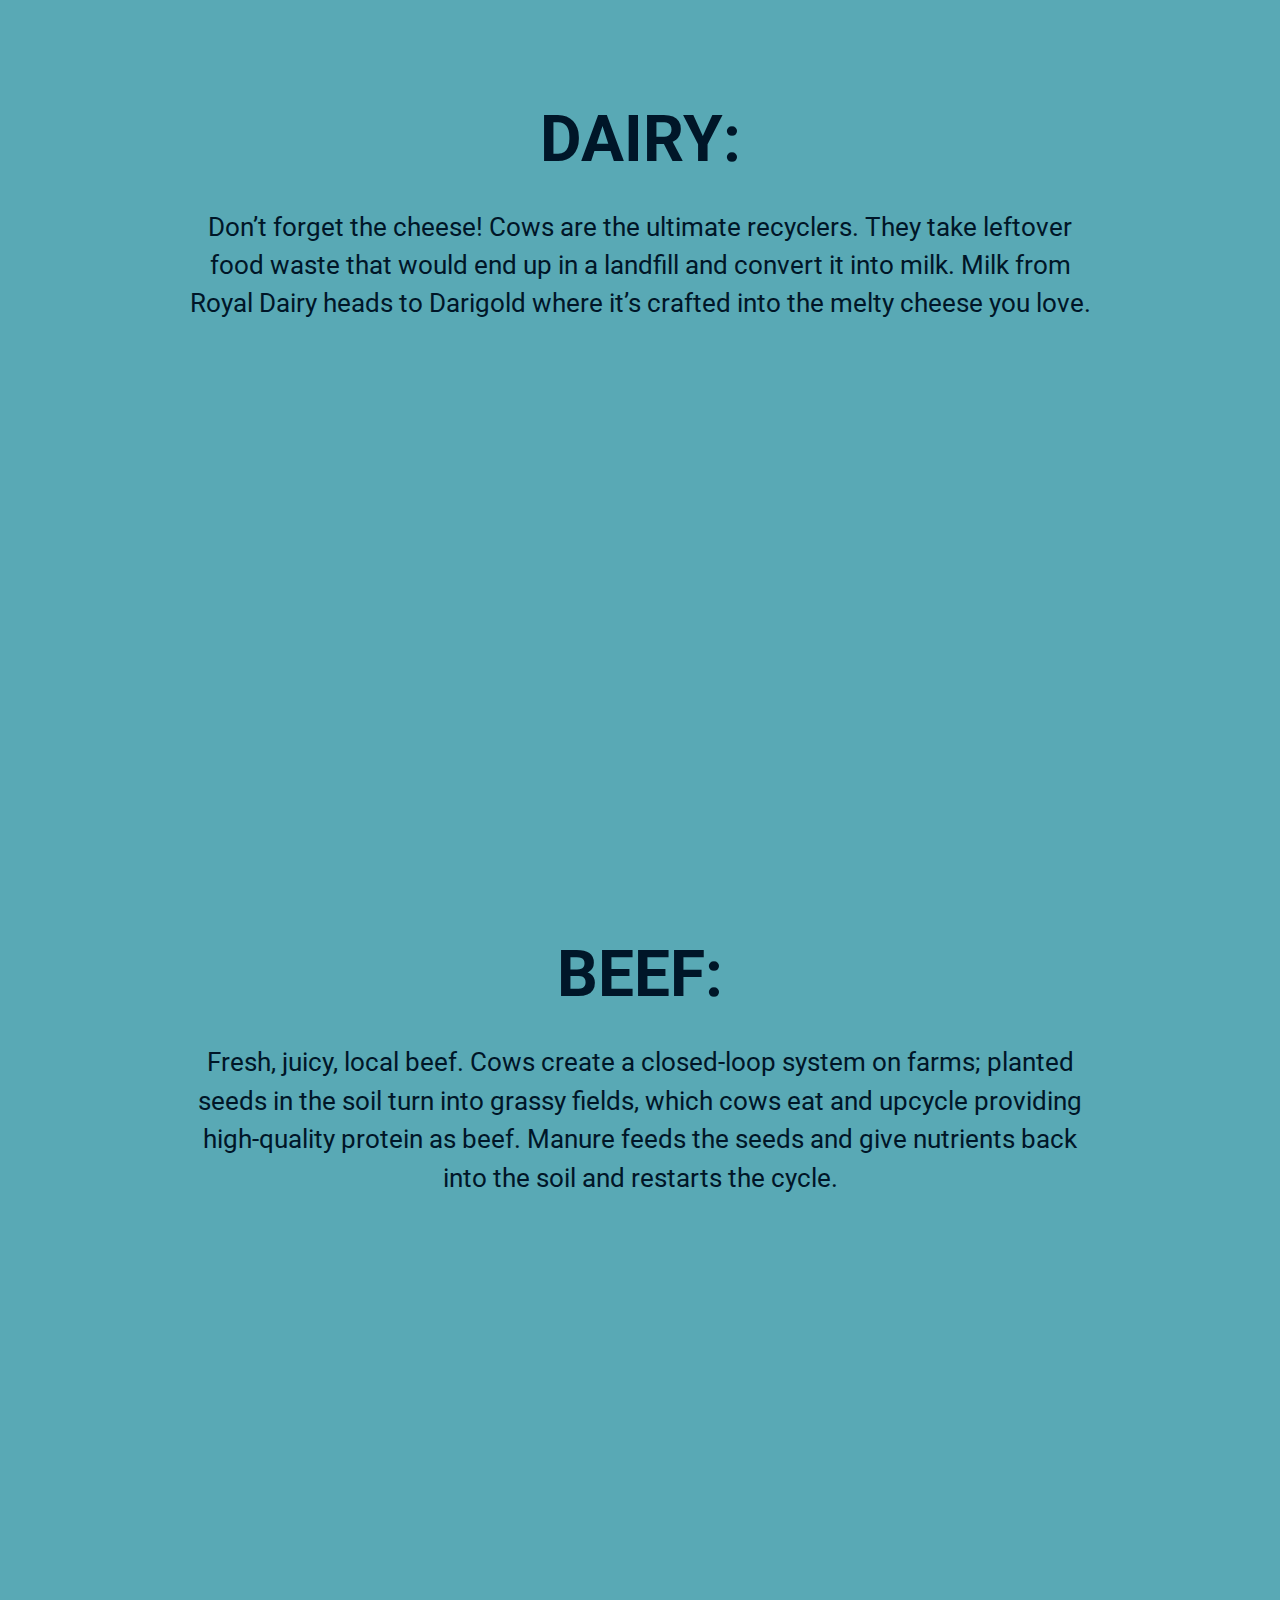
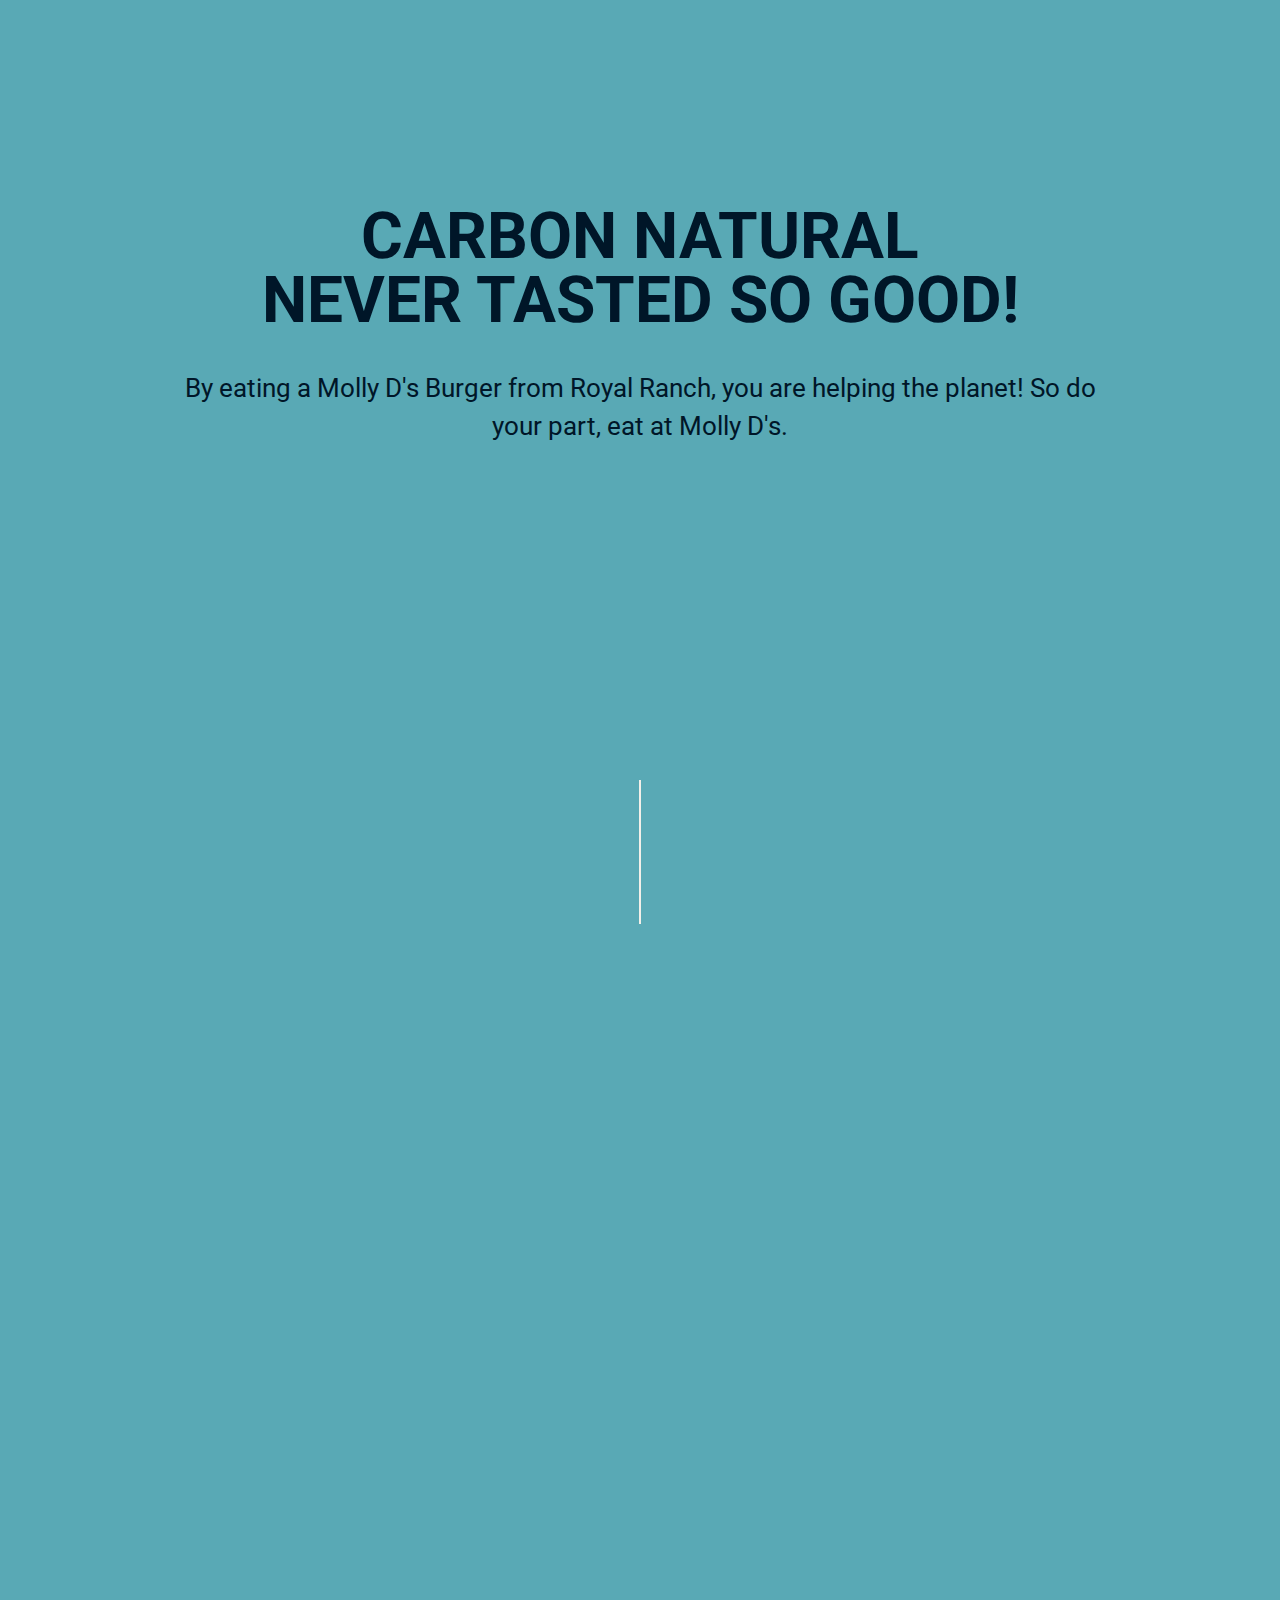
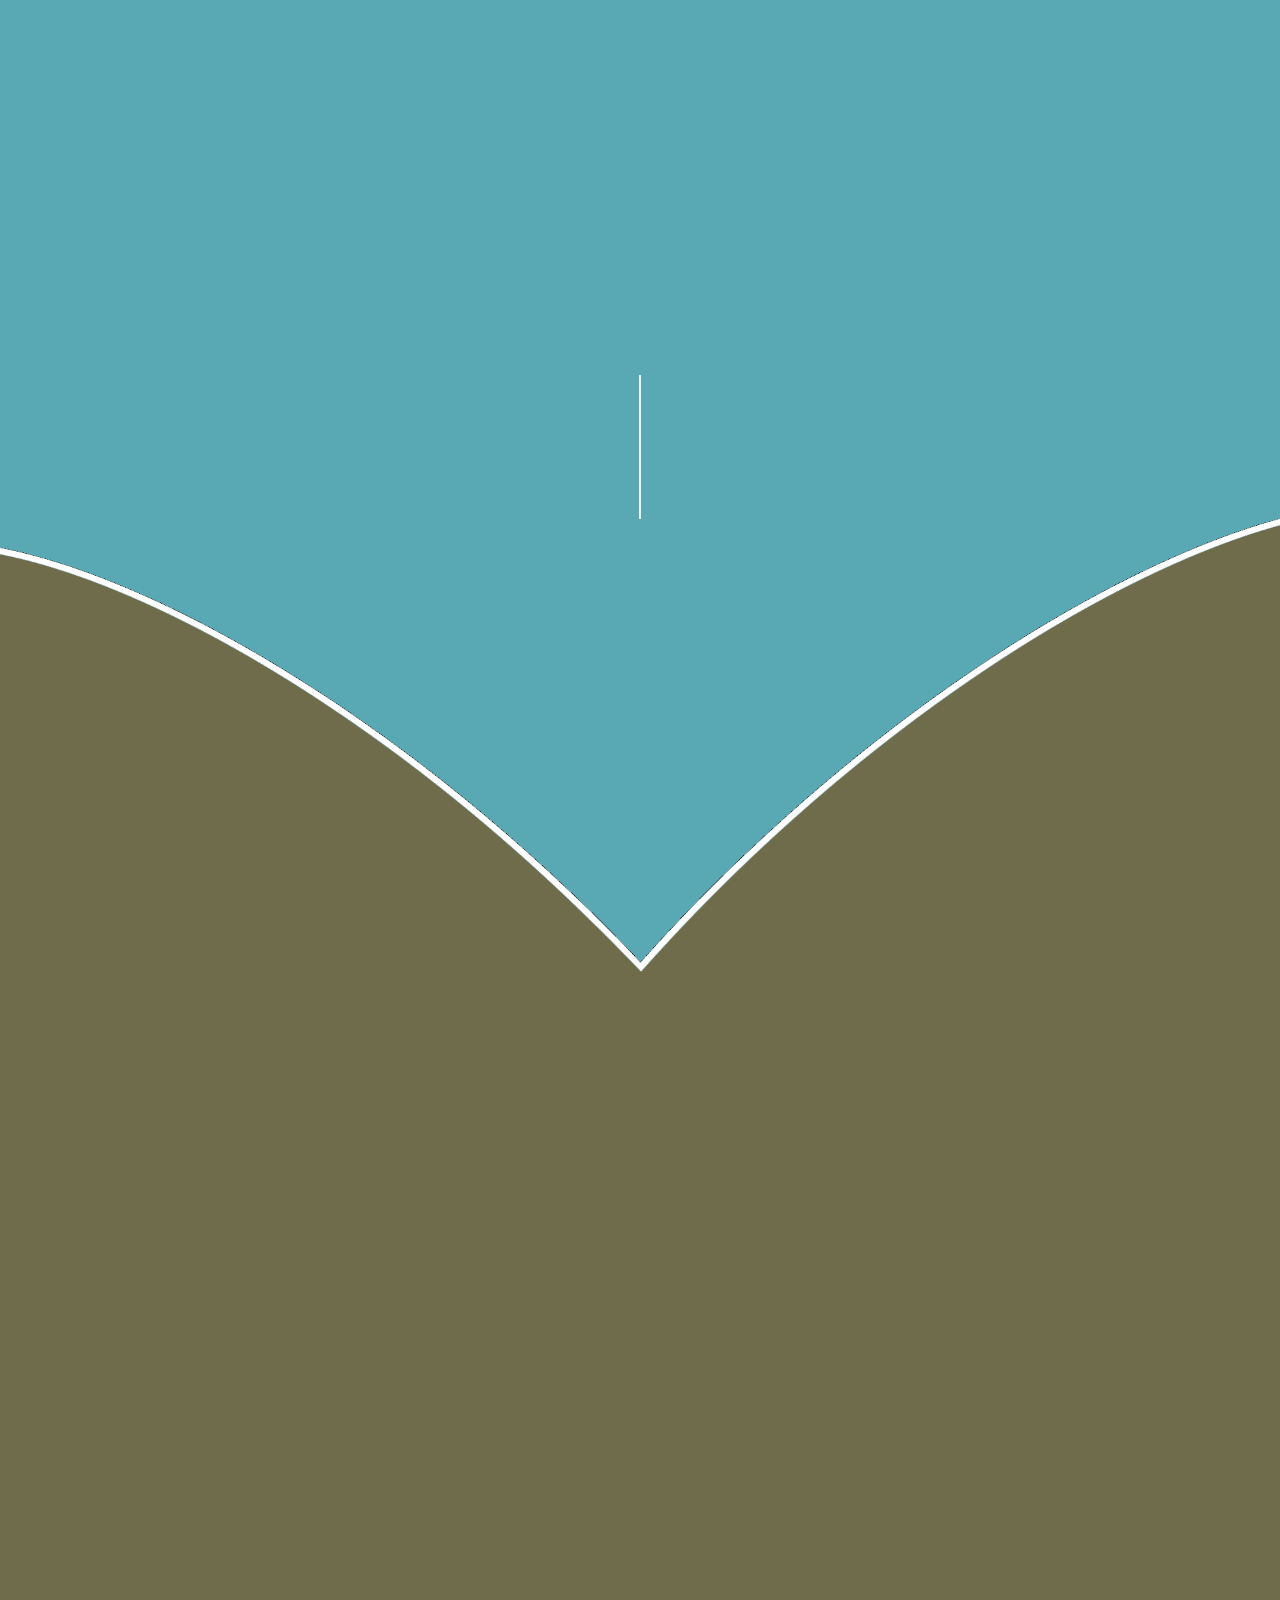
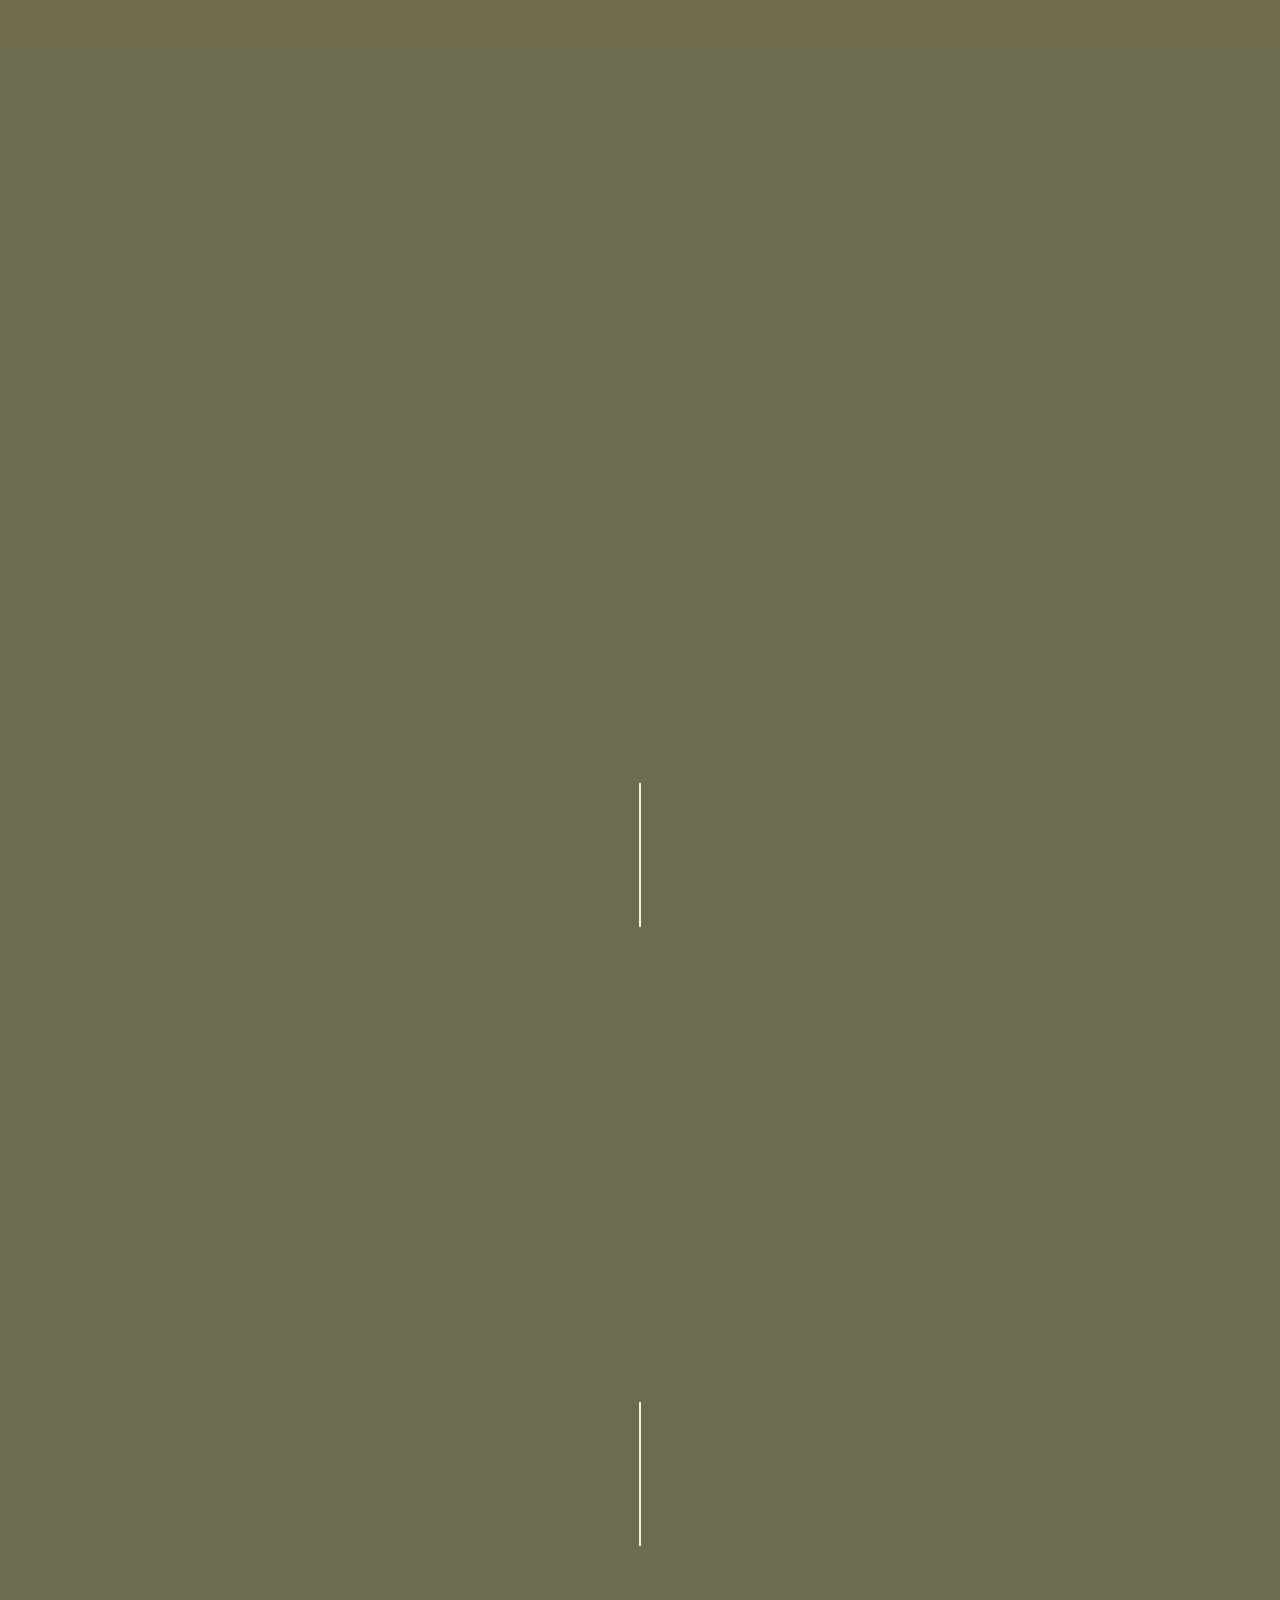
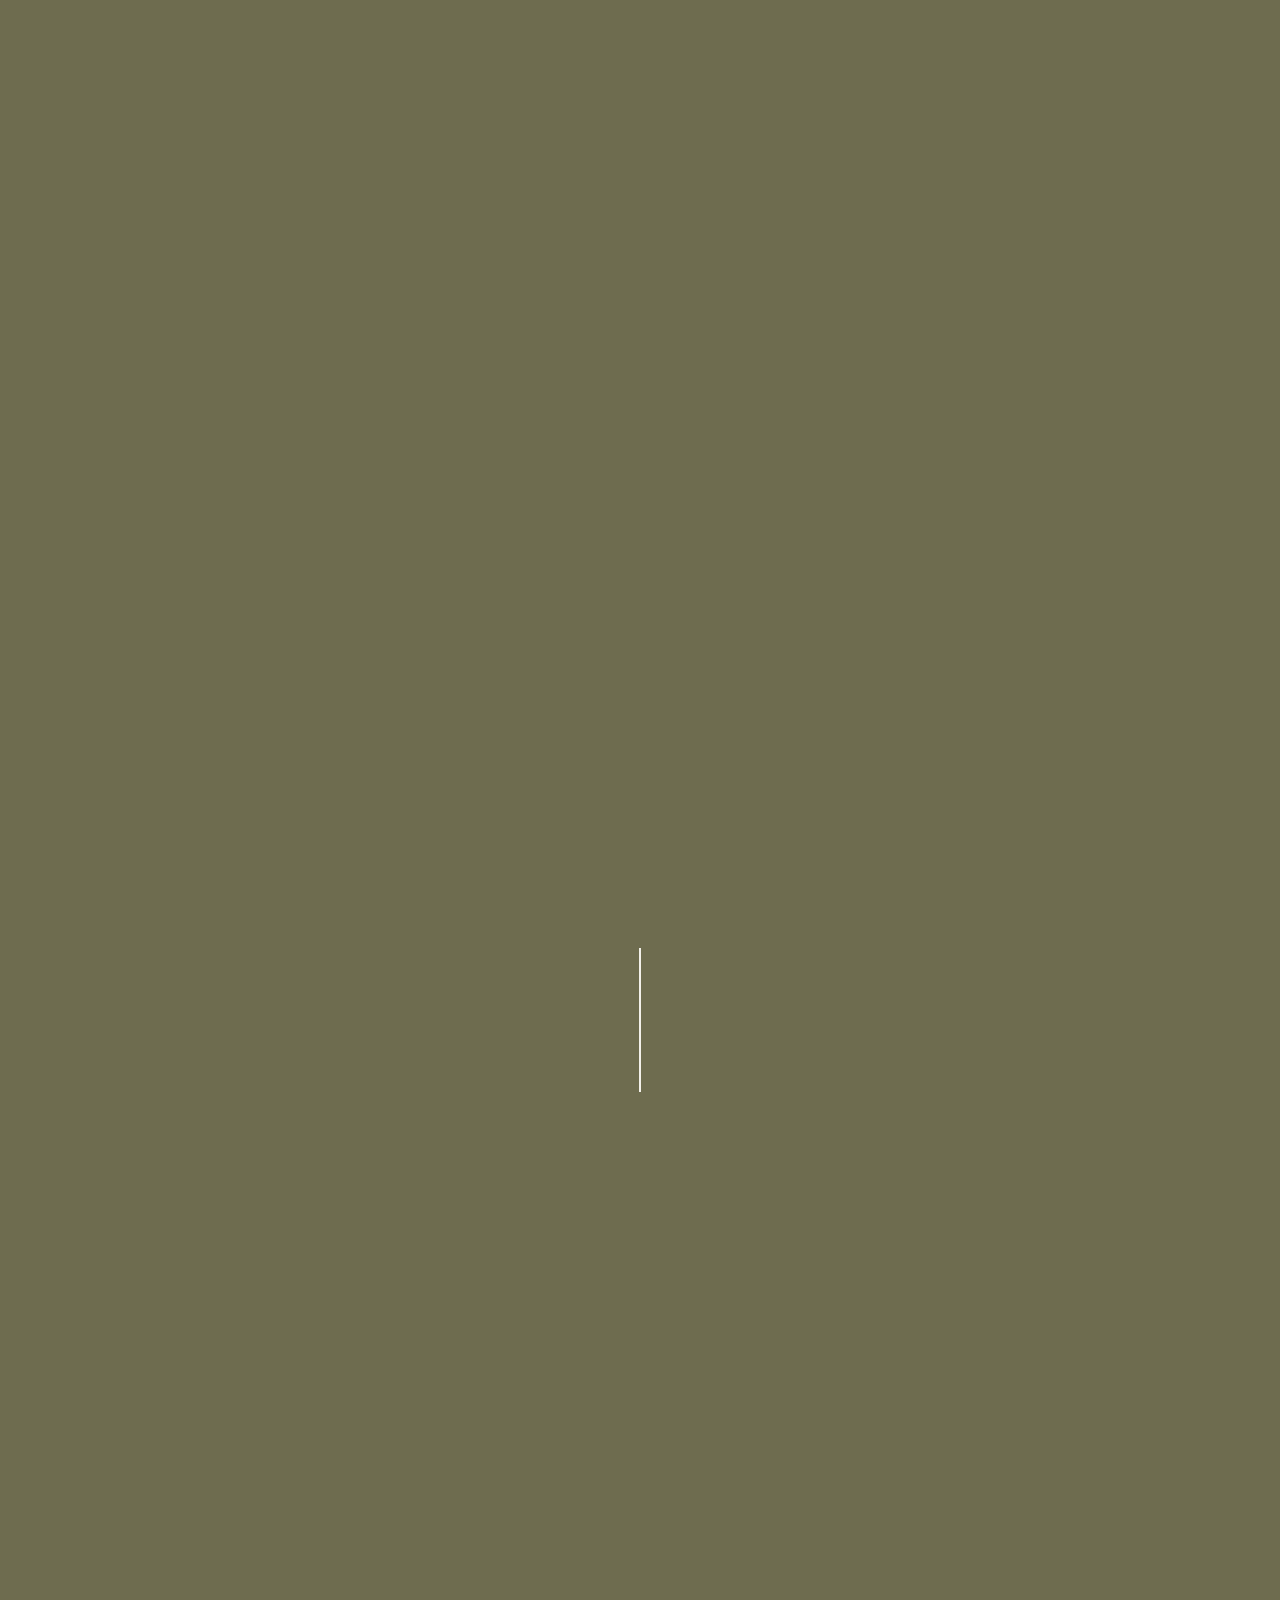
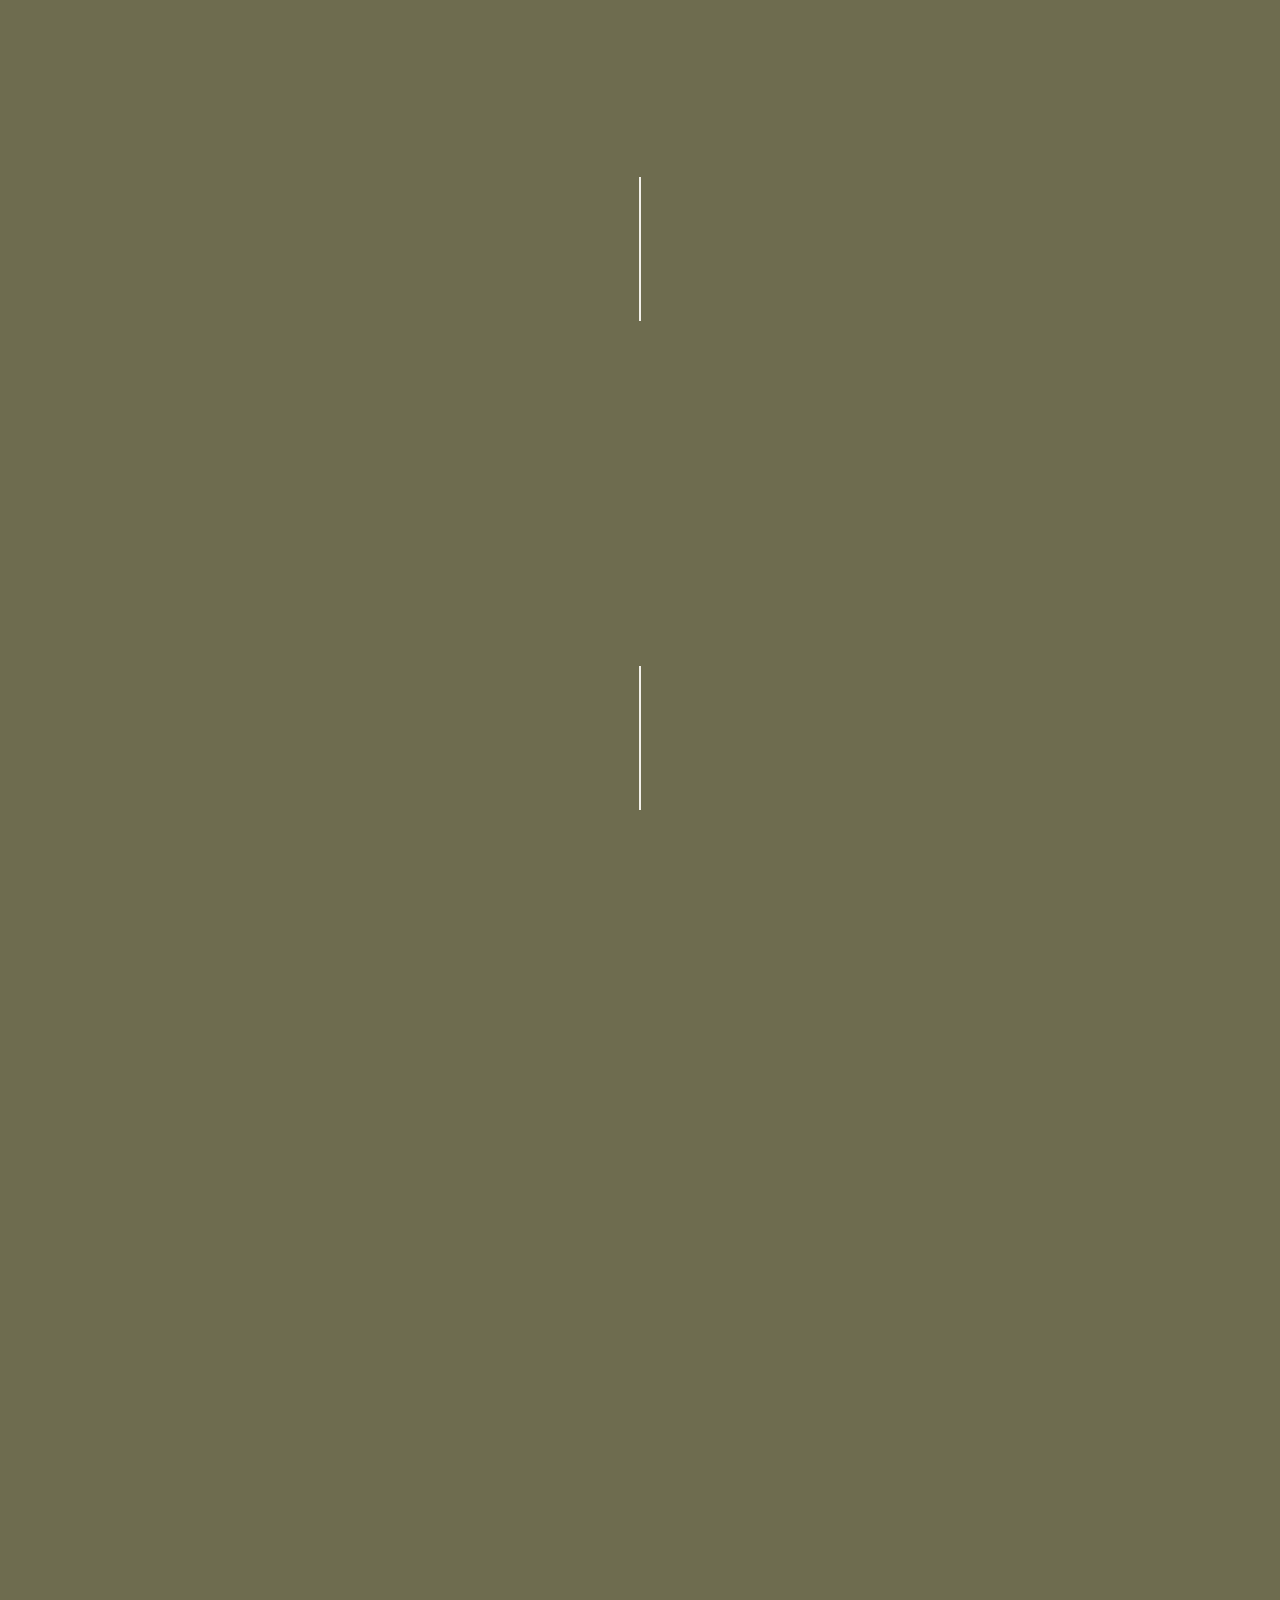
==== commit b45a8b7b: "cambios de prueba 2" ====
--- a/index.html
+++ b/index.html
@@ -33,14 +33,10 @@
       class="container-full d-flex justify-content-center text-center bg-blue"
     >
       <section class="h-100 p-0" id="section_hero">
+        
         <div class="h-100 w-100 bg-dark hero" id="intro_logo">
-          <img
-            src="assets/crown_logo_white.webp"
-            class="img-sm"
-            alt="logo RE"
-            id="logo_intro"
-            loading="lazy"
-          />
+          <img src="assets/crown_logo_white.webp" class="img-sm" alt="logo RE" id="logo_intro">
+
         </div>
 
         <div class="p-relative d-flex justify-content-center" id="hero">
@@ -51,6 +47,7 @@
             src="assets/main-logo.webp"
             loading="lazy"
           />
+          
           <img src="assets/arroba-clara.webp" alt="arroba" class="img-sm" />
           <img
             src="assets/logotipo.webp"
@@ -571,7 +568,7 @@
                 src="assets/partner-darigold.png"
                 alt="logo partner darigold"
                 class="img-responsive p-1"
-                loading="lazy
+            
               />
             </div>
 
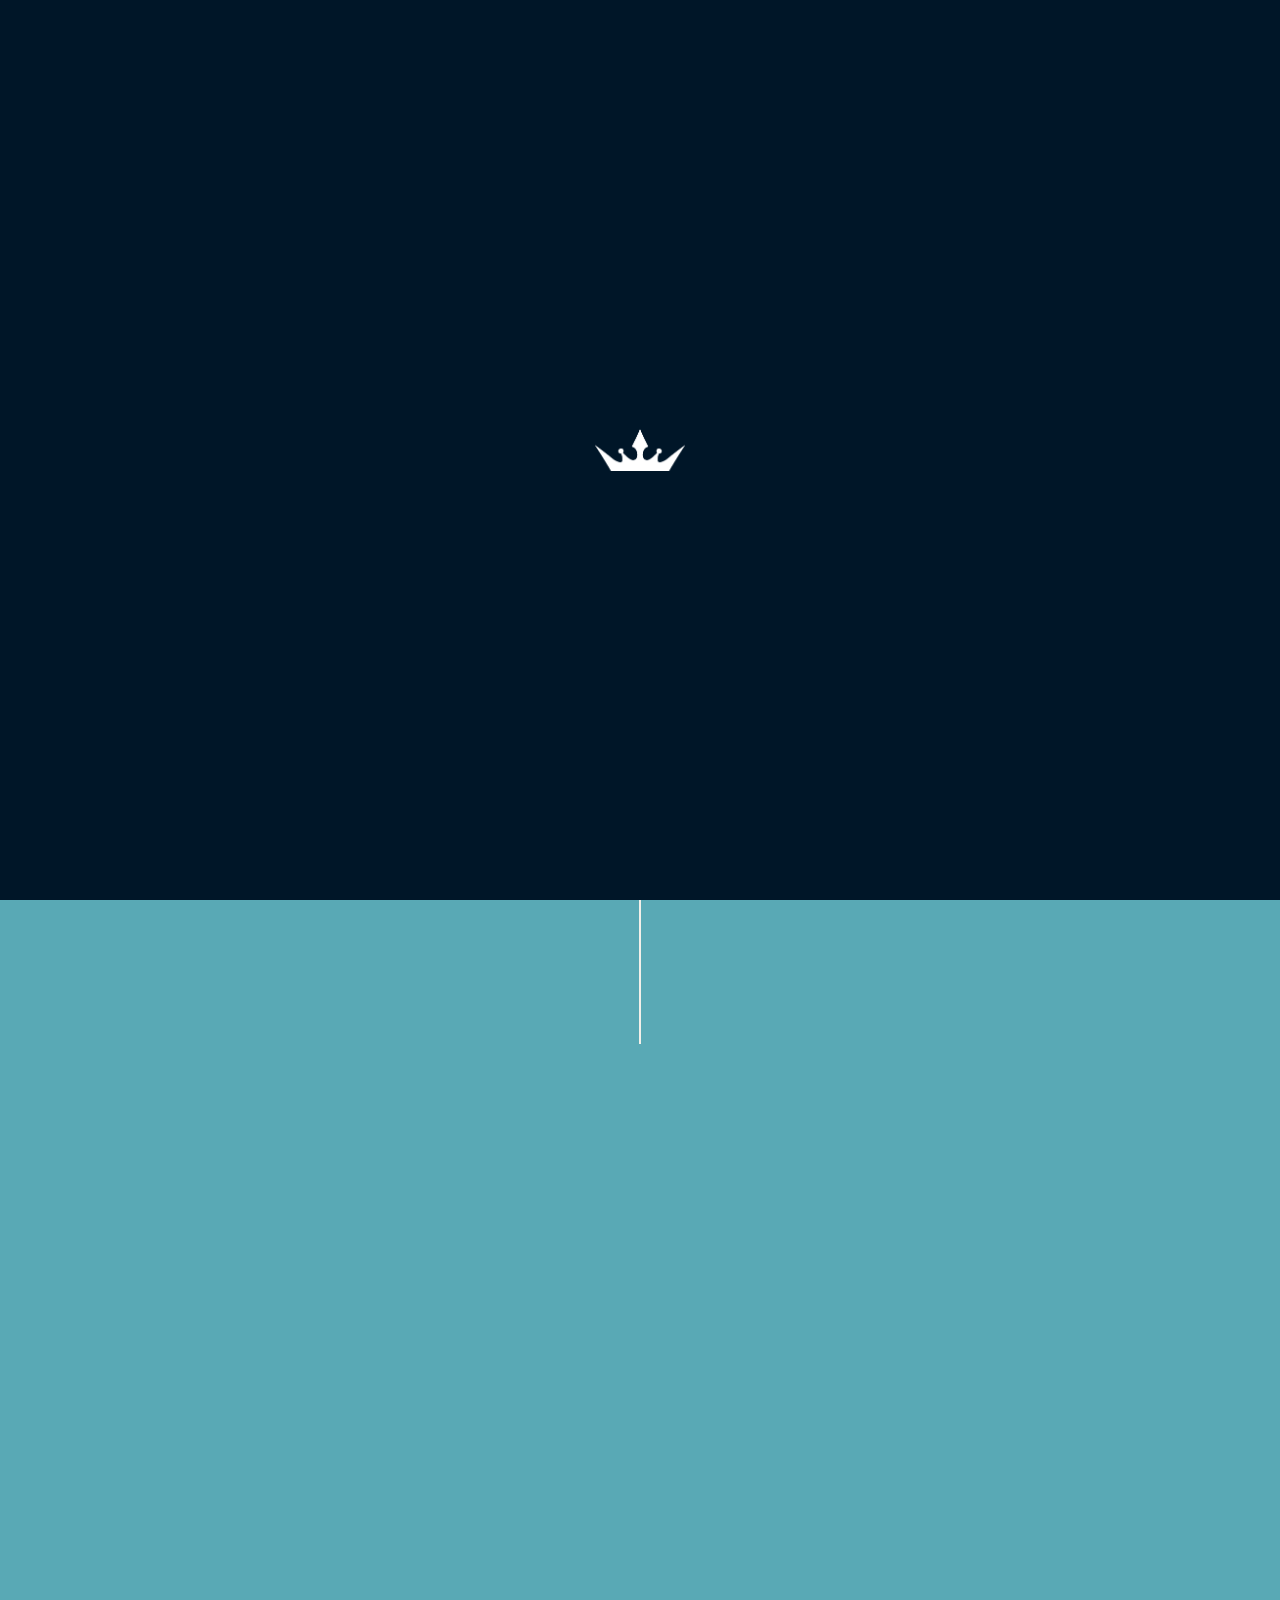
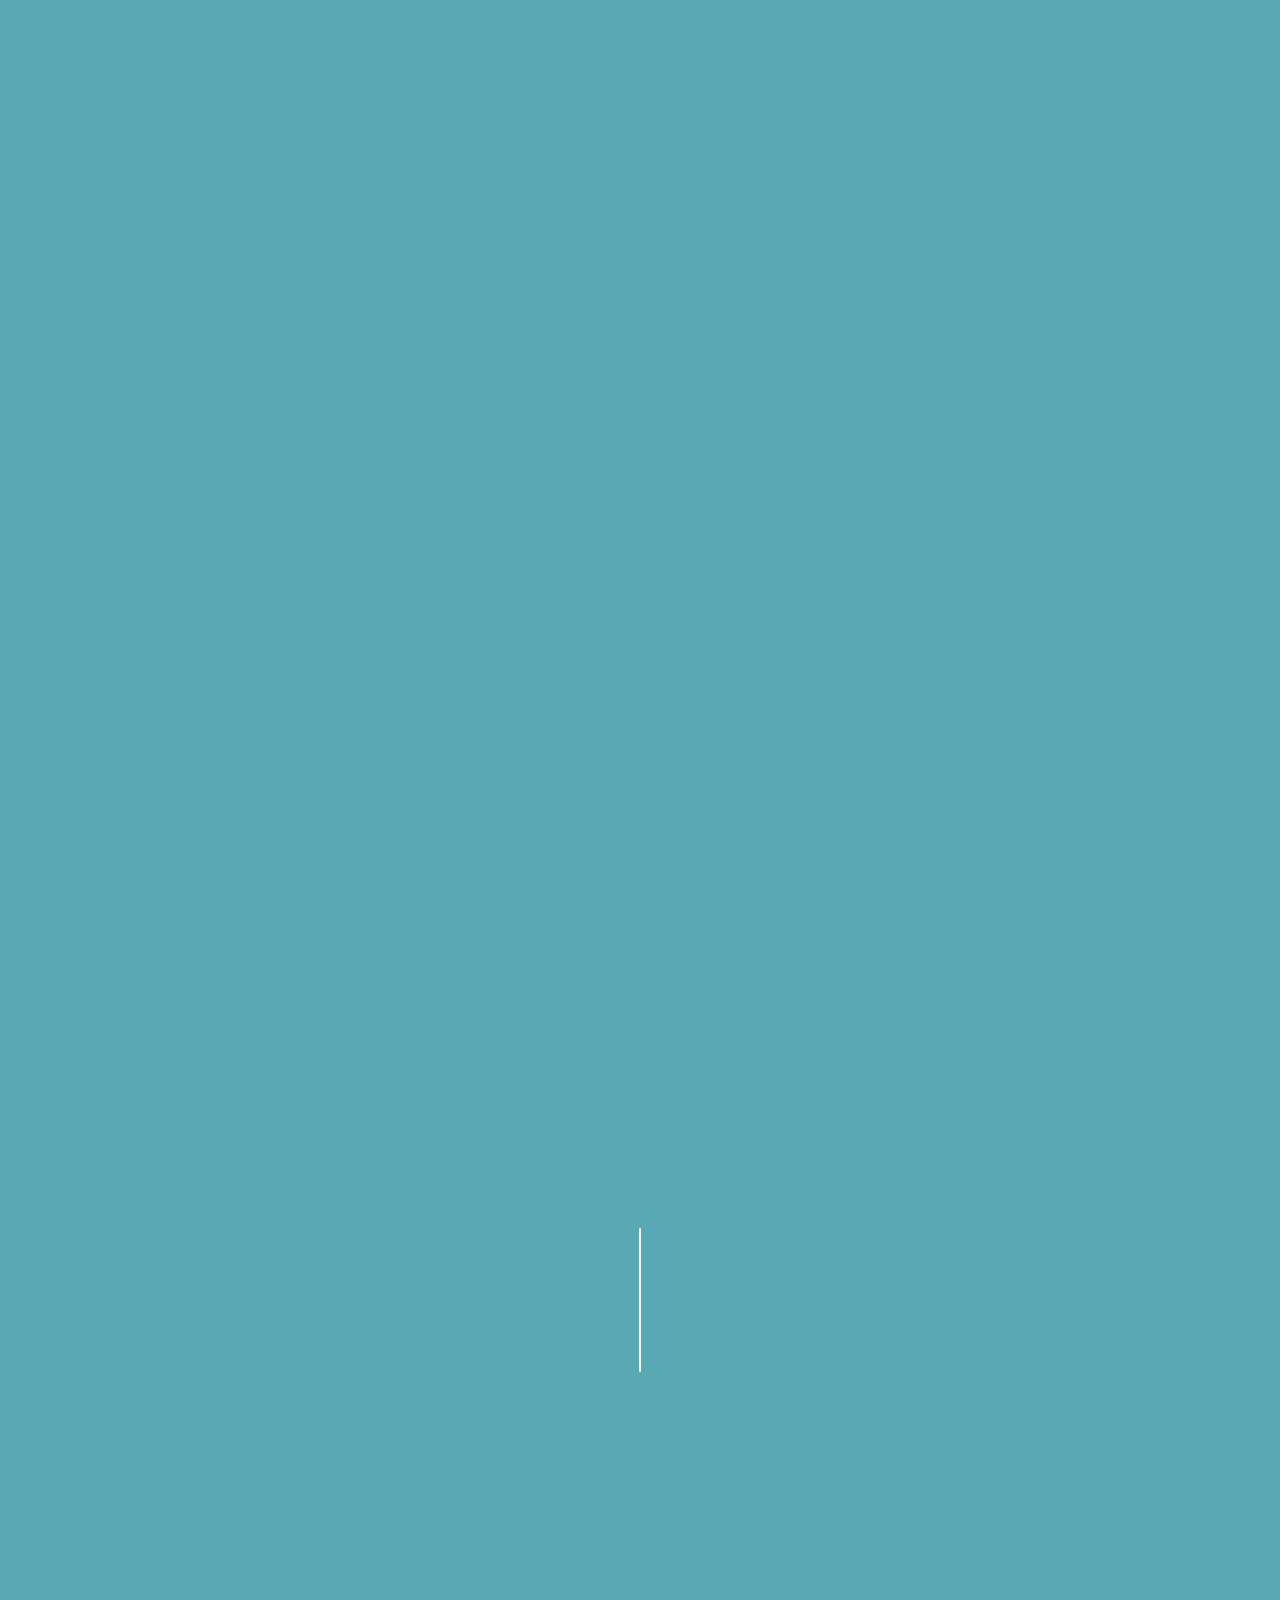
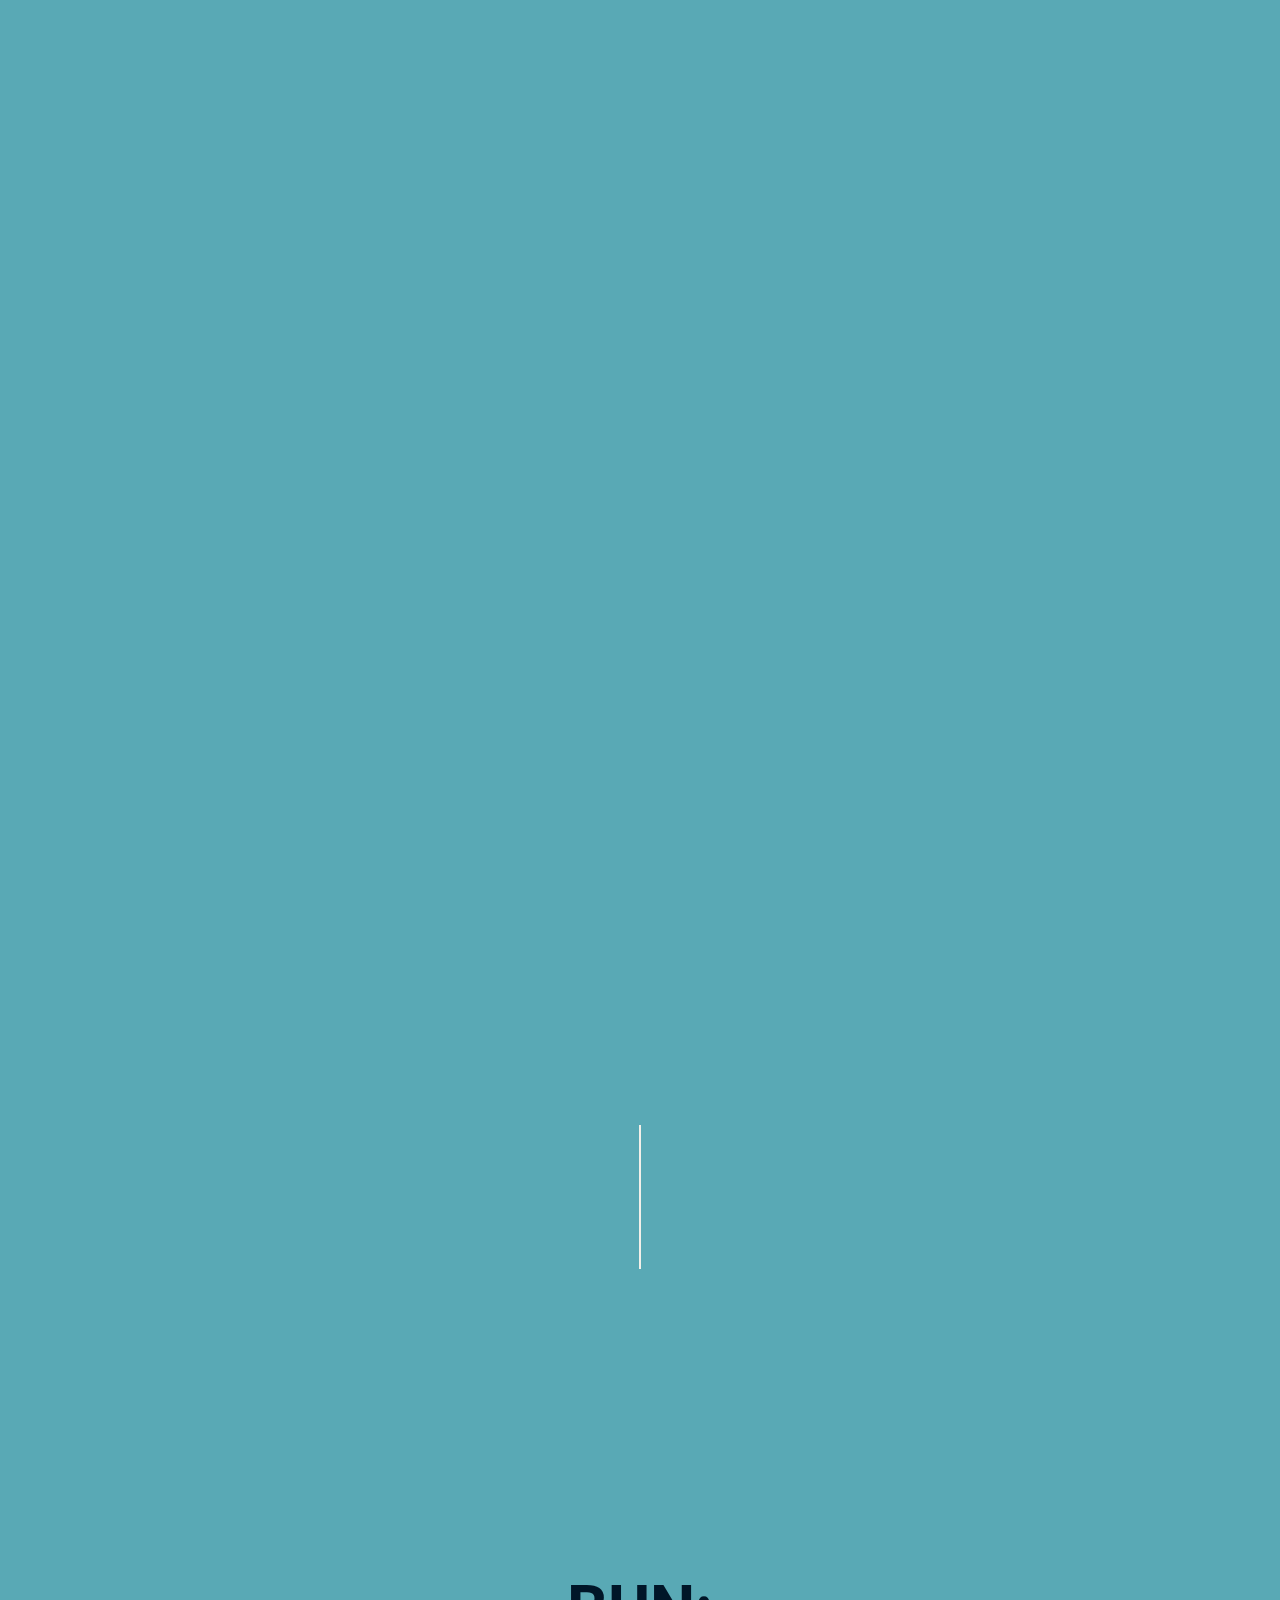
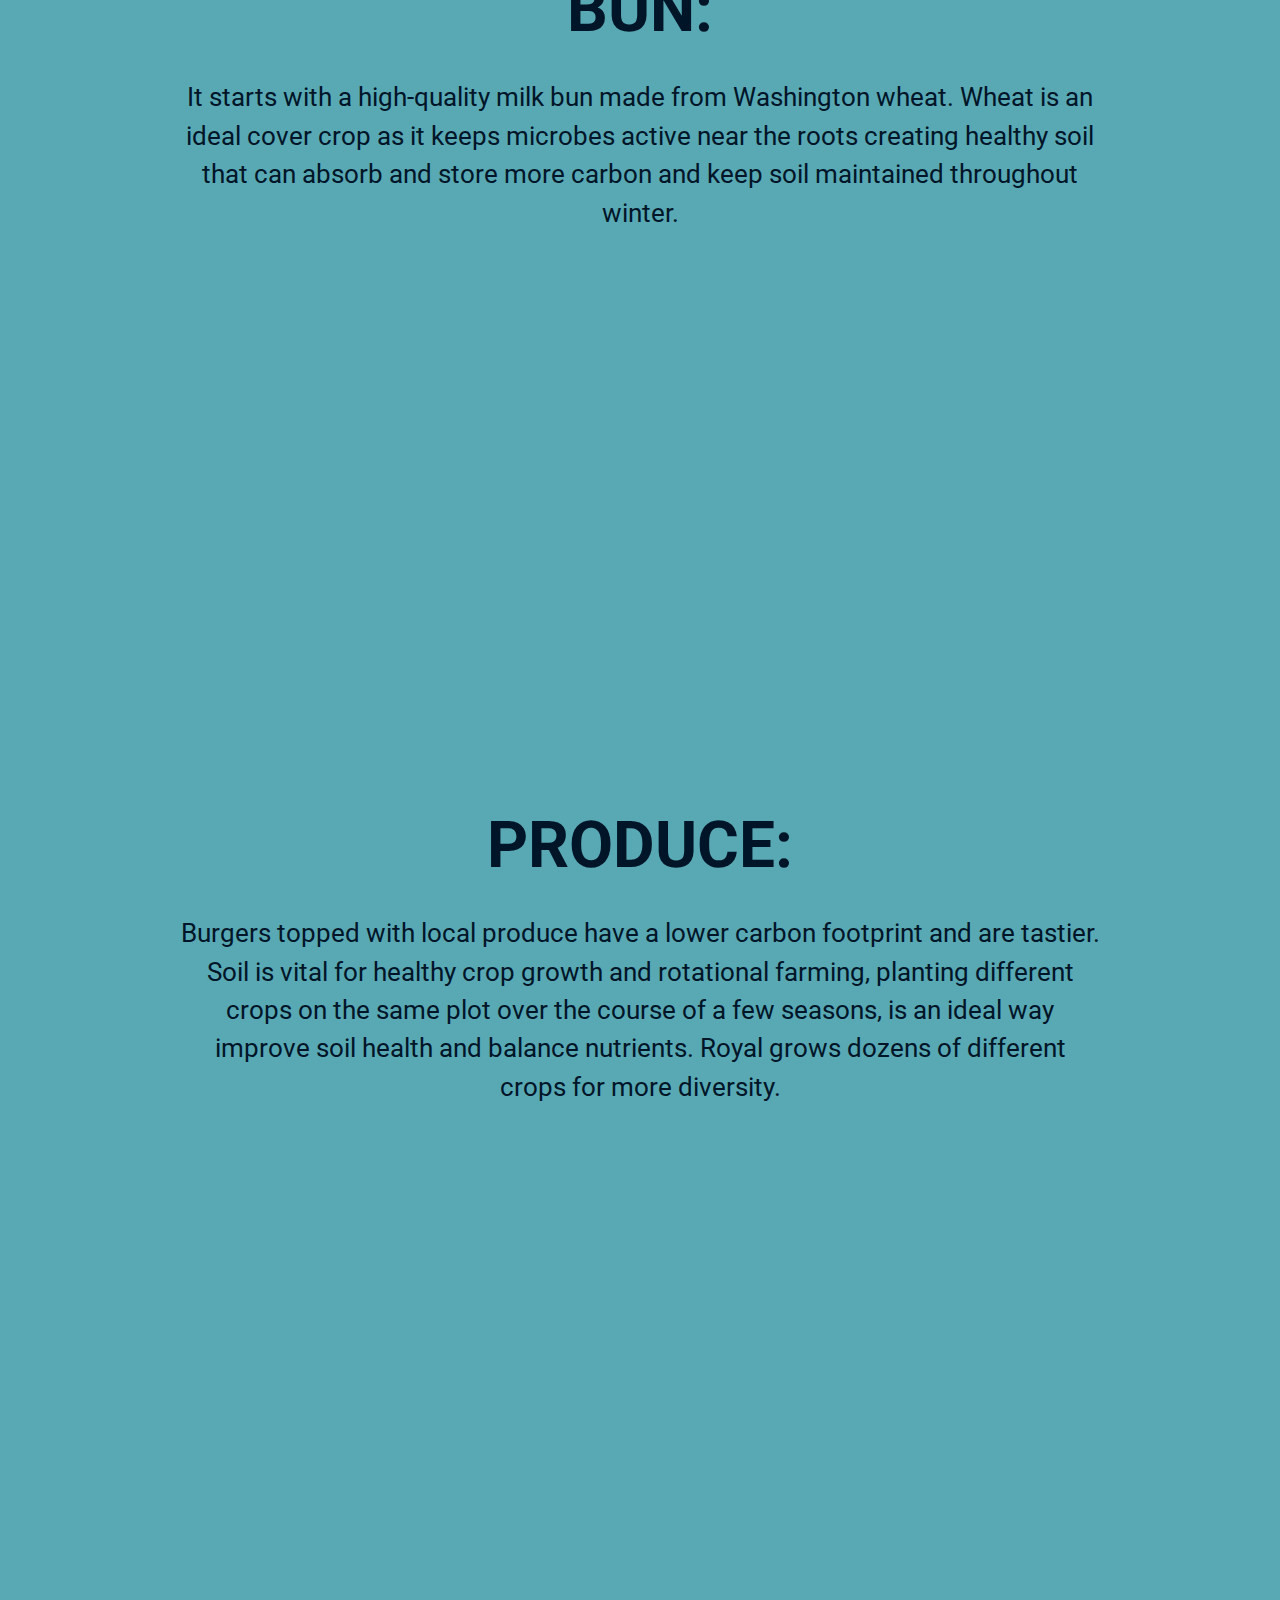
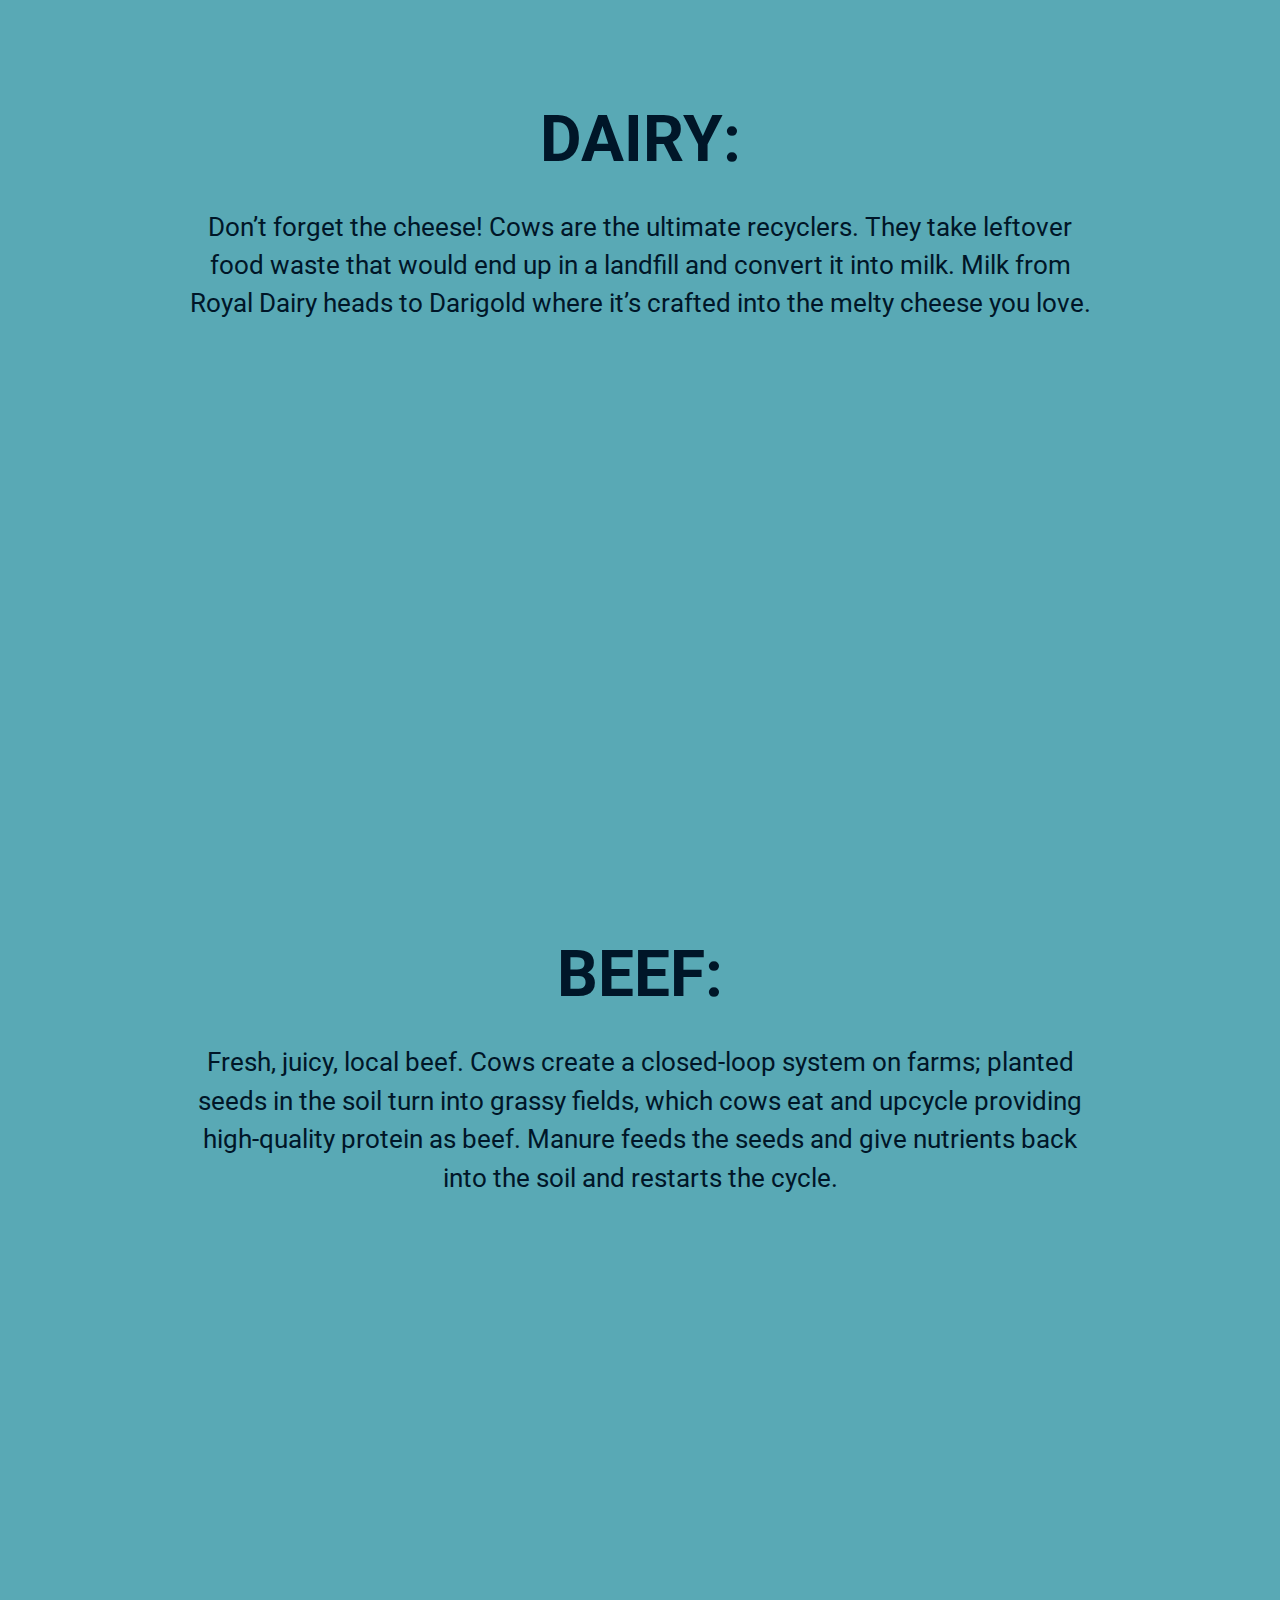
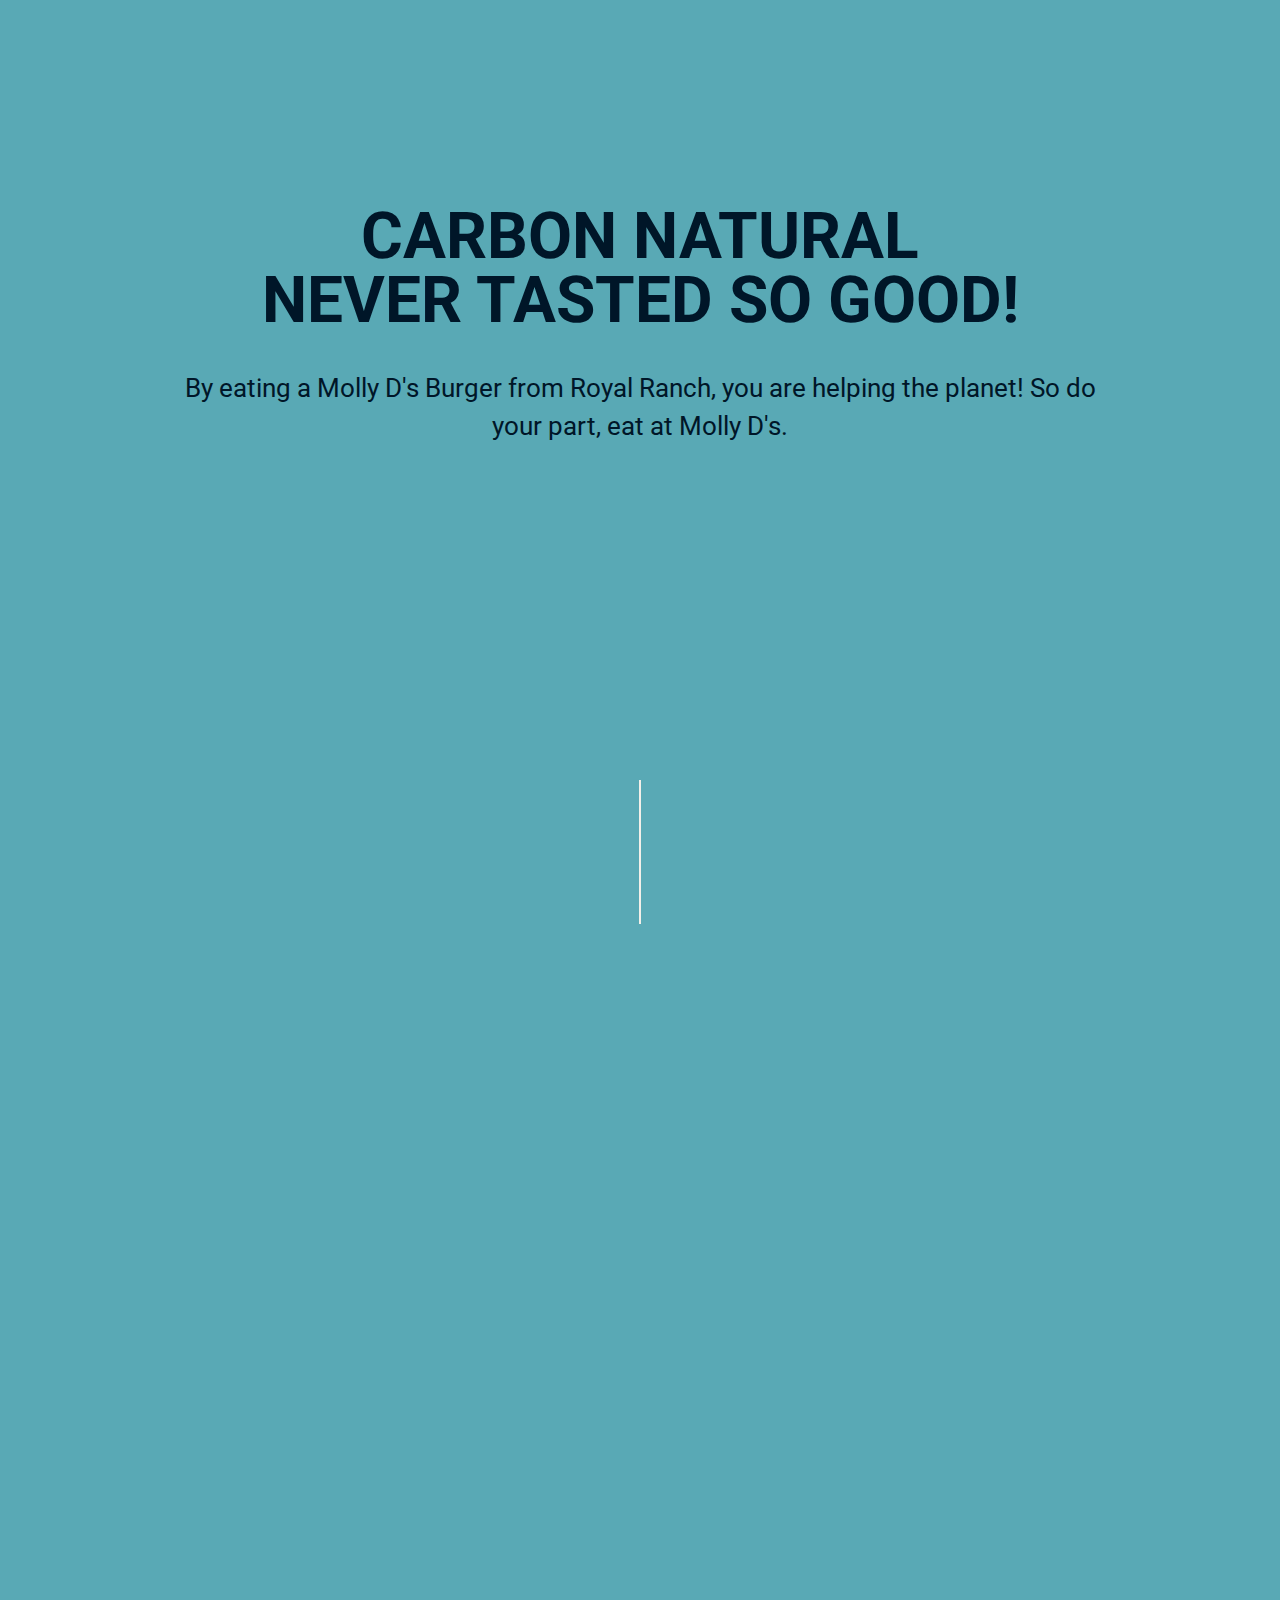
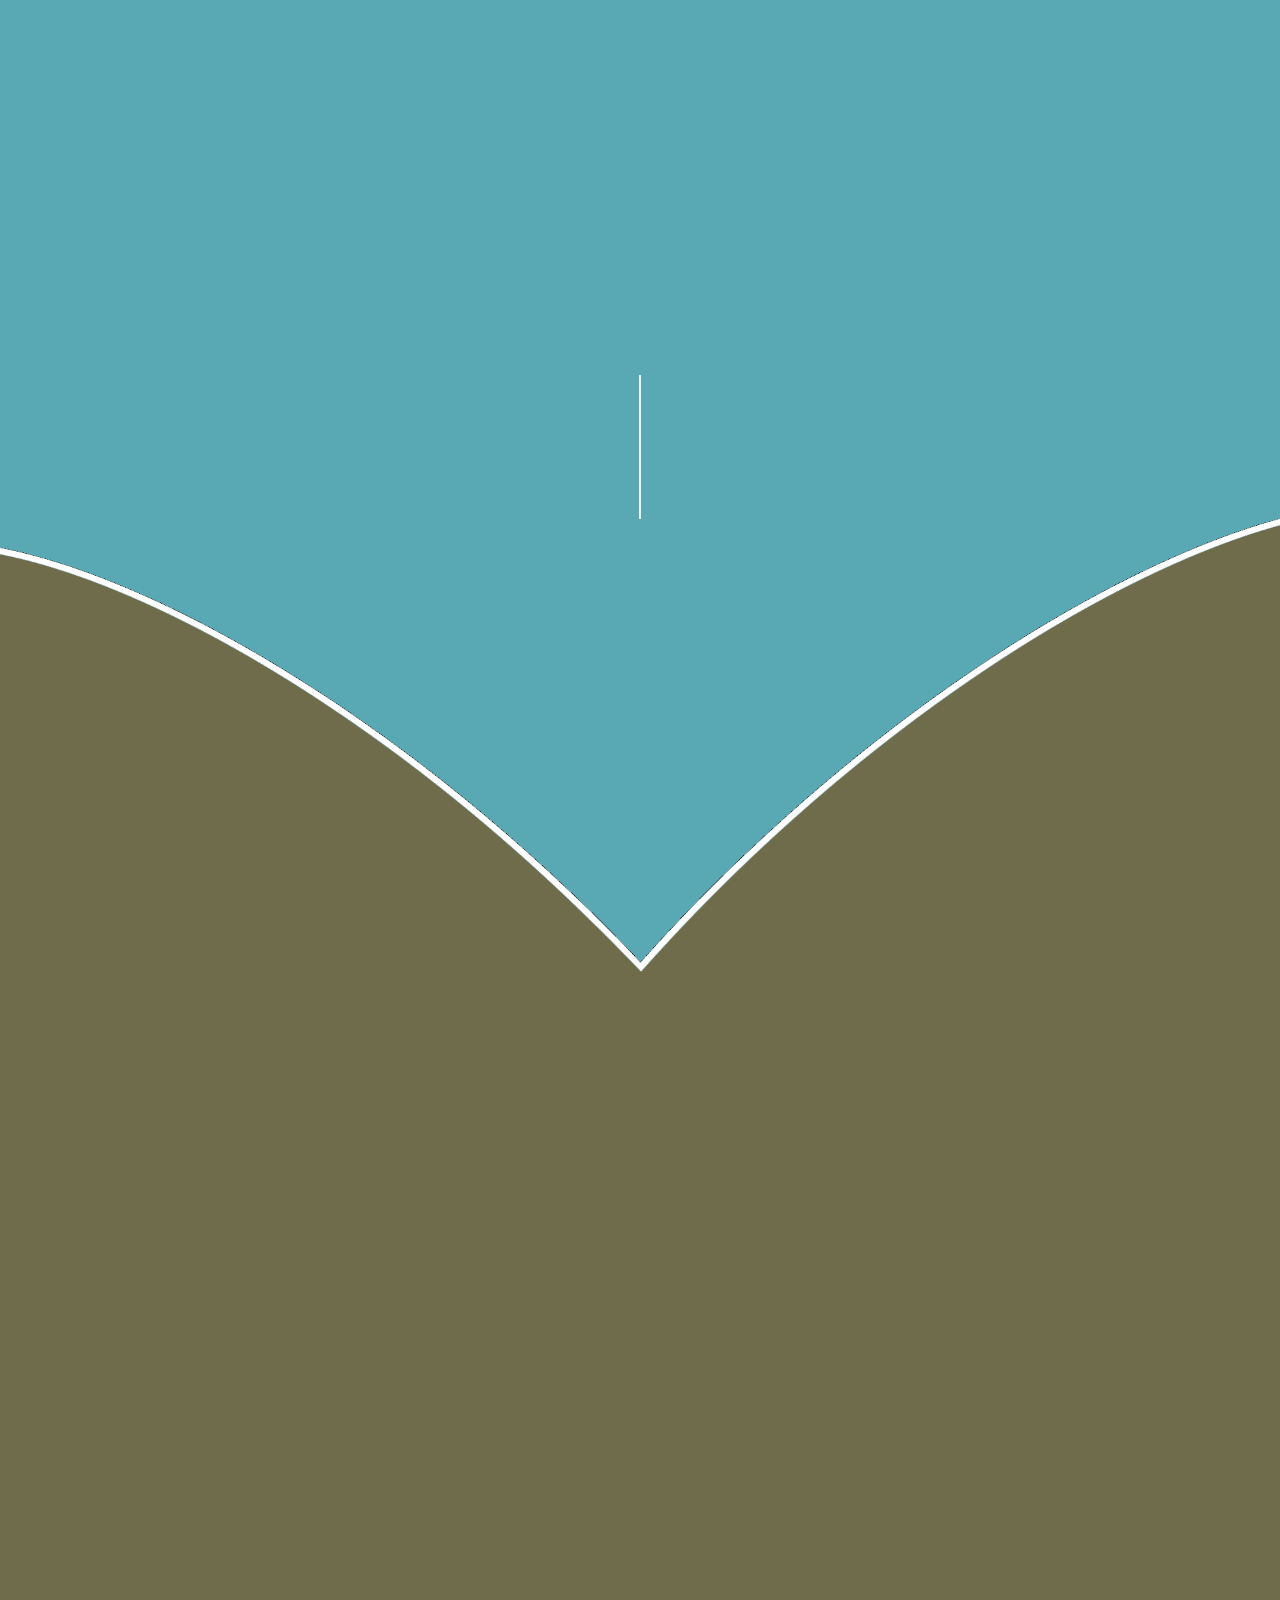
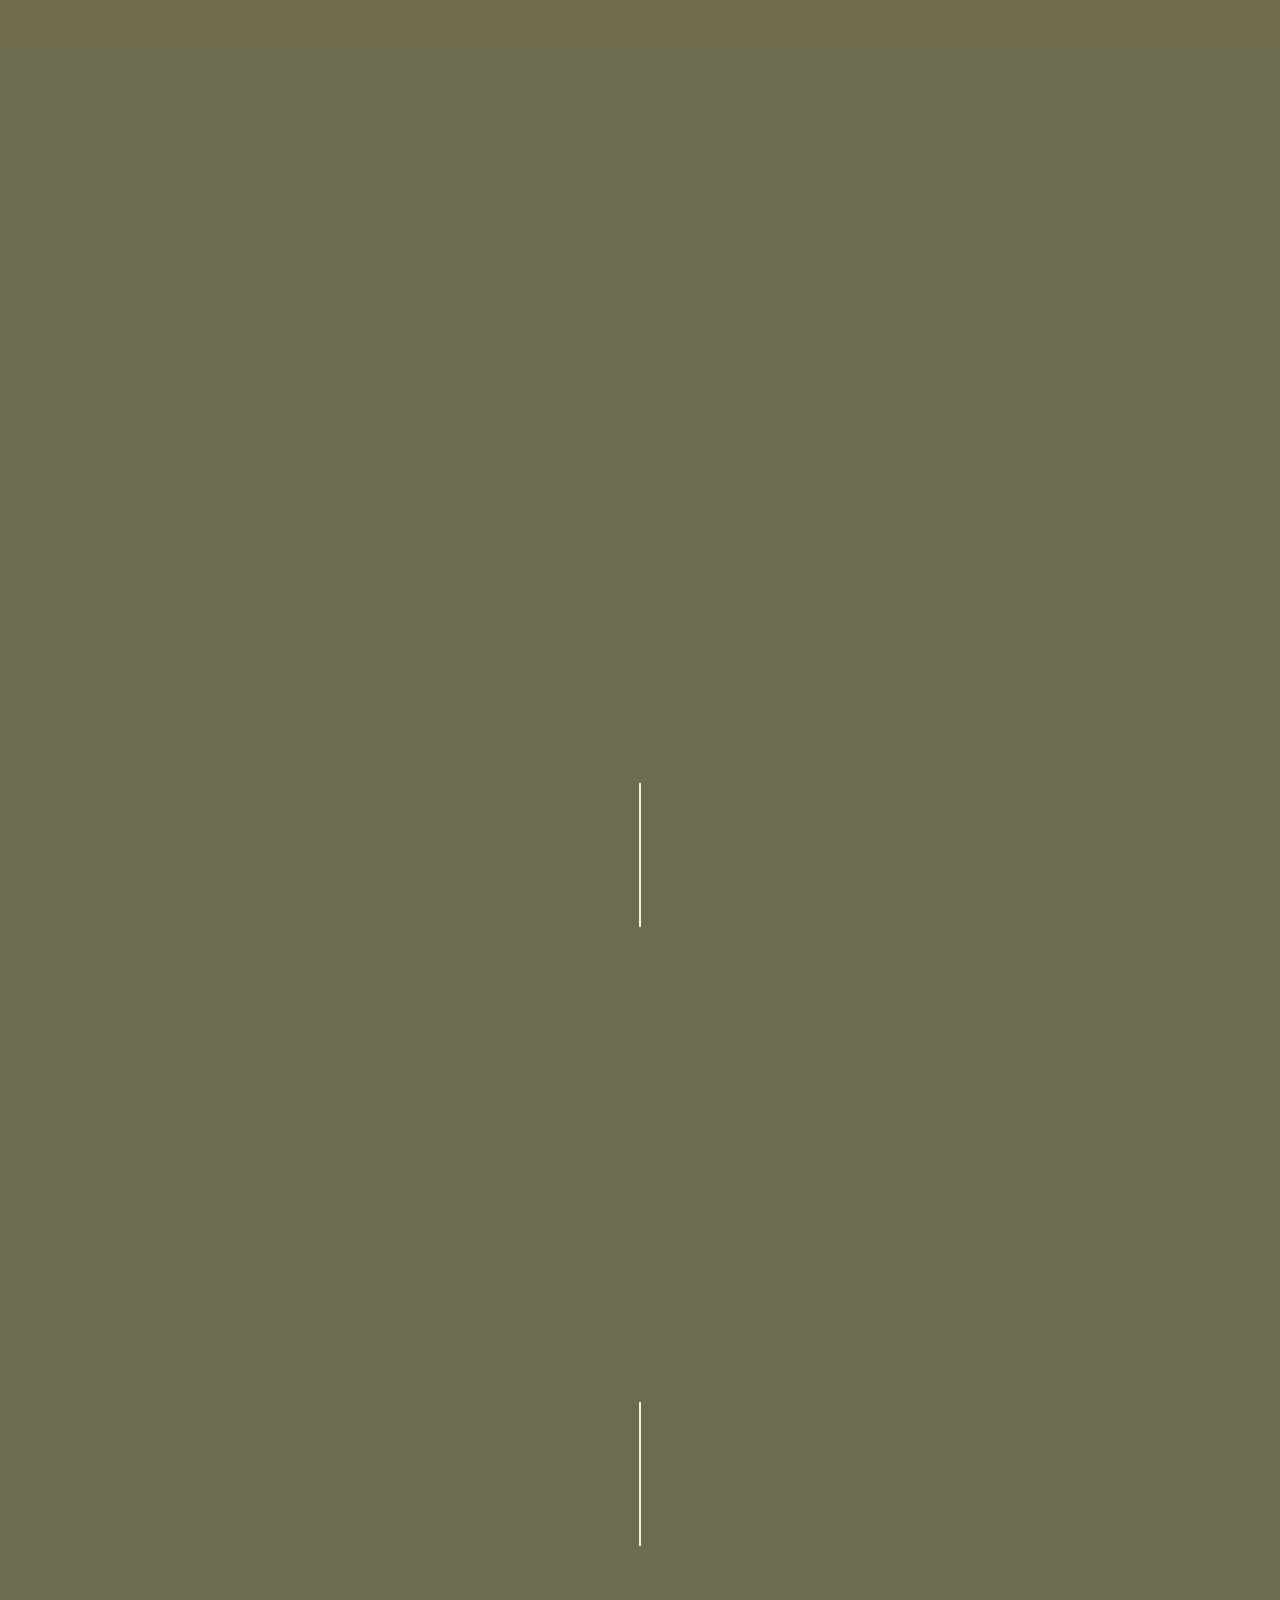
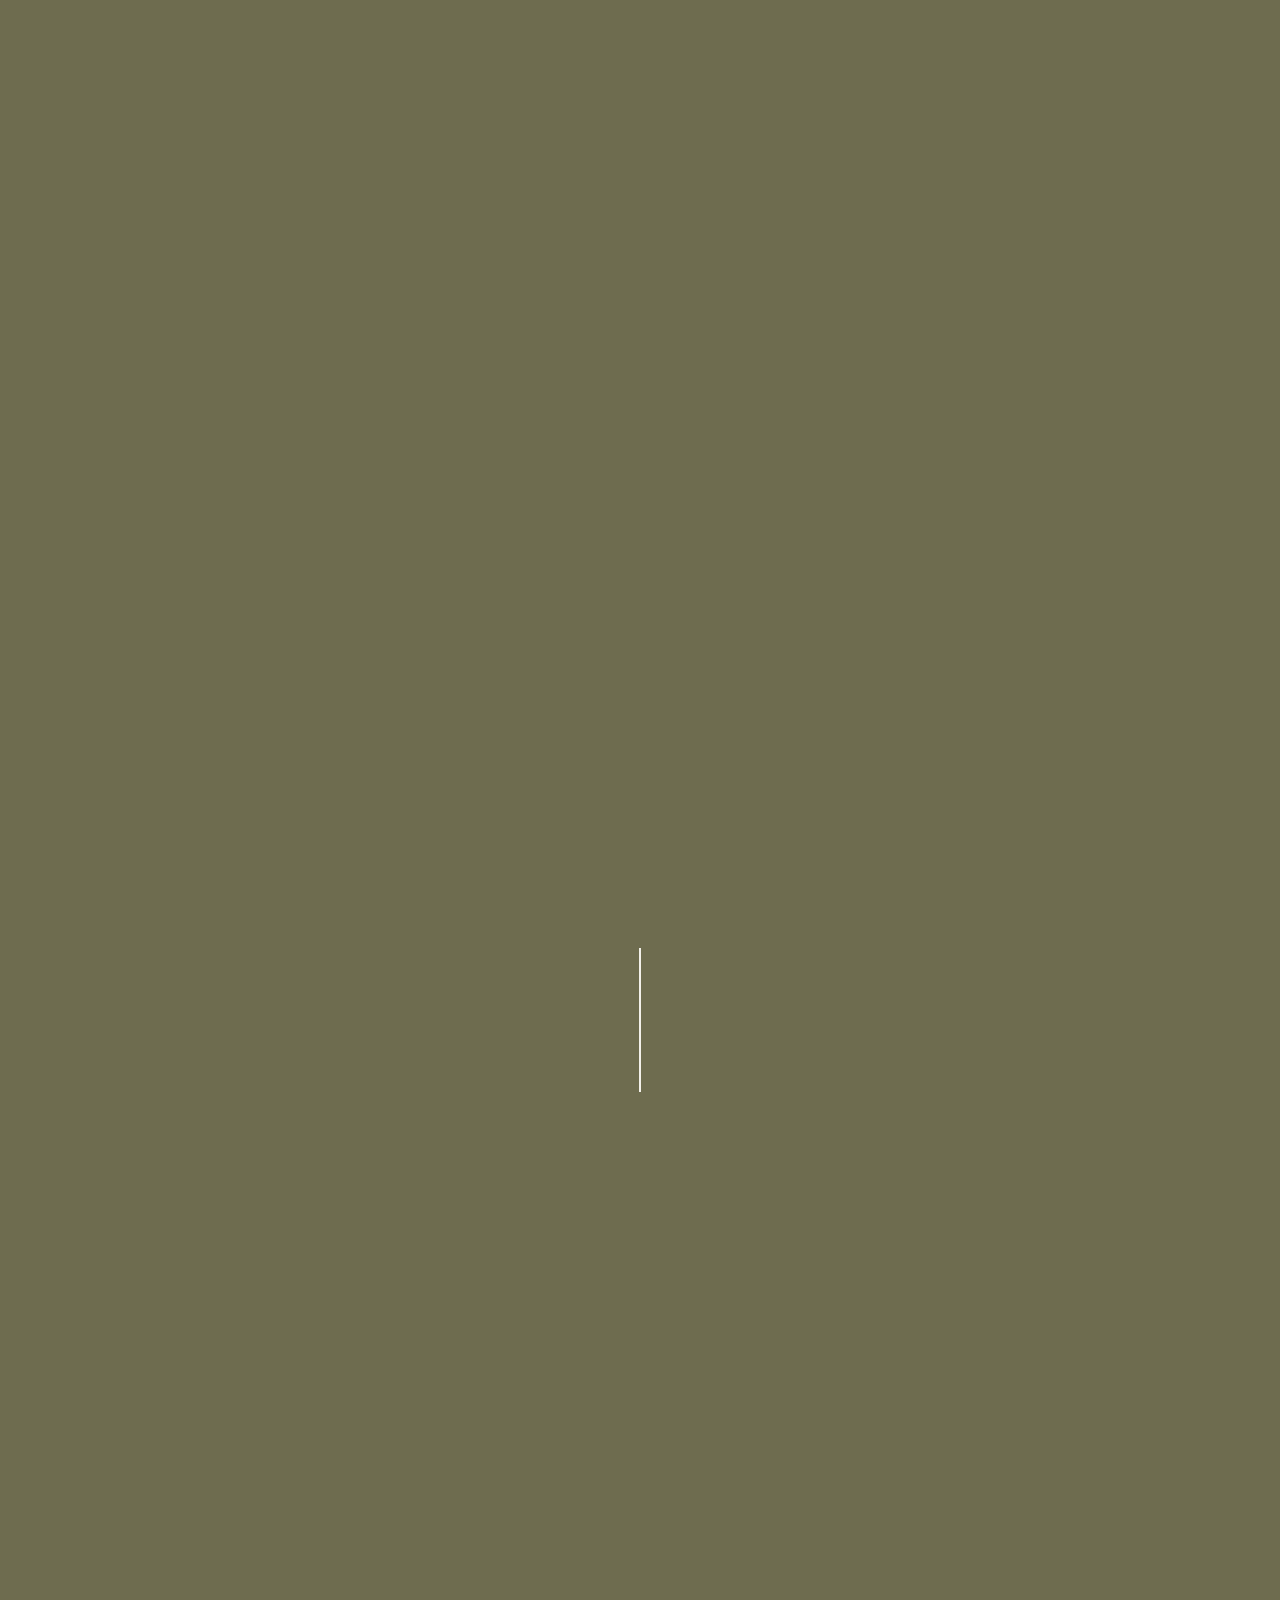
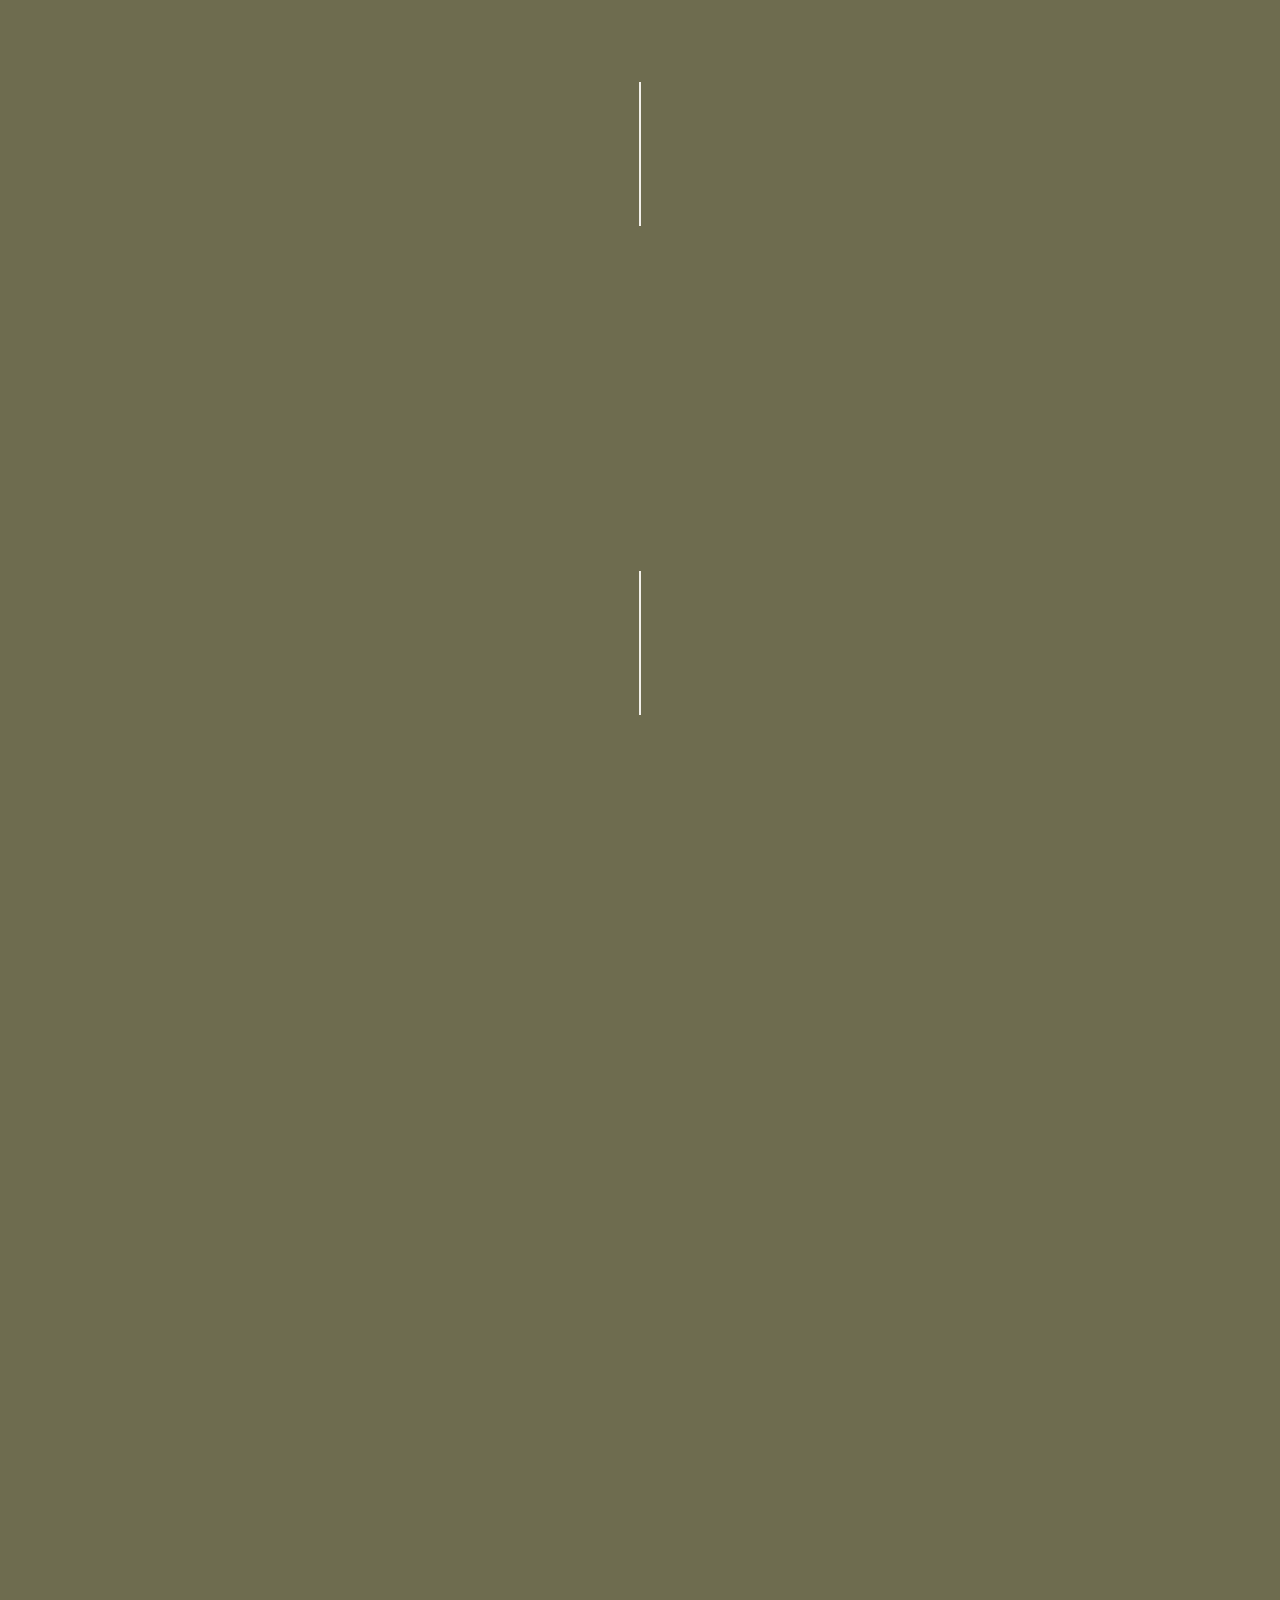
==== commit fc25d7f6: "cambios de prueba 3" ====
--- a/index.html
+++ b/index.html
@@ -33,10 +33,14 @@
       class="container-full d-flex justify-content-center text-center bg-blue"
     >
       <section class="h-100 p-0" id="section_hero">
-        
         <div class="h-100 w-100 bg-dark hero" id="intro_logo">
-          <img src="assets/crown_logo_white.webp" class="img-sm" alt="logo RE" id="logo_intro">
-
+          <img
+            src="assets/crown_logo_white.webp"
+            class="img-sm"
+            alt="logo RE"
+            id="logo_intro"
+            loading="lazy"
+          />
         </div>
 
         <div class="p-relative d-flex justify-content-center" id="hero">
@@ -47,7 +51,6 @@
             src="assets/main-logo.webp"
             loading="lazy"
           />
-          
           <img src="assets/arroba-clara.webp" alt="arroba" class="img-sm" />
           <img
             src="assets/logotipo.webp"
@@ -568,7 +571,7 @@
                 src="assets/partner-darigold.png"
                 alt="logo partner darigold"
                 class="img-responsive p-1"
-            
+                loading="lazy"
               />
             </div>
 
